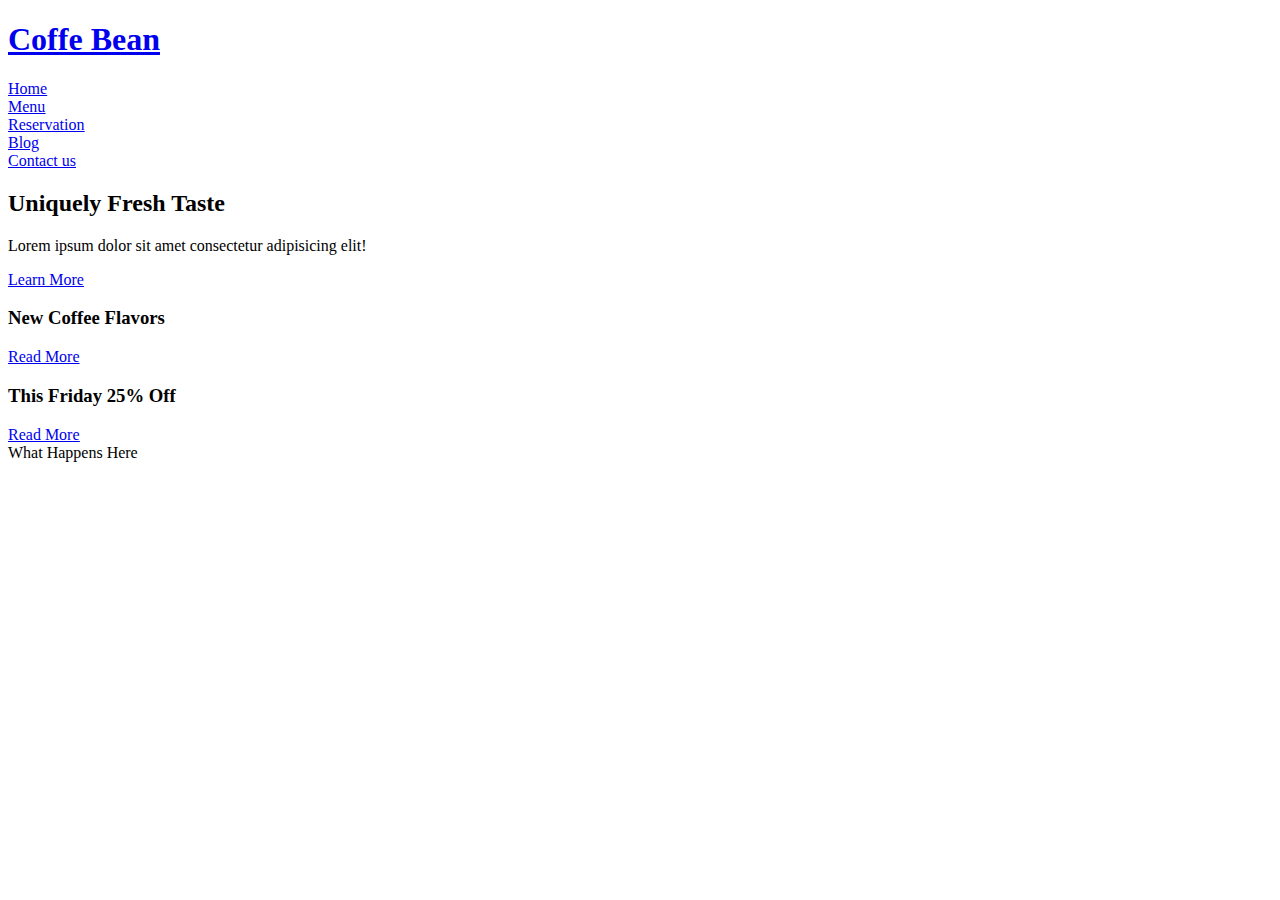
==== Index.html @ 86b3516e "Done links working on images" ====
<!DOCTYPE html>
<html lang="en">
<head>
    <meta charset="UTF-8">
    <meta http-equiv="X-UA-Compatible" content="IE=edge">
    <meta name="viewport" content="width=device-width, initial-scale=1.0">
    <title>Document</title>
</head>
<body>
    <div id="home">
        <h1><a href="images/atf-image.jpg">Coffe Bean</a></h1>
        <li><u><a href="#home">Home</a></u></li>
        <li><u><a href="#menu">Menu</a></u></li>
        <li><u><a href="#reservation">Reservation</a></u></li>
        <li><u><a href="#blog">Blog</a></u></li>
        <li><u><a href="#contact">Contact us</a></u></li>
        <h2>Uniquely Fresh Taste</h2>
        Lorem ipsum dolor sit amet consectetur adipisicing elit!
        <br>
        <p><a href="https://www.starbucks.ph/">Learn More</a></p>
        <h3>New Coffee Flavors</h3>
        <p><a href="https://trex-runner.com/">Read More</a></p>
        <h3>This Friday 25% Off</h3>
        <p><u><a href="https://trex-runner.com/">Read More</a></u>
    <br>
        What Happens Here</p>
    
</body>
</html>
    
</body>
</html>
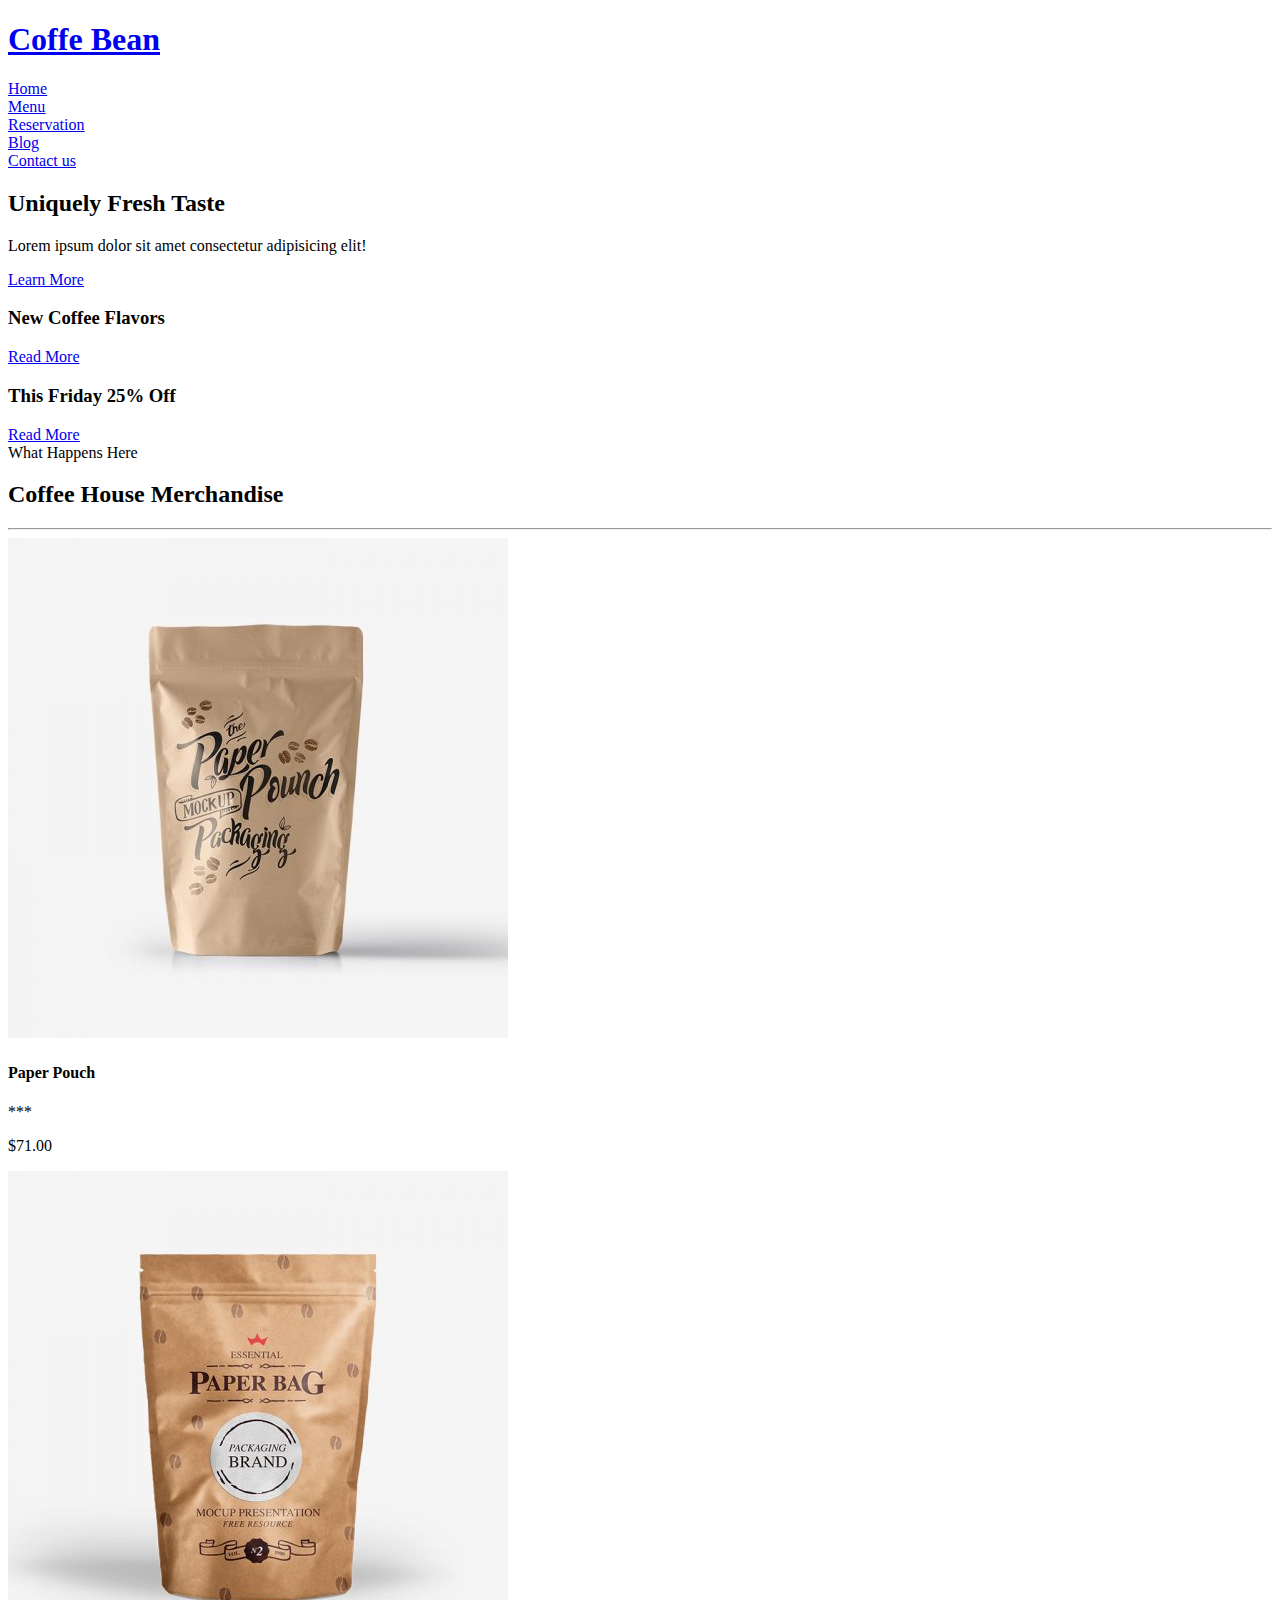
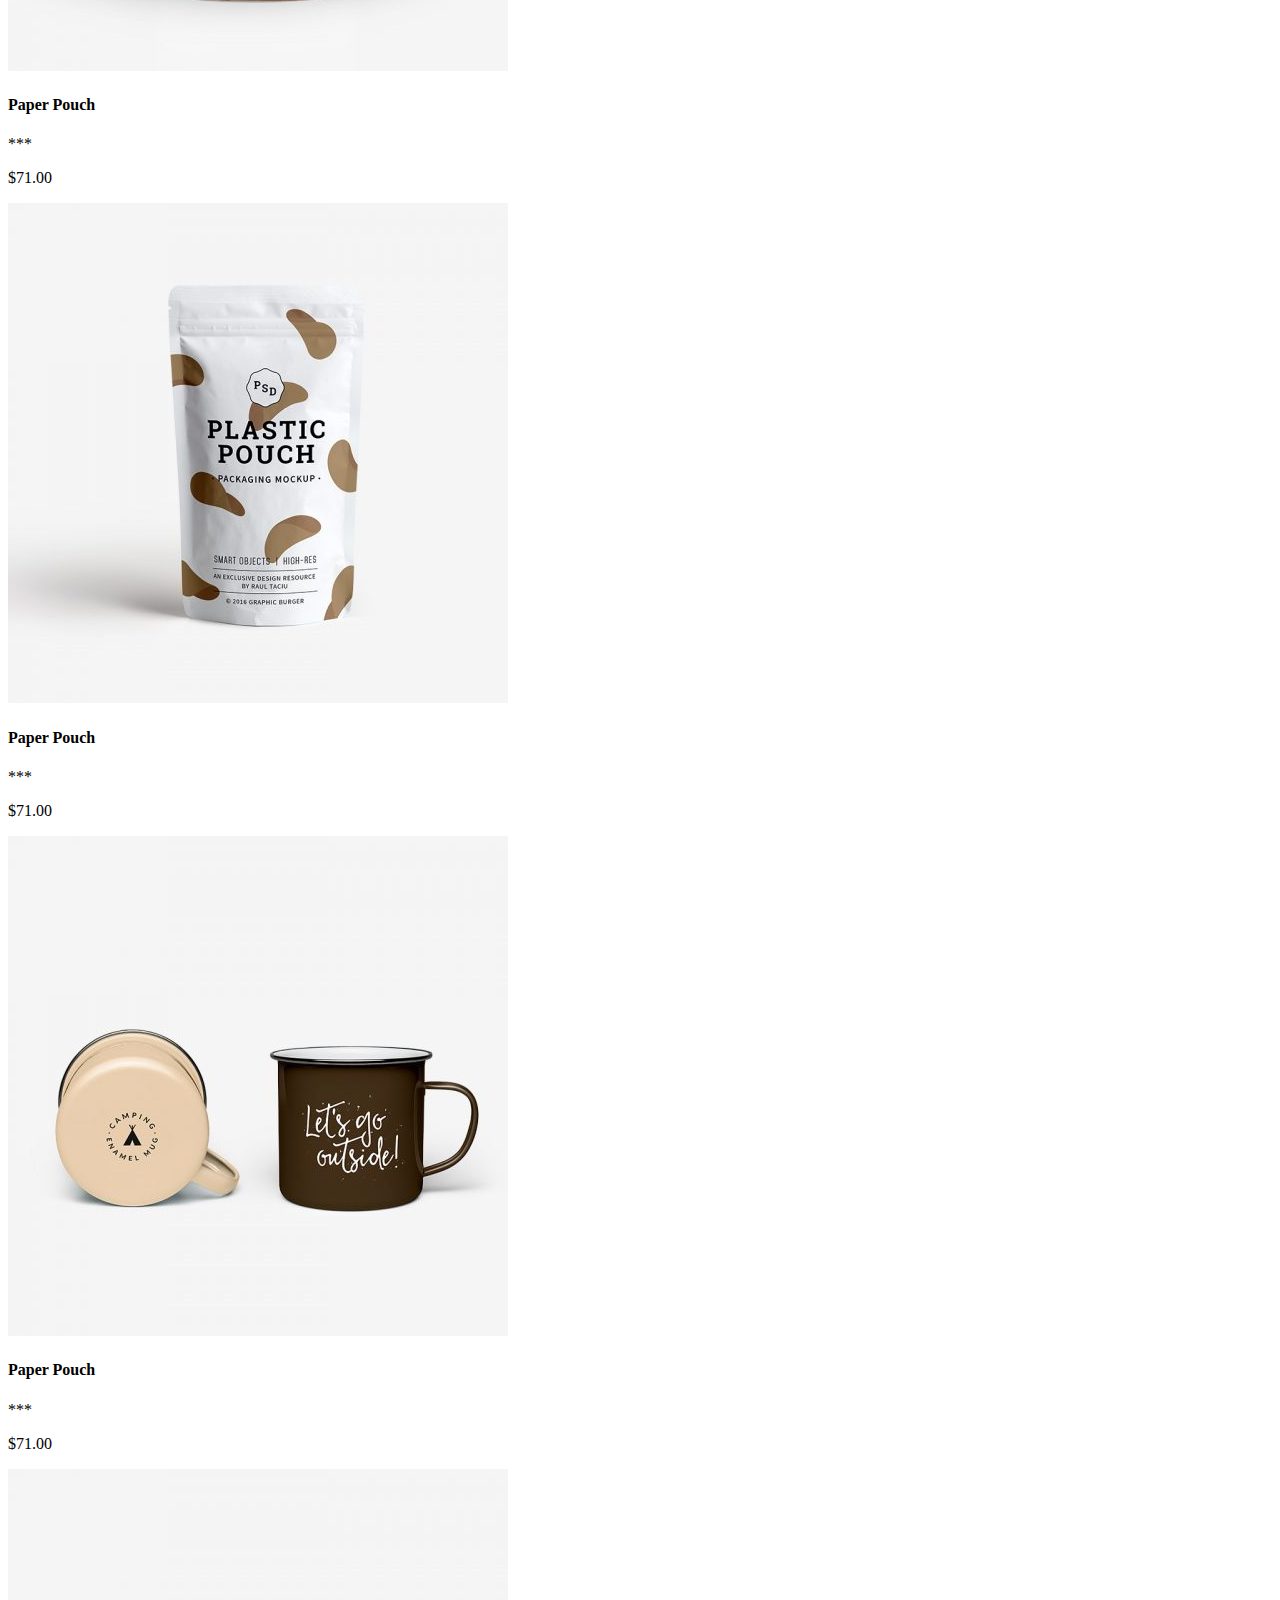
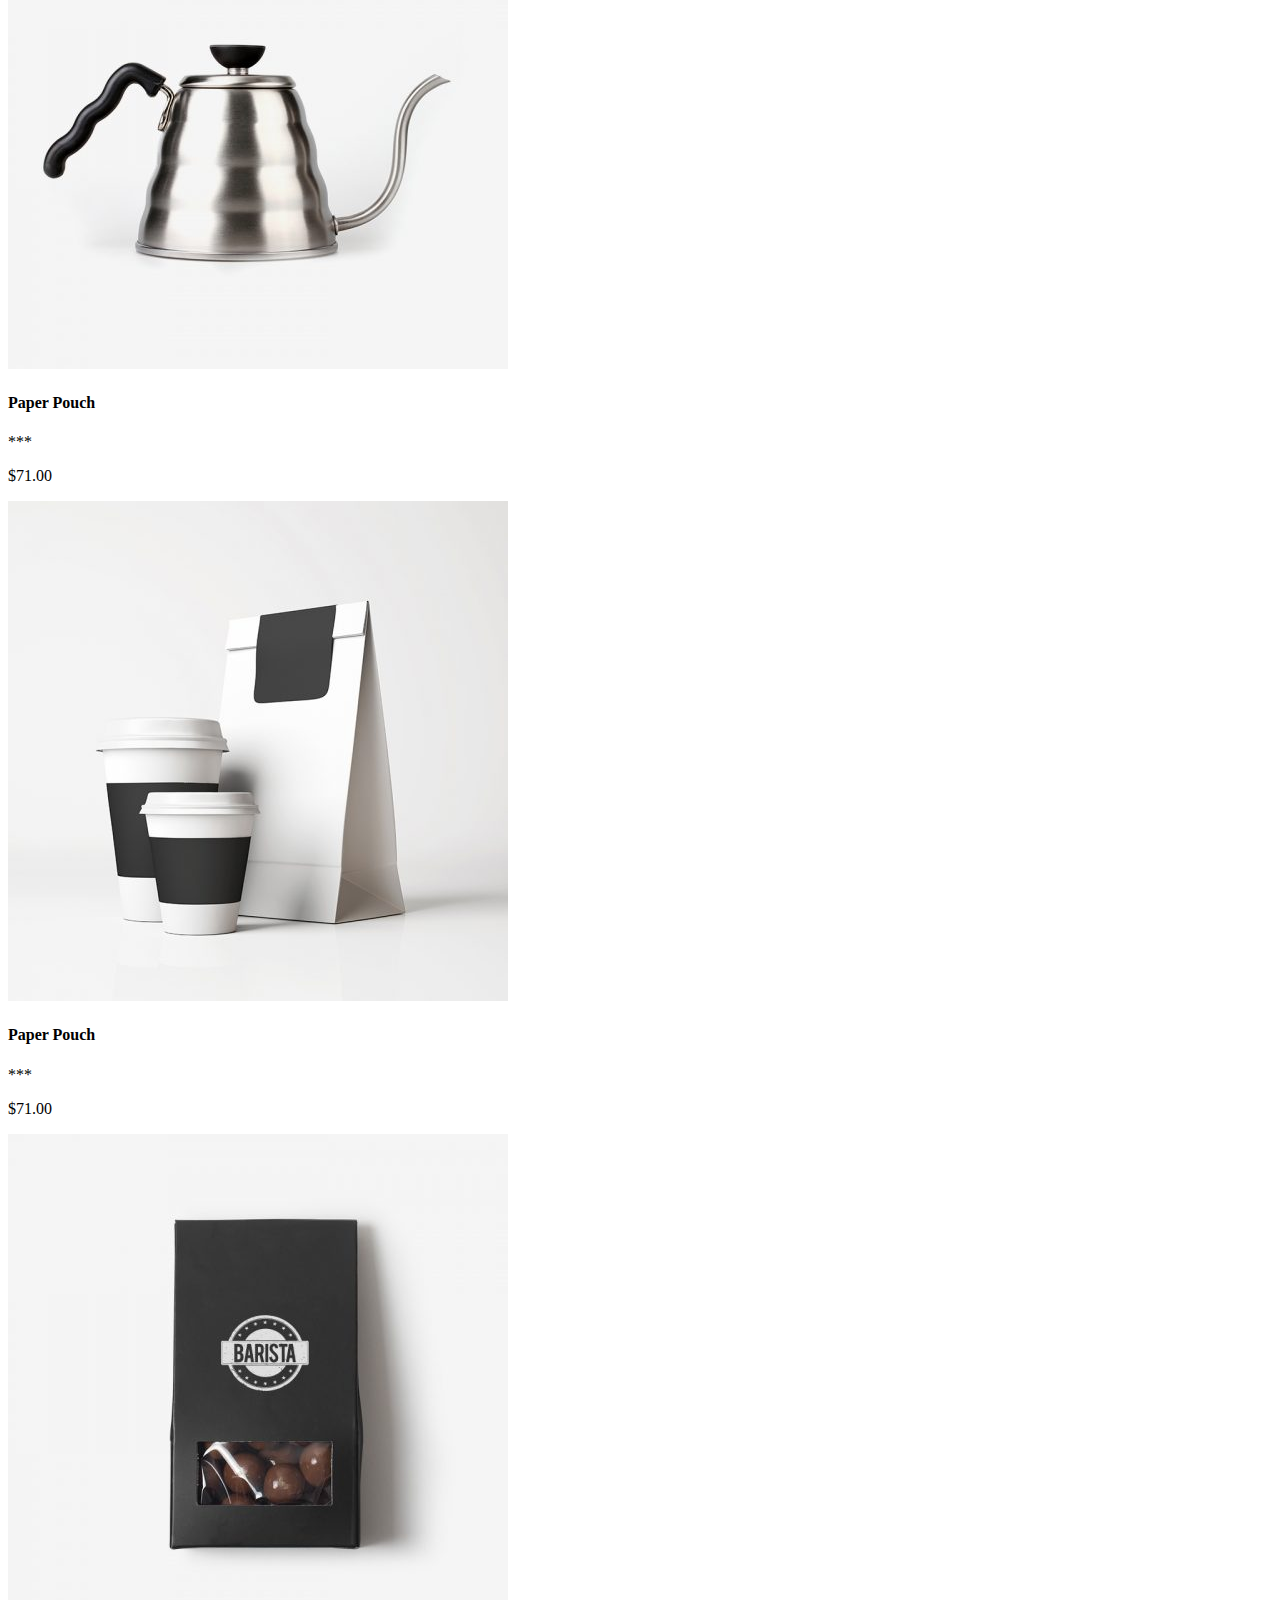
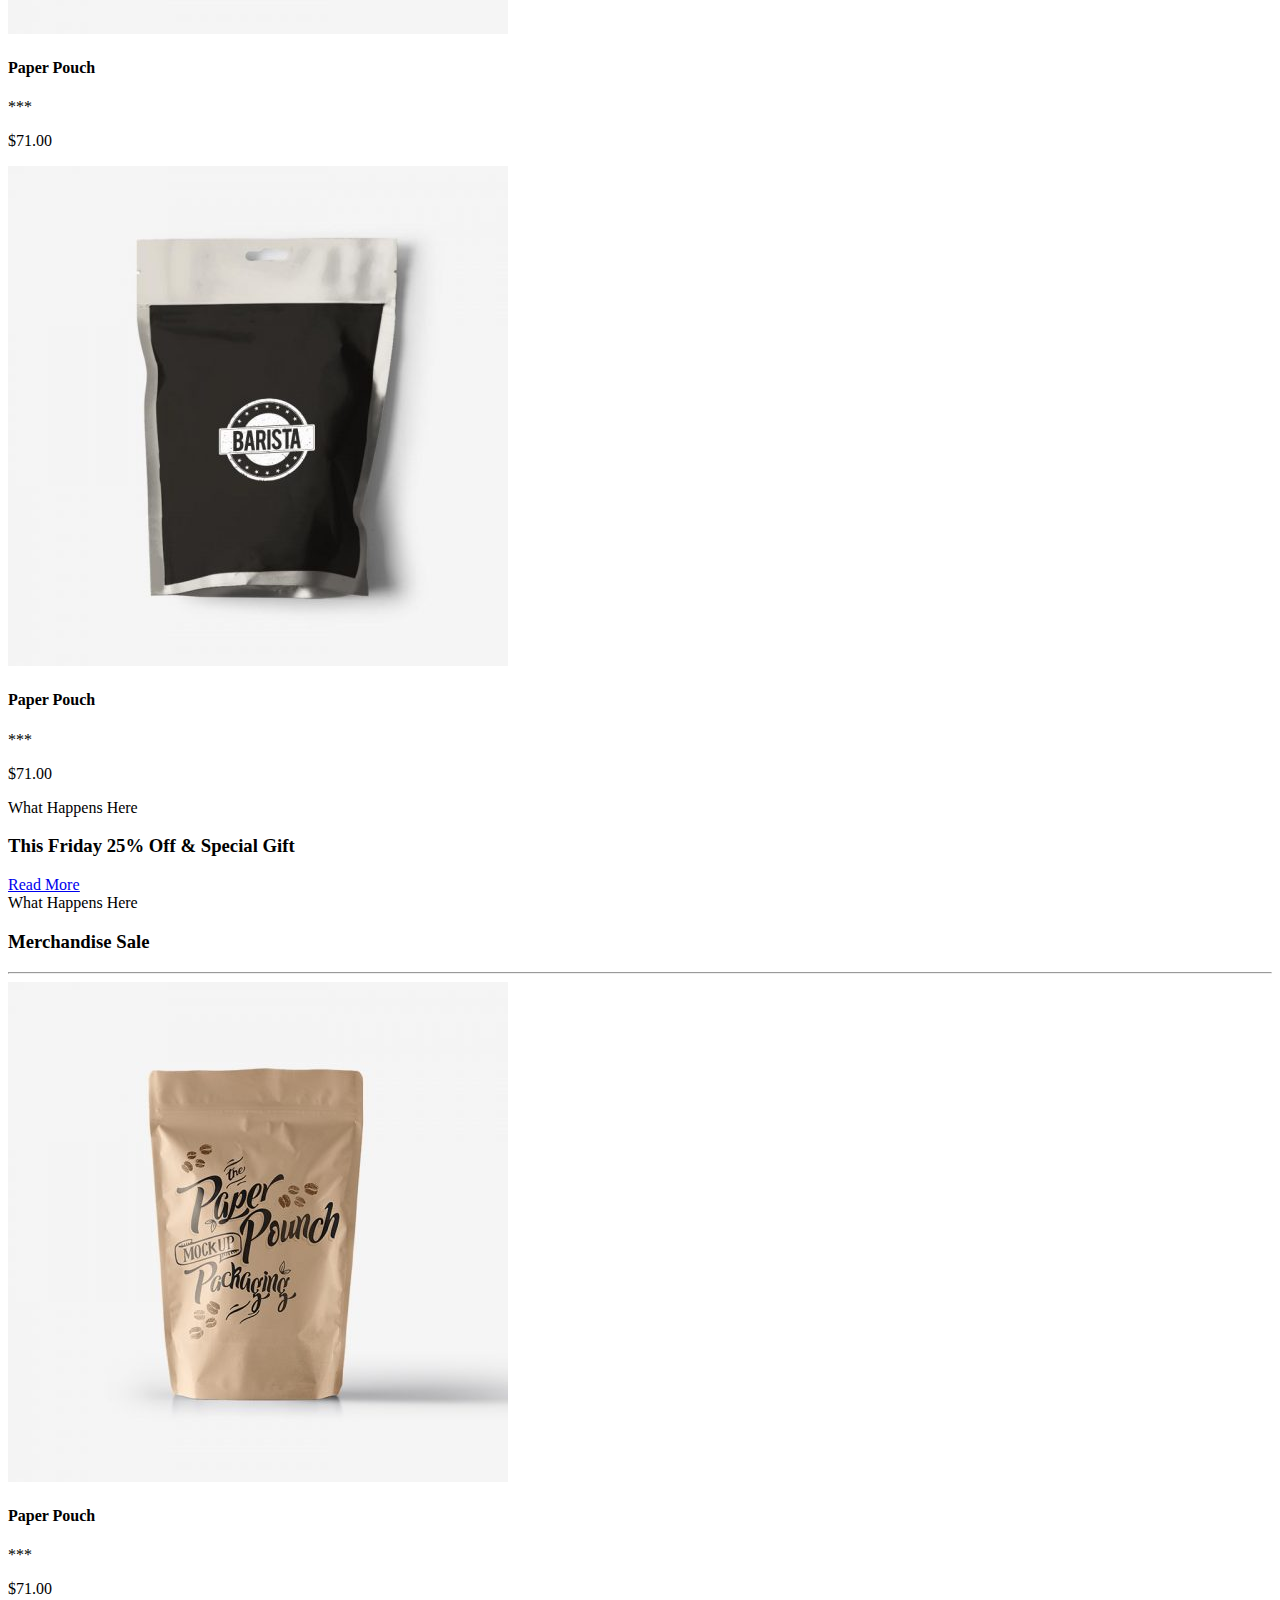
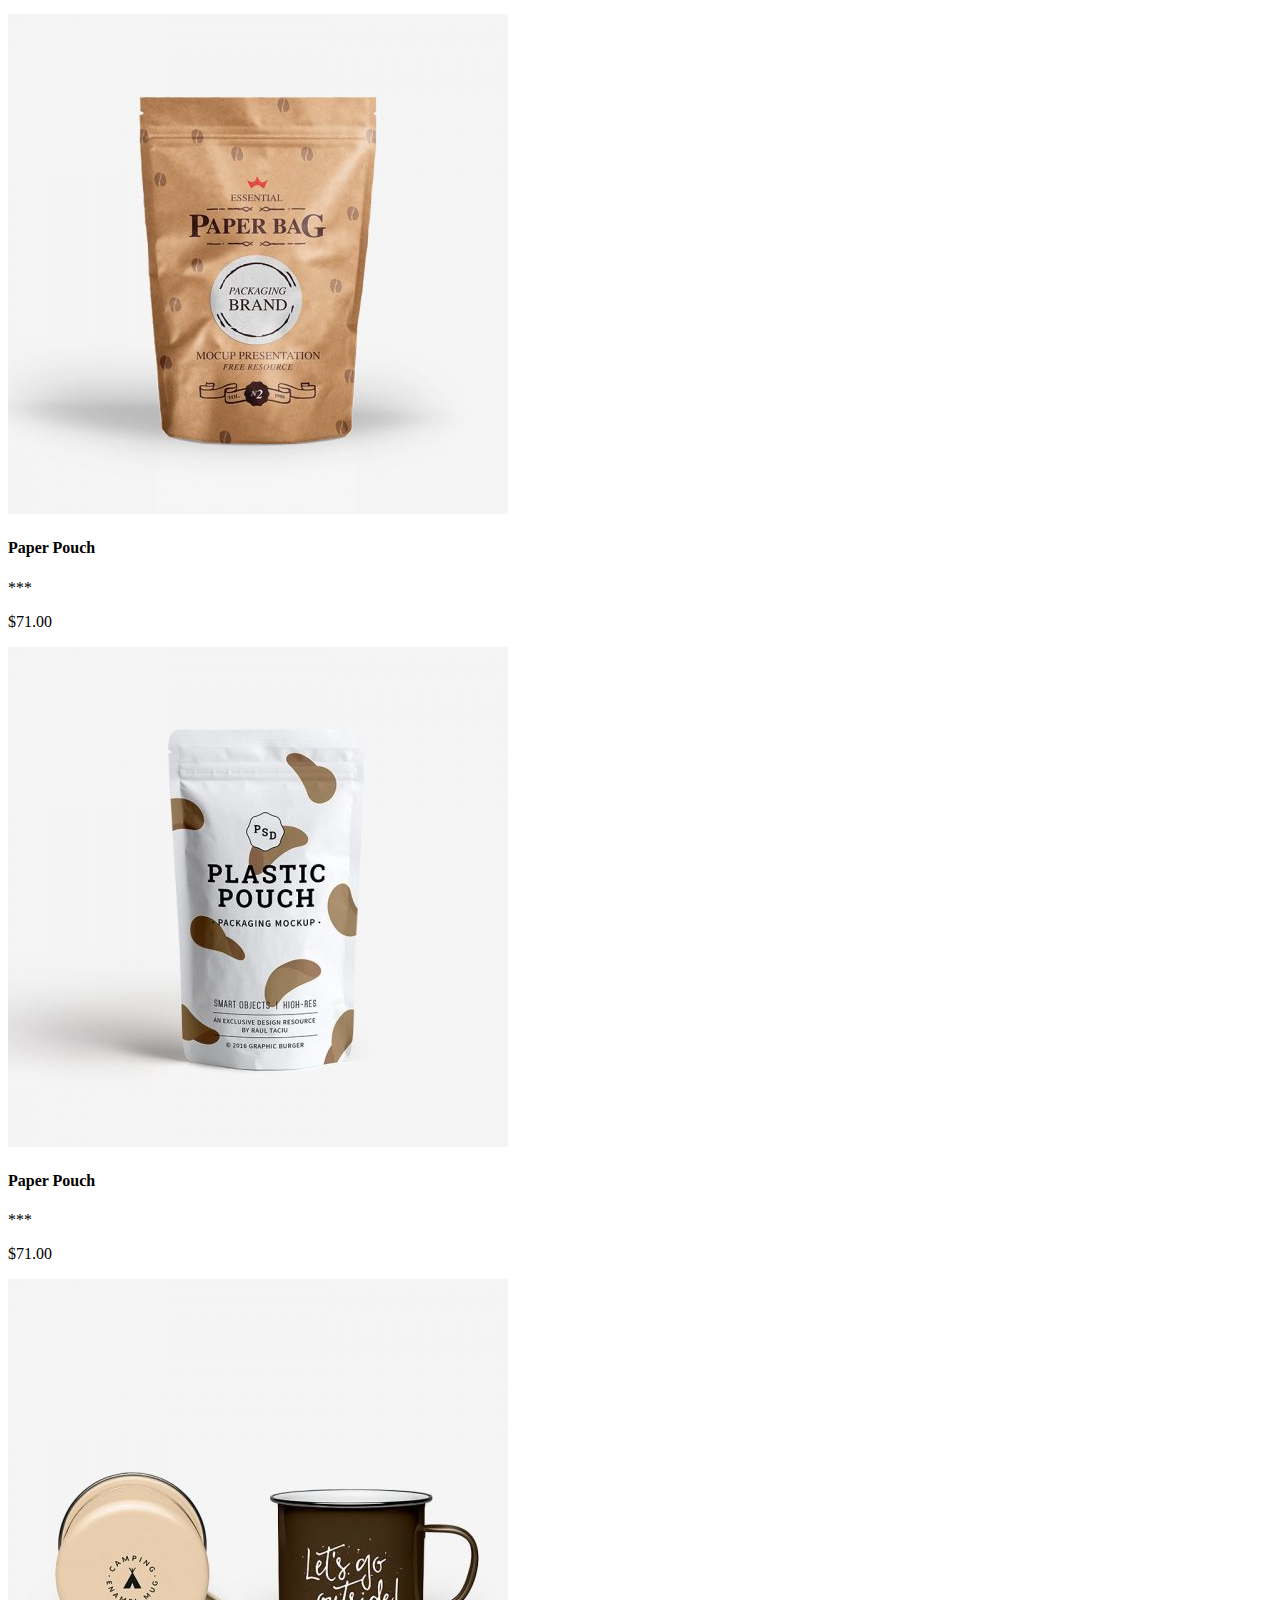
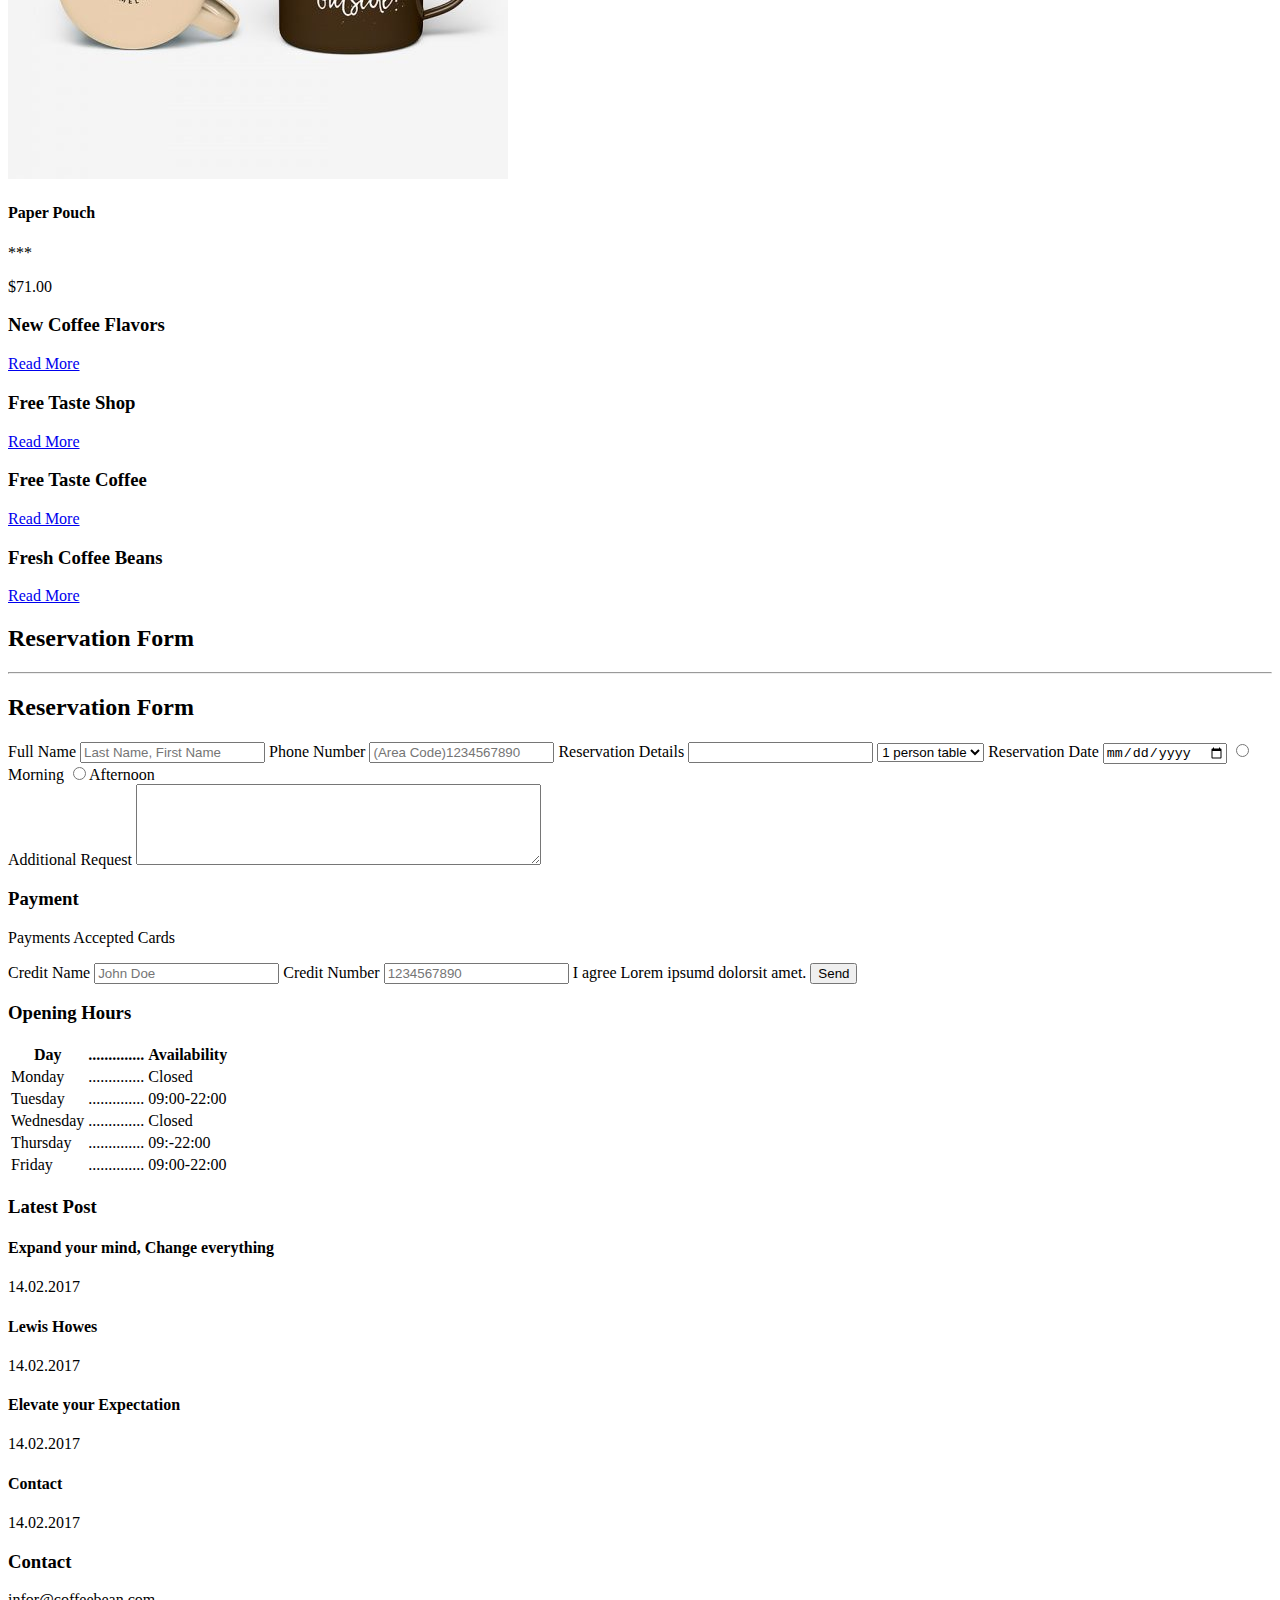
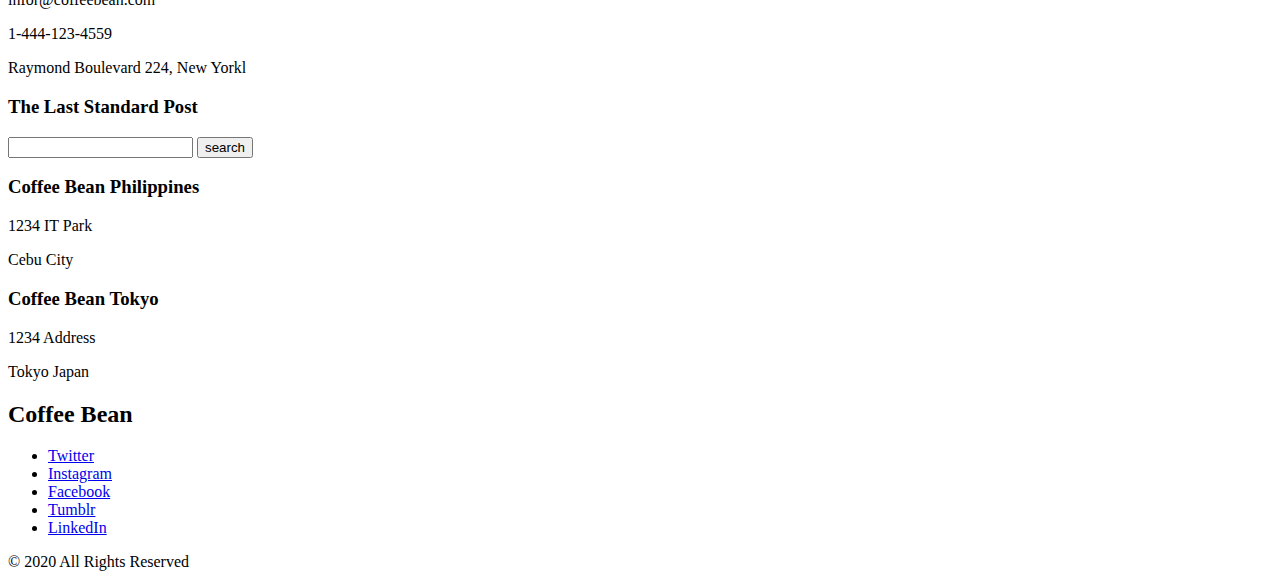
==== commit 10e1693c: "done putting images" ====
--- a/Index.html
+++ b/Index.html
@@ -7,24 +7,195 @@
     <title>Document</title>
 </head>
 <body>
-    <div id="home">
-        <h1><a href="images/atf-image.jpg">Coffe Bean</a></h1>
-        <li><u><a href="#home">Home</a></u></li>
-        <li><u><a href="#menu">Menu</a></u></li>
-        <li><u><a href="#reservation">Reservation</a></u></li>
-        <li><u><a href="#blog">Blog</a></u></li>
-        <li><u><a href="#contact">Contact us</a></u></li>
-        <h2>Uniquely Fresh Taste</h2>
-        Lorem ipsum dolor sit amet consectetur adipisicing elit!
+        <div id="home">
+            <h1><a href="images/atf-image.jpg">Coffe Bean</a></h1>
+            <li><u><a href="#home">Home</a></u></li>
+            <li><u><a href="#menu">Menu</a></u></li>
+            <li><u><a href="#reservation">Reservation</a></u></li>
+            <li><u><a href="#blog">Blog</a></u></li>
+            <li><u><a href="#contact">Contact us</a></u></li>
+            <h2>Uniquely Fresh Taste</h2>
+            Lorem ipsum dolor sit amet consectetur adipisicing elit!
         <br>
-        <p><a href="https://www.starbucks.ph/">Learn More</a></p>
-        <h3>New Coffee Flavors</h3>
-        <p><a href="https://trex-runner.com/">Read More</a></p>
-        <h3>This Friday 25% Off</h3>
-        <p><u><a href="https://trex-runner.com/">Read More</a></u>
-    <br>
-        What Happens Here</p>
-    
+            <p><a href="https://www.starbucks.ph/">Learn More</a></p>
+            <h3>New Coffee Flavors</h3>
+            <p><a href="https://trex-runner.com/">Read More</a></p>
+            <h3>This Friday 25% Off</h3>
+            <p><u><a href="https://trex-runner.com/">Read More</a></u>
+        <br>
+            What Happens Here</p>
+        </div>
+        <div id="menu">
+            <h2>Coffee House Merchandise</h2>
+            <hr>
+            <img src="images/product1.jpg">
+            <h4>Paper Pouch</h4>
+            ***
+            <p>$71.00</p>
+            <img src="images/product2.jpg">
+            <h4>Paper Pouch</h4>
+            ***
+            <p>$71.00</p>
+            <img src="images/product3.jpg">
+            <h4>Paper Pouch</h4>
+            ***
+            <p>$71.00</p>
+            <img src="images/product4.jpg">
+            <h4>Paper Pouch</h4>
+            ***
+            <p>$71.00</p>
+            <img src="images/product5.jpg">
+            <h4>Paper Pouch</h4>
+            ***
+            <p>$71.00</p>
+            <img src="images/product6.jpg">
+            <h4>Paper Pouch</h4>
+            ***
+            <p>$71.00</p>
+            <img src="images/product7.jpg">
+            <h4>Paper Pouch</h4>
+            ***
+            <p>$71.00</p>
+            <img src="images/product8.jpg">
+            <h4>Paper Pouch</h4>
+            ***
+            <p>$71.00</p>
+            <p>What Happens Here</p>
+            <h3>This Friday 25% Off & Special Gift</h3>
+            <p><u><a href="https://trex-runner.com/">Read More</a></u>
+        <br>
+            What Happens Here</p>
+            <h3>Merchandise Sale</h3>
+         <hr>
+        </div>
+        <div>
+            <img src="images/product1.jpg">
+            <h4>Paper Pouch</h4>
+            ***
+            <p>$71.00</p>
+            <img src="images/product2.jpg">
+            <h4>Paper Pouch</h4>
+            ***
+            <p>$71.00</p>
+            <img src="images/product3.jpg">
+            <h4>Paper Pouch</h4>
+            ***
+            <p>$71.00</p>
+            <img src="images/product4.jpg">
+            <h4>Paper Pouch</h4>
+            ***
+            <p>$71.00</p>
+            <h3>New Coffee Flavors</h3>
+            <p><a href="https://doxo.com.ph/product-category/products/milk-tea/">Read More</a></p>
+            <h3>Free Taste Shop</h3>
+            <p><a href="https://www.kuyaj.ph/">Read More</a></p>
+            <h3>Free Taste Coffee</h3>
+            <p><a href="https://www.manginasal.com/">Read More</a></p>
+            <h3>Fresh Coffee Beans</h3>
+            <p><a href="https://www.jollibeedelivery.com/home?gclid=EAIaIQobChMIw9Wjid2k-gIVsdpMAh2dlgsZEAAYASAAEgJsNPD_BwE">Read More</a></p>
+            <h2>Reservation Form</h2>
+        </div>
+        <hr>
+        <div id="reservation">
+            <p><h2>Reservation Form</h2></p>
+                <label for="full name">Full Name</label>
+                    <input type="text" name="full name" id="full name" placeholder="Last Name, First Name">
+                <label for="phone_number">Phone Number</label>
+                    <input type="number" name="phone_number" id="phone_number" placeholder="(Area Code)1234567890">
+                <label for="reservation_details">Reservation Details</label>
+                    <input type="reservation_details" id="reservation_detais">
+                <select name="reservations_details" id="reservations_details">
+                    <option value="1 person table">1 person table</option>
+                    <option value="2 person table">2 person table</option>
+                    <option value="3 person table">3 person table</option>
+                    <option value="4 person table">4 person table</option>
+                    <option value="5 person table">5 person table</option>
+                </select>
+                <label for="date">Reservation Date</label>
+                    <input type="date" name="date" id="date">
+                    <input type="radio" name="date" id="date">Morning
+                    <input type="radio" name="date" id="date">Afternoon
+                    <br>
+                <label for="request">Additional Request</label>
+                <textarea name="text" name="request" id="request" cols="48" rows="5" resize="none"></textarea>
+                <h3>Payment</h3>
+                <p>Payments Accepted Cards</p>
+                <label for="credit_card">Credit Name</label>
+                    <input type="text" name="credit_card" id="credit_card" placeholder="John Doe">
+                <label for="number">Credit Number</label>
+                    <input type="number id=" number placeholder="1234567890">
+                    <label for="ipsum">I agree Lorem ipsumd dolorsit amet.</label>
+                    <button>Send</button>
+                    <h3>Opening Hours</h3>
+                    <table>
+                        <thead>
+                            <th>Day</th>
+                            <th>..............</th>
+                            <th>Availability</th>
+                        </thead>
+                        <tbody>
+                            <tr>
+                                <td>Monday</td>
+                                <td>..............</td>
+                                <td>Closed</td>
+                            </tr>
+                            <tr>
+                                <td>Tuesday</td>
+                                <td>..............</td>
+                                <td>09:00-22:00</td>
+                            </tr>
+                            <tr>
+                                <td>Wednesday</td>
+                                <td>..............</td>
+                                <td>Closed</td>
+                            </tr>
+                            <tr>
+                                <td>Thursday</td>
+                                <td>..............</td>
+                                <td>09:-22:00</td>
+                            </tr>
+                            <tr>
+                                <td>Friday</td>
+                                <td>..............</td>
+                                <td>09:00-22:00</td>
+                            </tr>
+                        </tbody>
+                    </table>
+        </div>
+        <div id="blog">
+            <h3>Latest Post</h3>
+            <h4>Expand your mind, Change everything</h4>
+                    <p>14.02.2017</p>
+            <h4>Lewis Howes</h4>
+                    <p>14.02.2017</p>
+            <h4>Elevate your Expectation</h4>
+                    <p>14.02.2017</p>
+            <h4>Contact</h4>
+                <p>14.02.2017</p>
+        </div>
+        <div id="contact">
+            <h3>Contact</h3>
+            <p>infor@coffeebean.com</p>
+            <p>1-444-123-4559</p>
+            <p>Raymond Boulevard 224, New Yorkl</p>
+            <label for="standard"><h3>The Last Standard Post</h3></label>
+            <input type="text" name="standard" id="standard"> <button>search</button>
+            <h3>Coffee Bean Philippines</h3>
+            <p>1234 IT Park</p>
+            <p>Cebu City</p>
+            <h3>Coffee Bean Tokyo</h3>
+            <p>1234 Address</p>
+            <p>Tokyo Japan</p>
+            <h2>Coffee Bean</h2>
+            <ul>
+                <li><a href="https://twitter.com/?lang=en">Twitter</a></li>
+                <li><a href="https://www.instagram.com/">Instagram</a></li>
+                <li><a href="https://www.facebook.com/">Facebook</a></li>
+                <li><a href="https://www.tumblr.com/explore/trending?source=homepage_explore">Tumblr</a></li>
+                <li><a href="https://www.linkedin.com/login">LinkedIn</a></li>
+            </ul>
+            <p>© 2020 All Rights Reserved</p>
+        </div>  
 </body>
 </html>
     
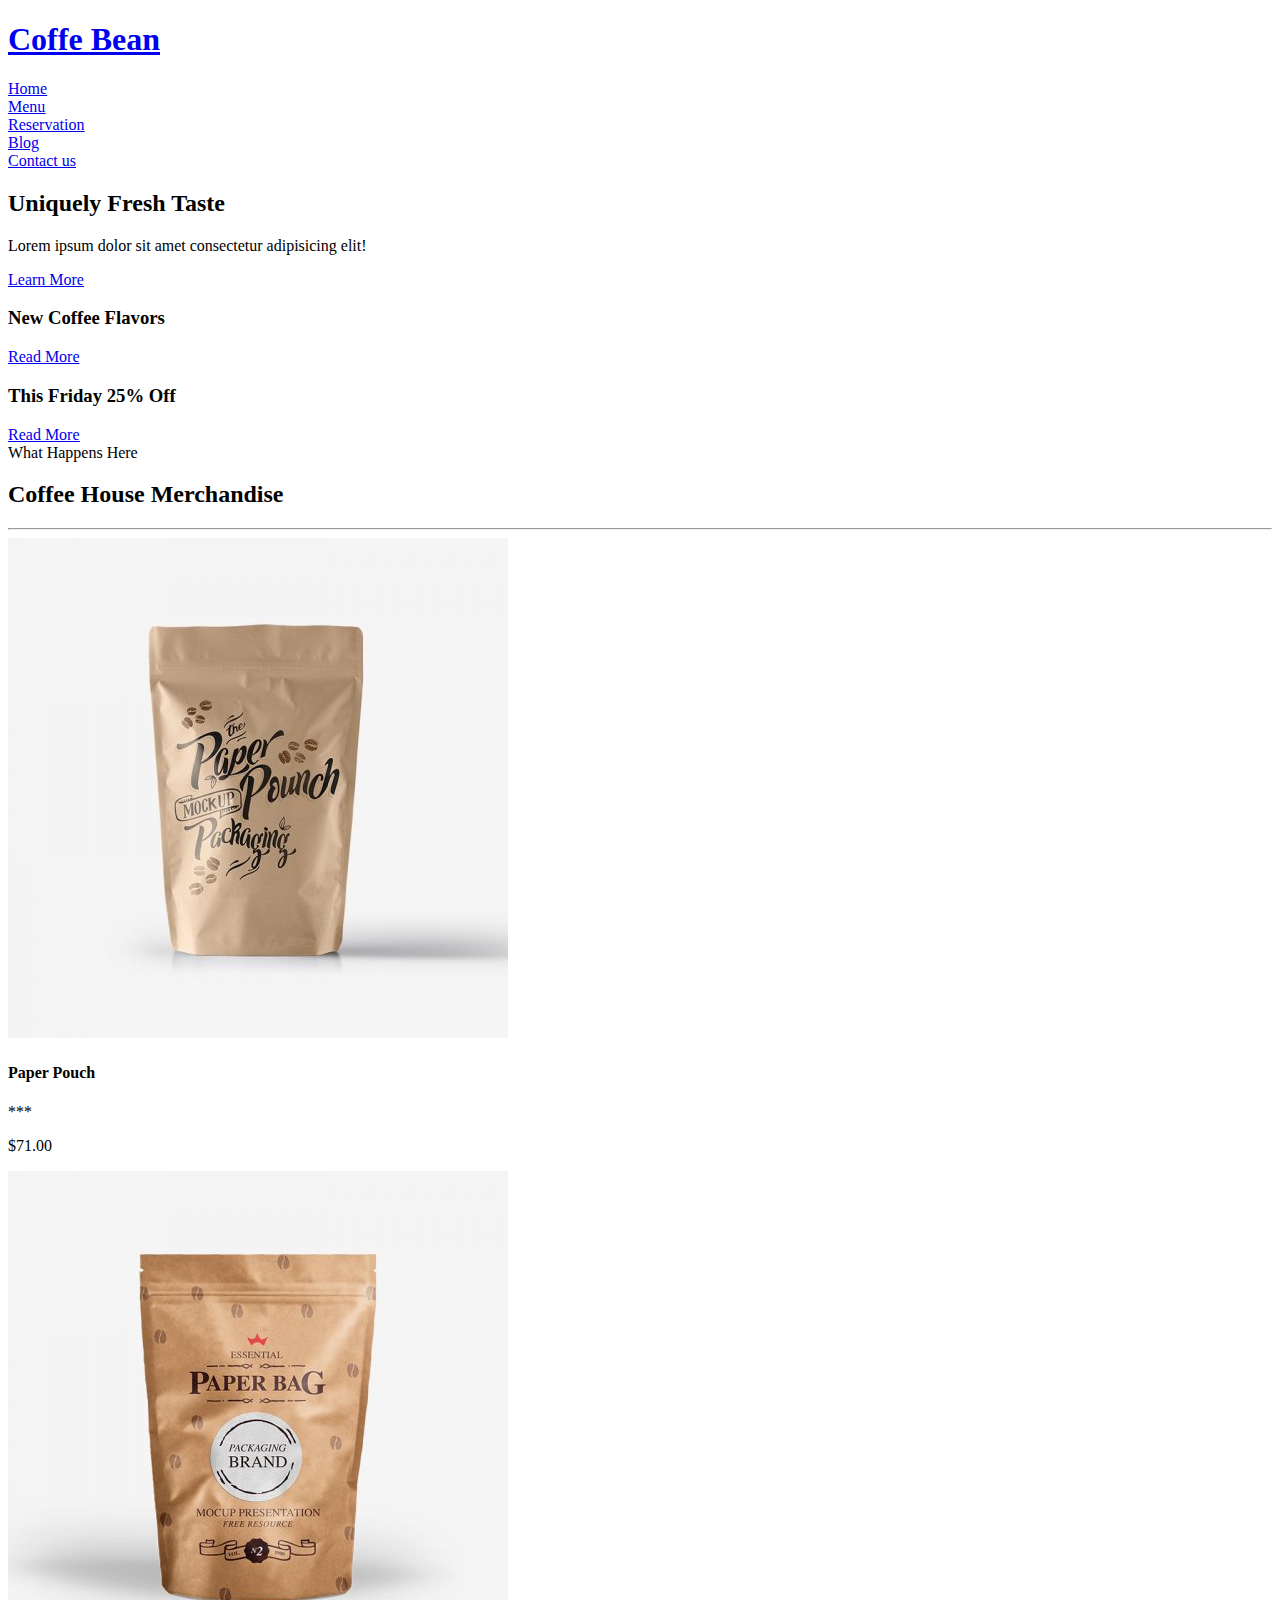
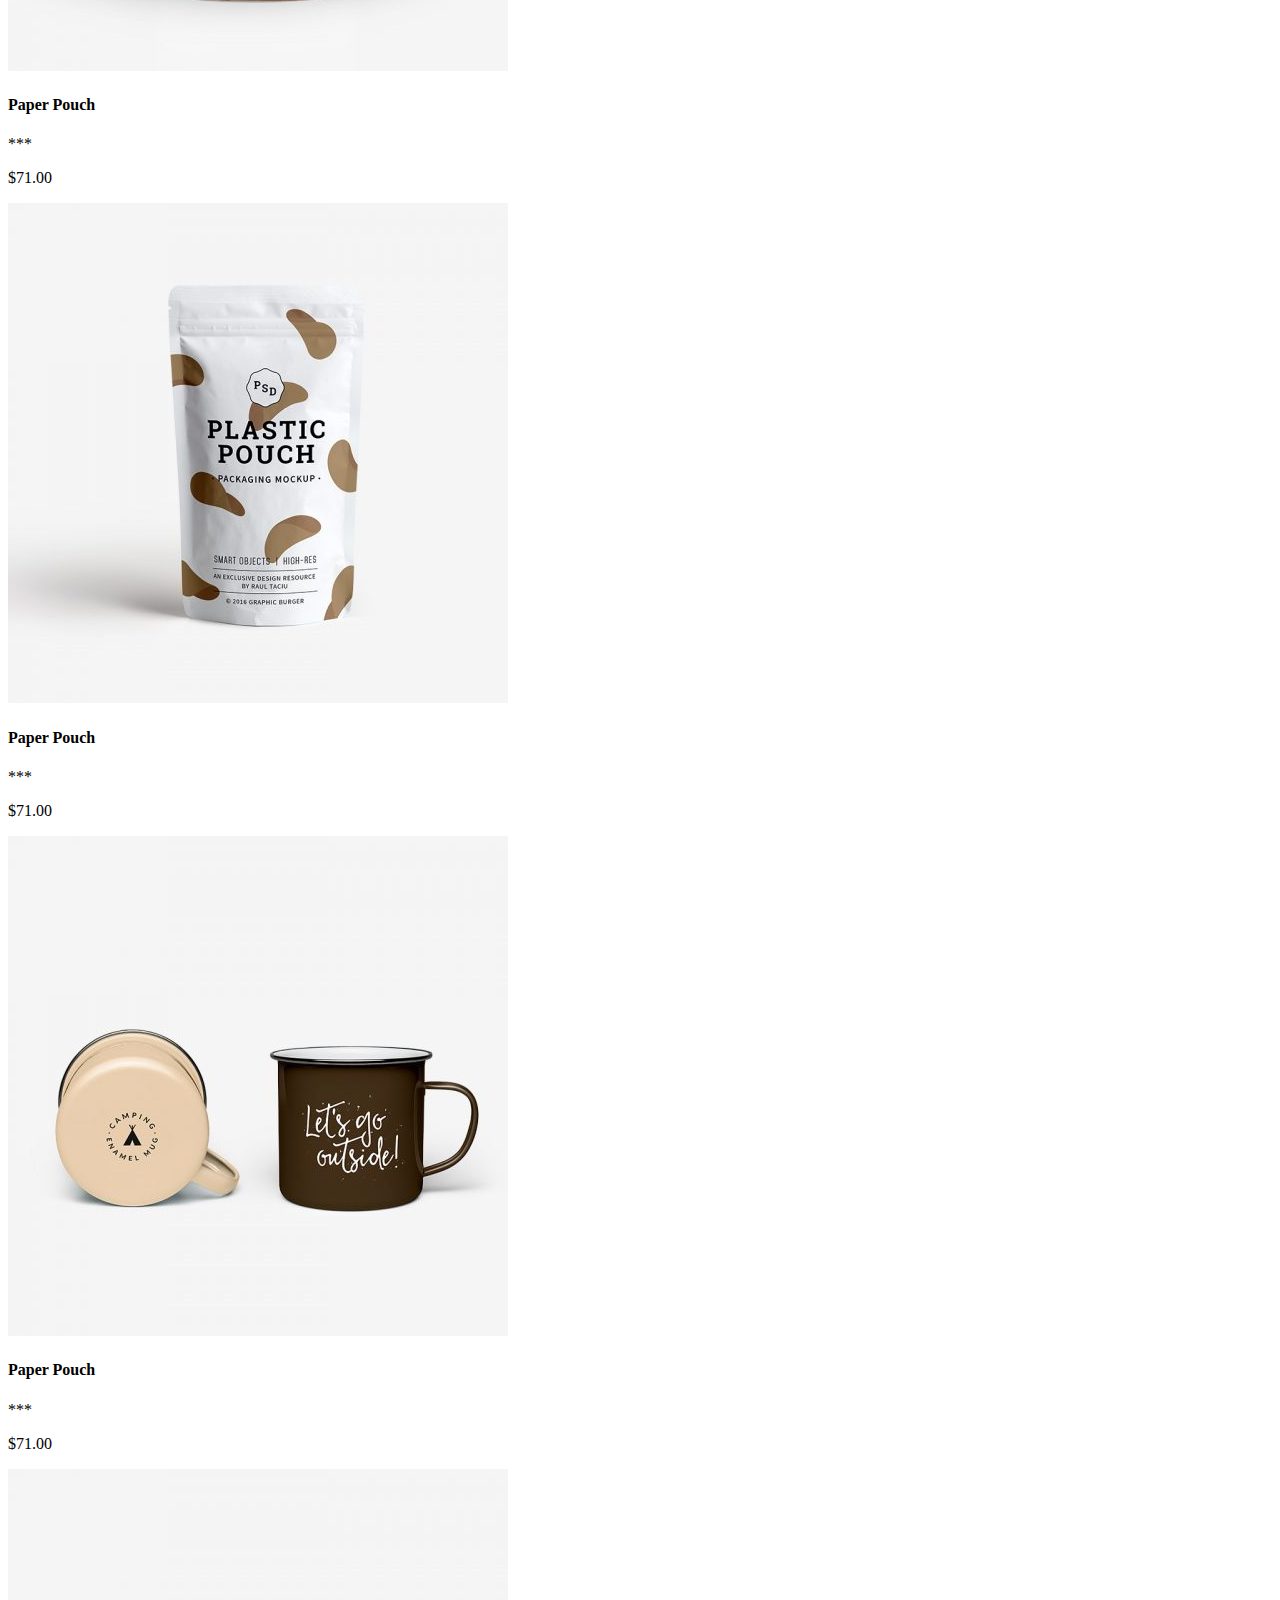
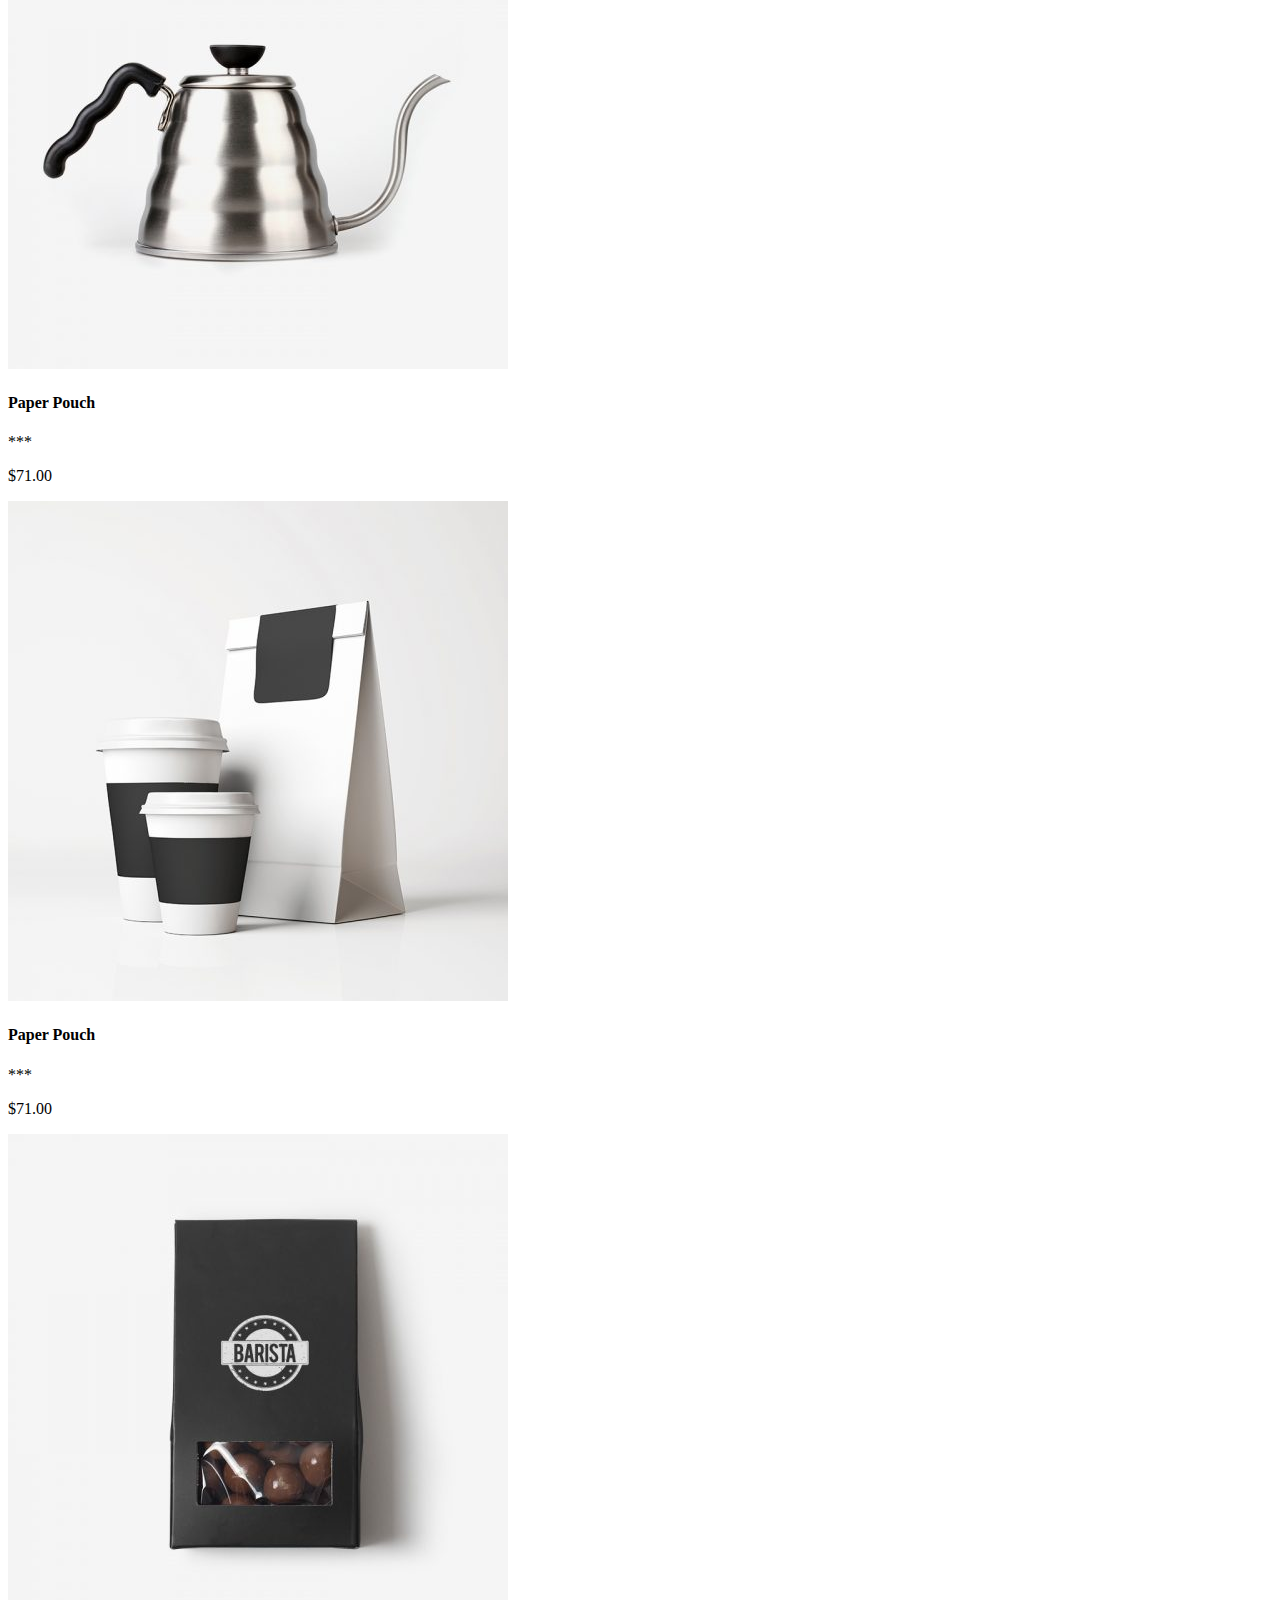
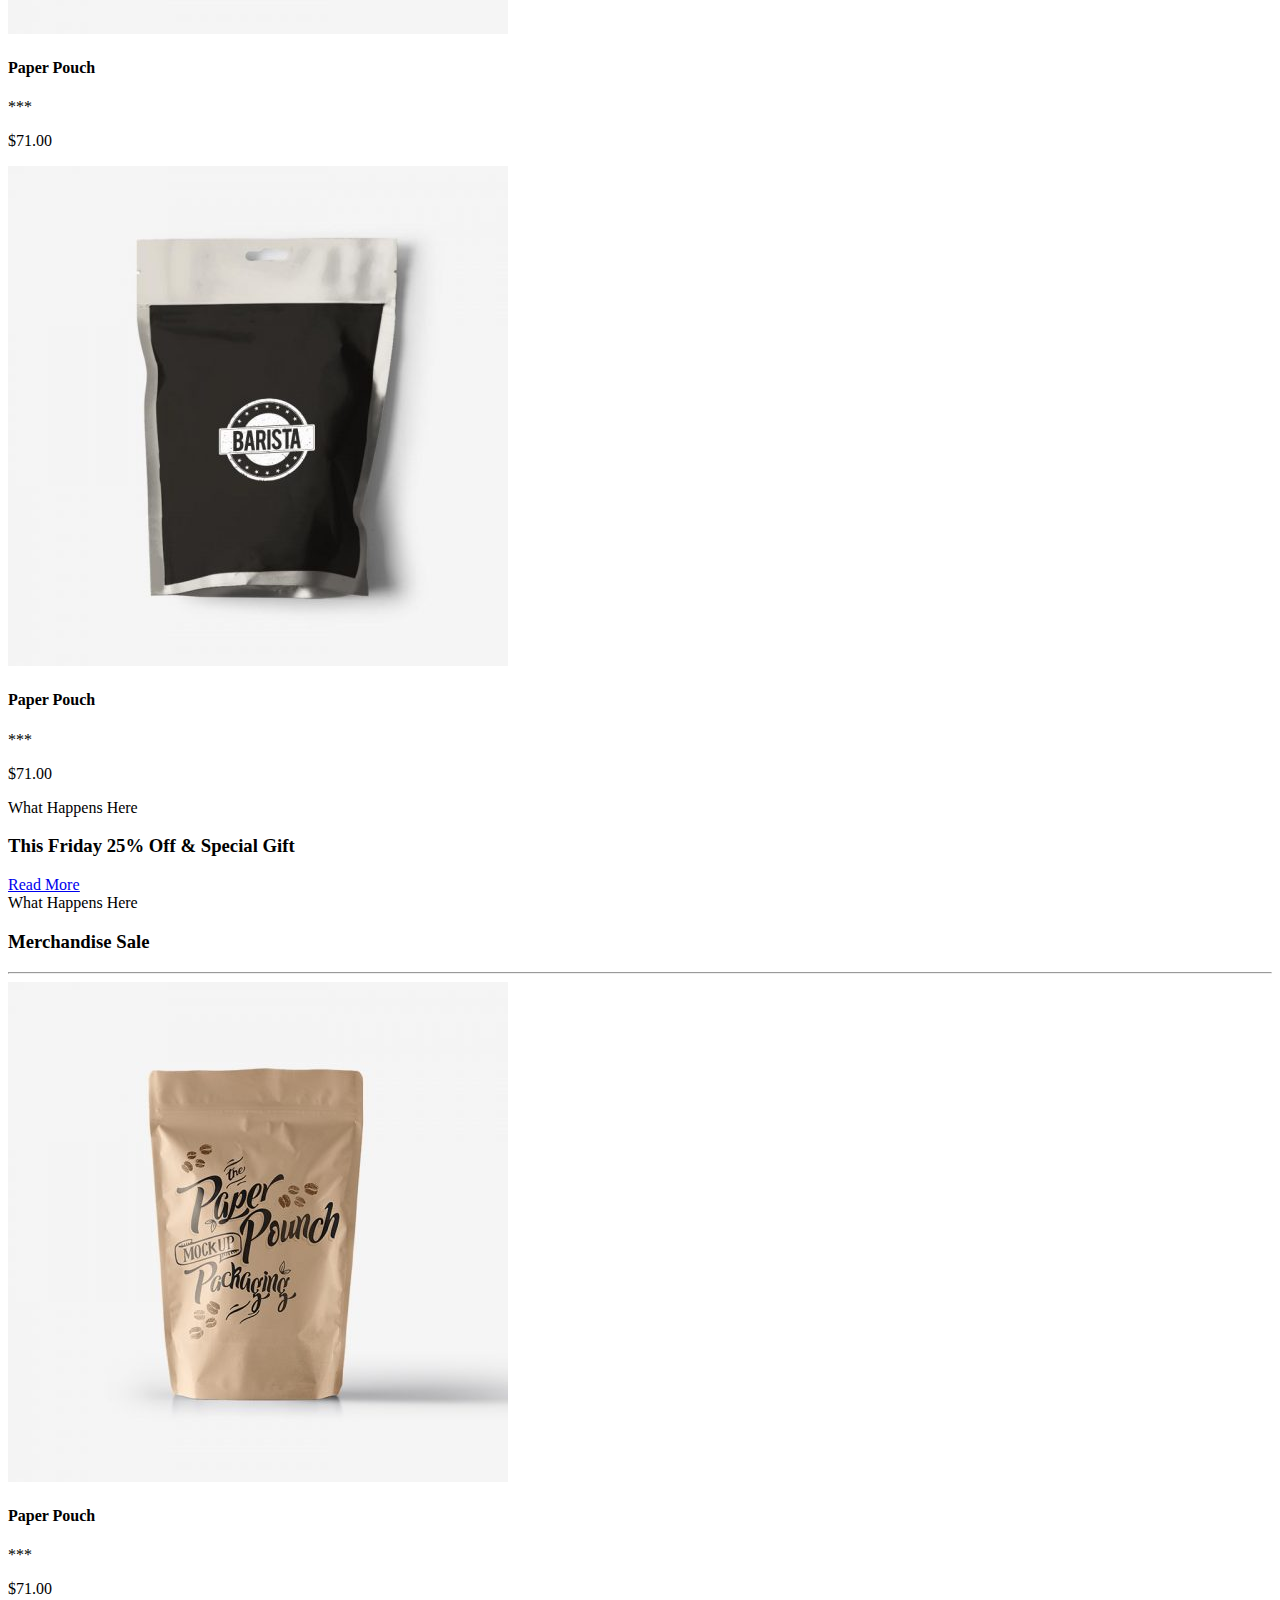
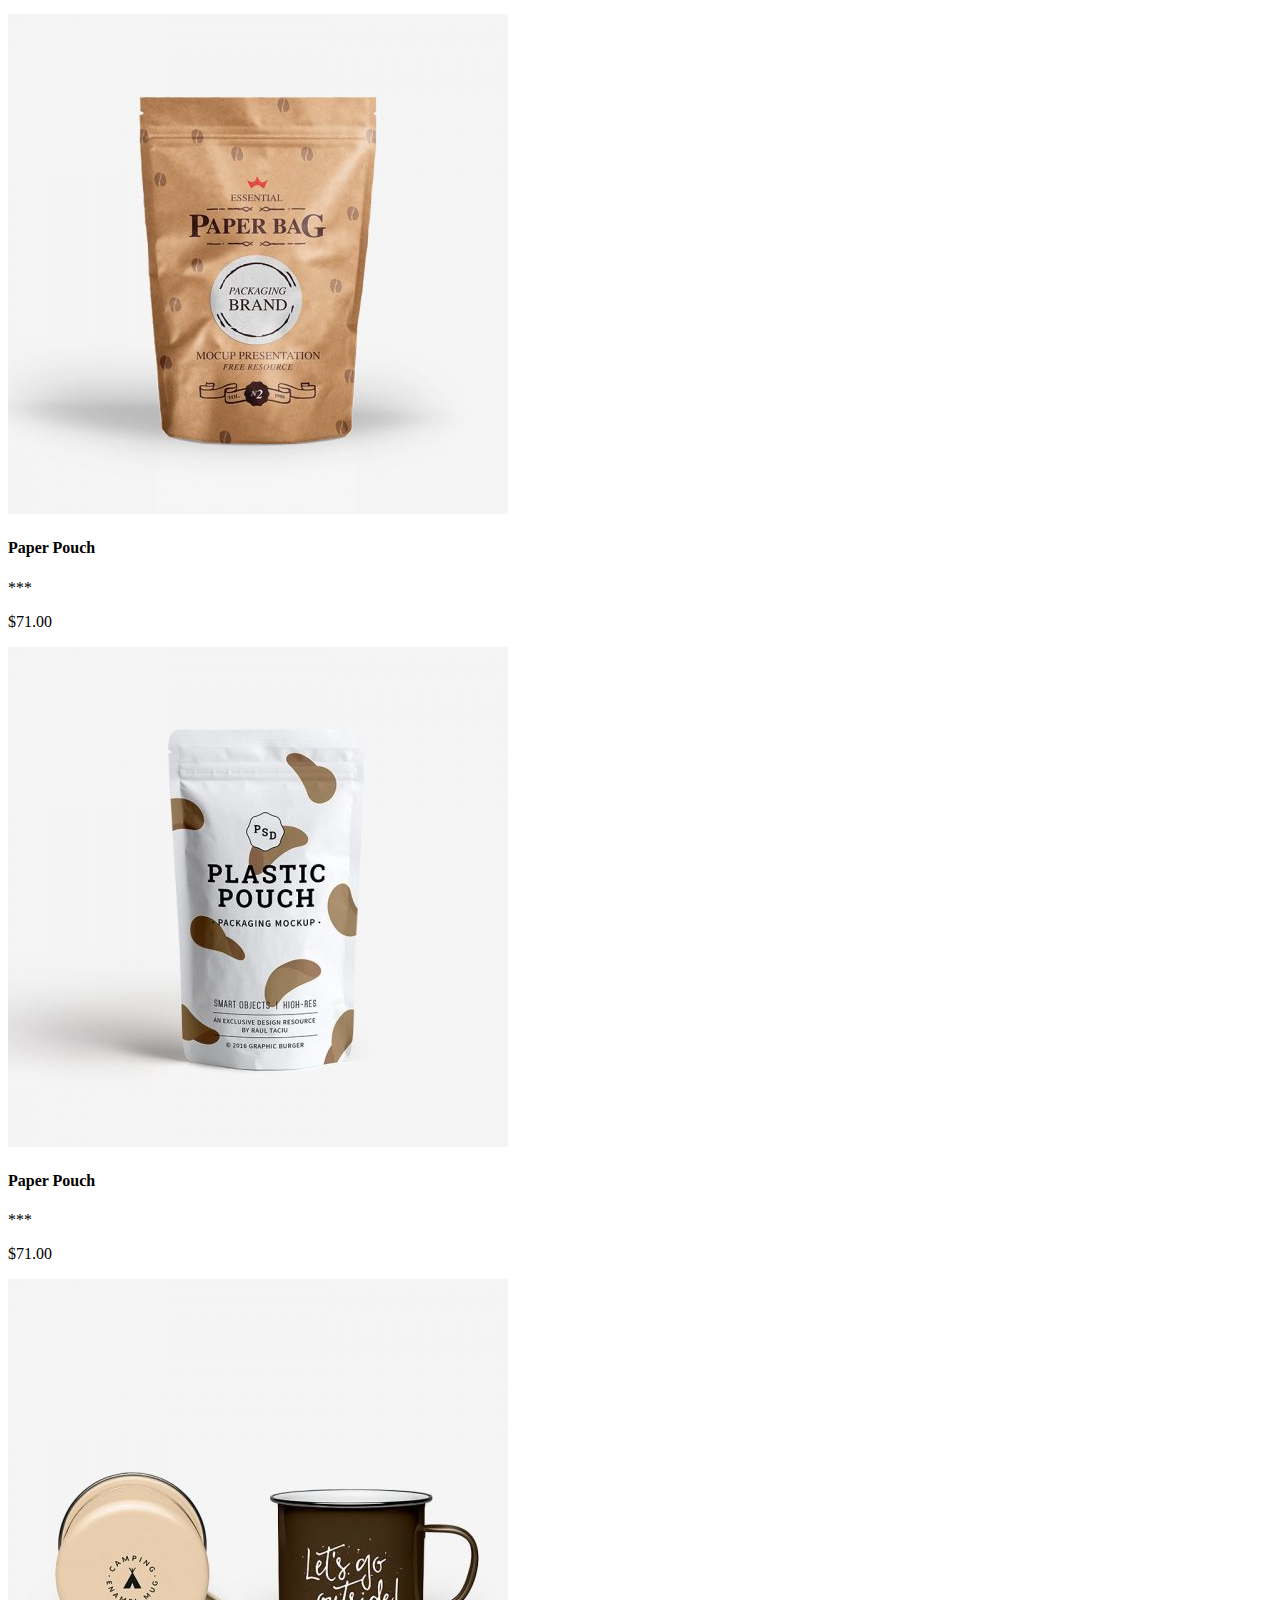
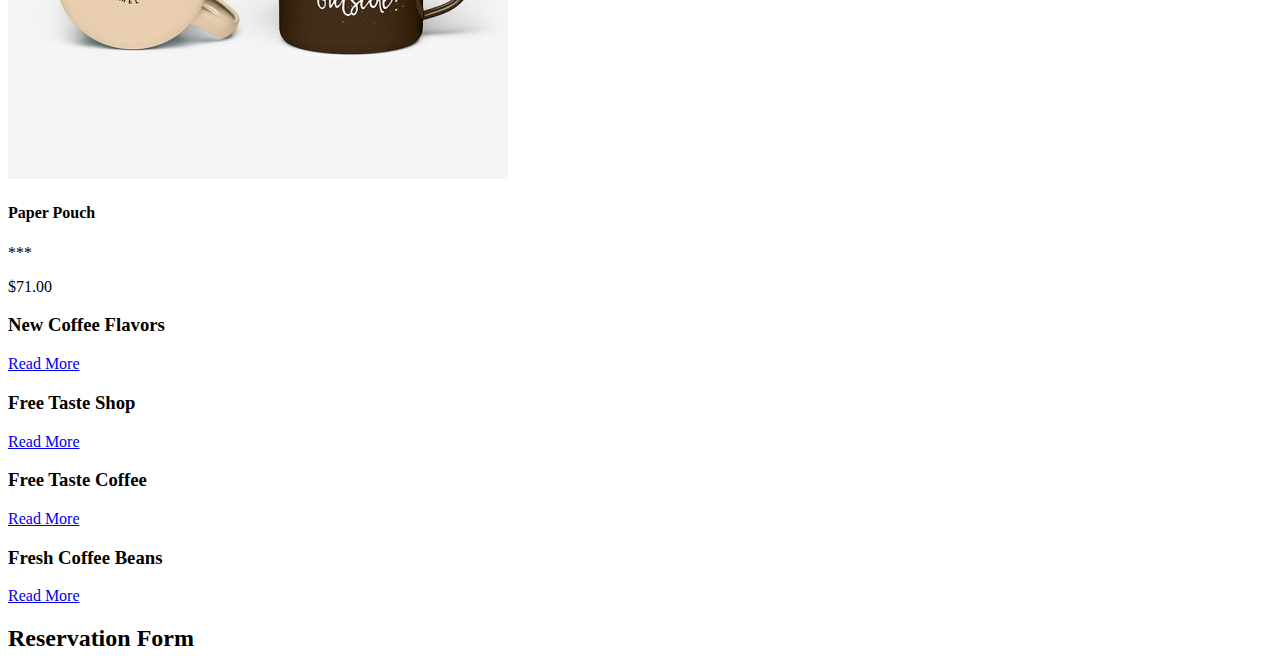
==== commit 523387d8: "rechecking" ====
--- a/Index.html
+++ b/Index.html
@@ -7,195 +7,96 @@
     <title>Document</title>
 </head>
 <body>
-        <div id="home">
-            <h1><a href="images/atf-image.jpg">Coffe Bean</a></h1>
-            <li><u><a href="#home">Home</a></u></li>
-            <li><u><a href="#menu">Menu</a></u></li>
-            <li><u><a href="#reservation">Reservation</a></u></li>
-            <li><u><a href="#blog">Blog</a></u></li>
-            <li><u><a href="#contact">Contact us</a></u></li>
-            <h2>Uniquely Fresh Taste</h2>
-            Lorem ipsum dolor sit amet consectetur adipisicing elit!
+    <div id="home">
+        <h1><a href="images/atf-image.jpg">Coffe Bean</a></h1>
+        <li><u><a href="#home">Home</a></u></li>
+        <li><u><a href="#menu">Menu</a></u></li>
+        <li><u><a href="#reservation">Reservation</a></u></li>
+        <li><u><a href="#blog">Blog</a></u></li>
+        <li><u><a href="#contact">Contact us</a></u></li>
+        <h2>Uniquely Fresh Taste</h2>
+        Lorem ipsum dolor sit amet consectetur adipisicing elit!
         <br>
-            <p><a href="https://www.starbucks.ph/">Learn More</a></p>
-            <h3>New Coffee Flavors</h3>
-            <p><a href="https://trex-runner.com/">Read More</a></p>
-            <h3>This Friday 25% Off</h3>
-            <p><u><a href="https://trex-runner.com/">Read More</a></u>
-        <br>
-            What Happens Here</p>
-        </div>
-        <div id="menu">
-            <h2>Coffee House Merchandise</h2>
-            <hr>
-            <img src="images/product1.jpg">
-            <h4>Paper Pouch</h4>
-            ***
-            <p>$71.00</p>
-            <img src="images/product2.jpg">
-            <h4>Paper Pouch</h4>
-            ***
-            <p>$71.00</p>
-            <img src="images/product3.jpg">
-            <h4>Paper Pouch</h4>
-            ***
-            <p>$71.00</p>
-            <img src="images/product4.jpg">
-            <h4>Paper Pouch</h4>
-            ***
-            <p>$71.00</p>
-            <img src="images/product5.jpg">
-            <h4>Paper Pouch</h4>
-            ***
-            <p>$71.00</p>
-            <img src="images/product6.jpg">
-            <h4>Paper Pouch</h4>
-            ***
-            <p>$71.00</p>
-            <img src="images/product7.jpg">
-            <h4>Paper Pouch</h4>
-            ***
-            <p>$71.00</p>
-            <img src="images/product8.jpg">
-            <h4>Paper Pouch</h4>
-            ***
-            <p>$71.00</p>
-            <p>What Happens Here</p>
-            <h3>This Friday 25% Off & Special Gift</h3>
-            <p><u><a href="https://trex-runner.com/">Read More</a></u>
-        <br>
-            What Happens Here</p>
-            <h3>Merchandise Sale</h3>
+        <p><a href="https://www.starbucks.ph/">Learn More</a></p>
+        <h3>New Coffee Flavors</h3>
+        <p><a href="https://trex-runner.com/">Read More</a></p>
+        <h3>This Friday 25% Off</h3>
+        <p><u><a href="https://trex-runner.com/">Read More</a></u>
+    <br>
+        What Happens Here</p>
+    </div>
+    <div id="menu">
+        <h2>Coffee House Merchandise</h2>
+        <hr>
+        <img src="images/product1.jpg">
+        <h4>Paper Pouch</h4>
+        ***
+        <p>$71.00</p>
+        <img src="images/product2.jpg">
+        <h4>Paper Pouch</h4>
+        ***
+        <p>$71.00</p>
+        <img src="images/product3.jpg">
+        <h4>Paper Pouch</h4>
+        ***
+        <p>$71.00</p>
+        <img src="images/product4.jpg">
+        <h4>Paper Pouch</h4>
+        ***
+        <p>$71.00</p>
+        <img src="images/product5.jpg">
+        <h4>Paper Pouch</h4>
+        ***
+        <p>$71.00</p>
+        <img src="images/product6.jpg">
+        <h4>Paper Pouch</h4>
+        ***
+        <p>$71.00</p>
+        <img src="images/product7.jpg">
+        <h4>Paper Pouch</h4>
+        ***
+        <p>$71.00</p>
+        <img src="images/product8.jpg">
+        <h4>Paper Pouch</h4>
+        ***
+        <p>$71.00</p>
+        <p>What Happens Here</p>
+        <h3>This Friday 25% Off & Special Gift</h3>
+        <p><u><a href="https://trex-runner.com/">Read More</a></u>
+    <br>
+         What Happens Here</p>
+         <h3>Merchandise Sale</h3>
          <hr>
-        </div>
-        <div>
-            <img src="images/product1.jpg">
-            <h4>Paper Pouch</h4>
-            ***
-            <p>$71.00</p>
-            <img src="images/product2.jpg">
-            <h4>Paper Pouch</h4>
-            ***
-            <p>$71.00</p>
-            <img src="images/product3.jpg">
-            <h4>Paper Pouch</h4>
-            ***
-            <p>$71.00</p>
-            <img src="images/product4.jpg">
-            <h4>Paper Pouch</h4>
-            ***
-            <p>$71.00</p>
-            <h3>New Coffee Flavors</h3>
-            <p><a href="https://doxo.com.ph/product-category/products/milk-tea/">Read More</a></p>
-            <h3>Free Taste Shop</h3>
-            <p><a href="https://www.kuyaj.ph/">Read More</a></p>
-            <h3>Free Taste Coffee</h3>
-            <p><a href="https://www.manginasal.com/">Read More</a></p>
-            <h3>Fresh Coffee Beans</h3>
-            <p><a href="https://www.jollibeedelivery.com/home?gclid=EAIaIQobChMIw9Wjid2k-gIVsdpMAh2dlgsZEAAYASAAEgJsNPD_BwE">Read More</a></p>
-            <h2>Reservation Form</h2>
-        </div>
-        <hr>
-        <div id="reservation">
-            <p><h2>Reservation Form</h2></p>
-                <label for="full name">Full Name</label>
-                    <input type="text" name="full name" id="full name" placeholder="Last Name, First Name">
-                <label for="phone_number">Phone Number</label>
-                    <input type="number" name="phone_number" id="phone_number" placeholder="(Area Code)1234567890">
-                <label for="reservation_details">Reservation Details</label>
-                    <input type="reservation_details" id="reservation_detais">
-                <select name="reservations_details" id="reservations_details">
-                    <option value="1 person table">1 person table</option>
-                    <option value="2 person table">2 person table</option>
-                    <option value="3 person table">3 person table</option>
-                    <option value="4 person table">4 person table</option>
-                    <option value="5 person table">5 person table</option>
-                </select>
-                <label for="date">Reservation Date</label>
-                    <input type="date" name="date" id="date">
-                    <input type="radio" name="date" id="date">Morning
-                    <input type="radio" name="date" id="date">Afternoon
-                    <br>
-                <label for="request">Additional Request</label>
-                <textarea name="text" name="request" id="request" cols="48" rows="5" resize="none"></textarea>
-                <h3>Payment</h3>
-                <p>Payments Accepted Cards</p>
-                <label for="credit_card">Credit Name</label>
-                    <input type="text" name="credit_card" id="credit_card" placeholder="John Doe">
-                <label for="number">Credit Number</label>
-                    <input type="number id=" number placeholder="1234567890">
-                    <label for="ipsum">I agree Lorem ipsumd dolorsit amet.</label>
-                    <button>Send</button>
-                    <h3>Opening Hours</h3>
-                    <table>
-                        <thead>
-                            <th>Day</th>
-                            <th>..............</th>
-                            <th>Availability</th>
-                        </thead>
-                        <tbody>
-                            <tr>
-                                <td>Monday</td>
-                                <td>..............</td>
-                                <td>Closed</td>
-                            </tr>
-                            <tr>
-                                <td>Tuesday</td>
-                                <td>..............</td>
-                                <td>09:00-22:00</td>
-                            </tr>
-                            <tr>
-                                <td>Wednesday</td>
-                                <td>..............</td>
-                                <td>Closed</td>
-                            </tr>
-                            <tr>
-                                <td>Thursday</td>
-                                <td>..............</td>
-                                <td>09:-22:00</td>
-                            </tr>
-                            <tr>
-                                <td>Friday</td>
-                                <td>..............</td>
-                                <td>09:00-22:00</td>
-                            </tr>
-                        </tbody>
-                    </table>
-        </div>
-        <div id="blog">
-            <h3>Latest Post</h3>
-            <h4>Expand your mind, Change everything</h4>
-                    <p>14.02.2017</p>
-            <h4>Lewis Howes</h4>
-                    <p>14.02.2017</p>
-            <h4>Elevate your Expectation</h4>
-                    <p>14.02.2017</p>
-            <h4>Contact</h4>
-                <p>14.02.2017</p>
-        </div>
-        <div id="contact">
-            <h3>Contact</h3>
-            <p>infor@coffeebean.com</p>
-            <p>1-444-123-4559</p>
-            <p>Raymond Boulevard 224, New Yorkl</p>
-            <label for="standard"><h3>The Last Standard Post</h3></label>
-            <input type="text" name="standard" id="standard"> <button>search</button>
-            <h3>Coffee Bean Philippines</h3>
-            <p>1234 IT Park</p>
-            <p>Cebu City</p>
-            <h3>Coffee Bean Tokyo</h3>
-            <p>1234 Address</p>
-            <p>Tokyo Japan</p>
-            <h2>Coffee Bean</h2>
-            <ul>
-                <li><a href="https://twitter.com/?lang=en">Twitter</a></li>
-                <li><a href="https://www.instagram.com/">Instagram</a></li>
-                <li><a href="https://www.facebook.com/">Facebook</a></li>
-                <li><a href="https://www.tumblr.com/explore/trending?source=homepage_explore">Tumblr</a></li>
-                <li><a href="https://www.linkedin.com/login">LinkedIn</a></li>
-            </ul>
-            <p>© 2020 All Rights Reserved</p>
-        </div>  
+    </div>
+    <div>
+        <img src="images/product1.jpg">
+        <h4>Paper Pouch</h4>
+        ***
+        <p>$71.00</p>
+        <img src="images/product2.jpg">
+        <h4>Paper Pouch</h4>
+        ***
+        <p>$71.00</p>
+        <img src="images/product3.jpg">
+        <h4>Paper Pouch</h4>
+        ***
+        <p>$71.00</p>
+        <img src="images/product4.jpg">
+        <h4>Paper Pouch</h4>
+        ***
+        <p>$71.00</p>
+        <h3>New Coffee Flavors</h3>
+        <p><a href="https://doxo.com.ph/product-category/products/milk-tea/">Read More</a></p>
+        <h3>Free Taste Shop</h3>
+        <p><a href="https://www.kuyaj.ph/">Read More</a></p>
+        <h3>Free Taste Coffee</h3>
+        <p><a href="https://www.manginasal.com/">Read More</a></p>
+        <h3>Fresh Coffee Beans</h3>
+        <p><a href="https://www.jollibeedelivery.com/home?gclid=EAIaIQobChMIw9Wjid2k-gIVsdpMAh2dlgsZEAAYASAAEgJsNPD_BwE">Read More</a></p>
+        <h2>Reservation Form</h2>
+    </div>
+    
+    </div>
 </body>
 </html>
     
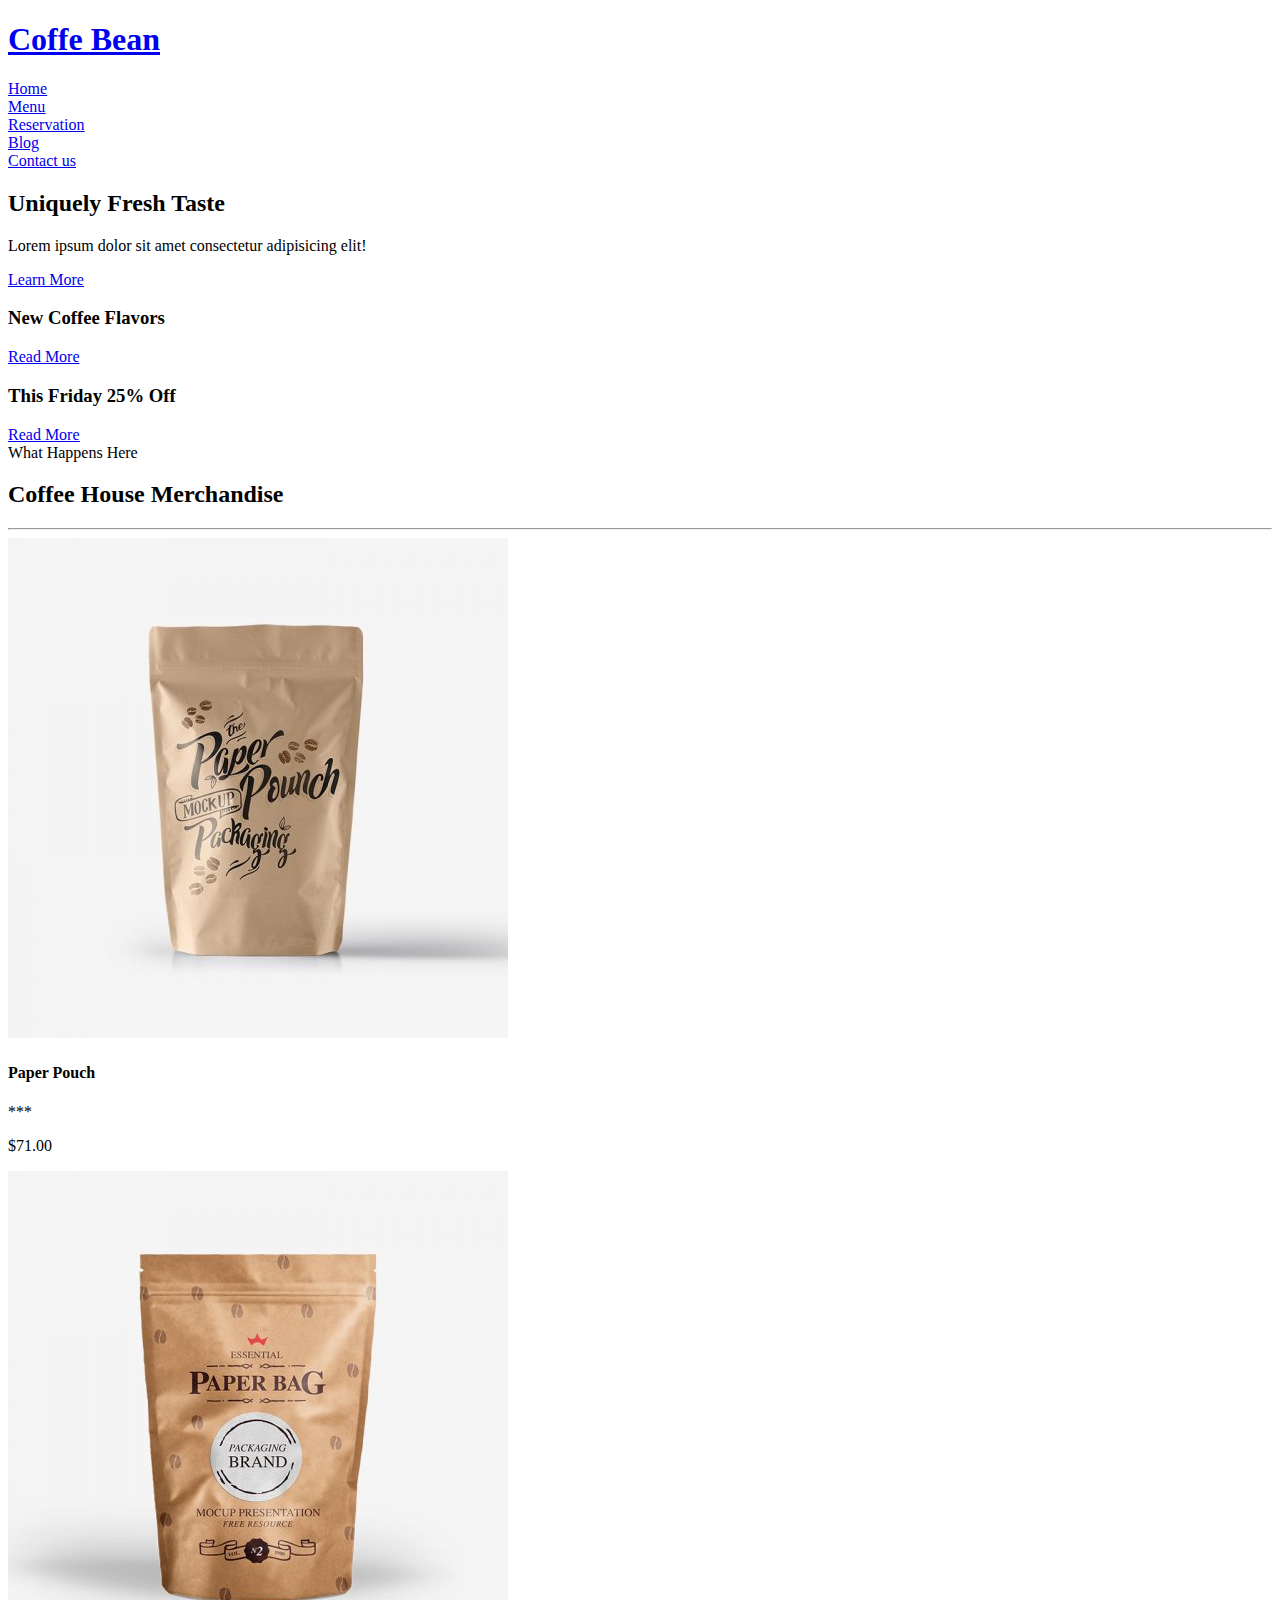
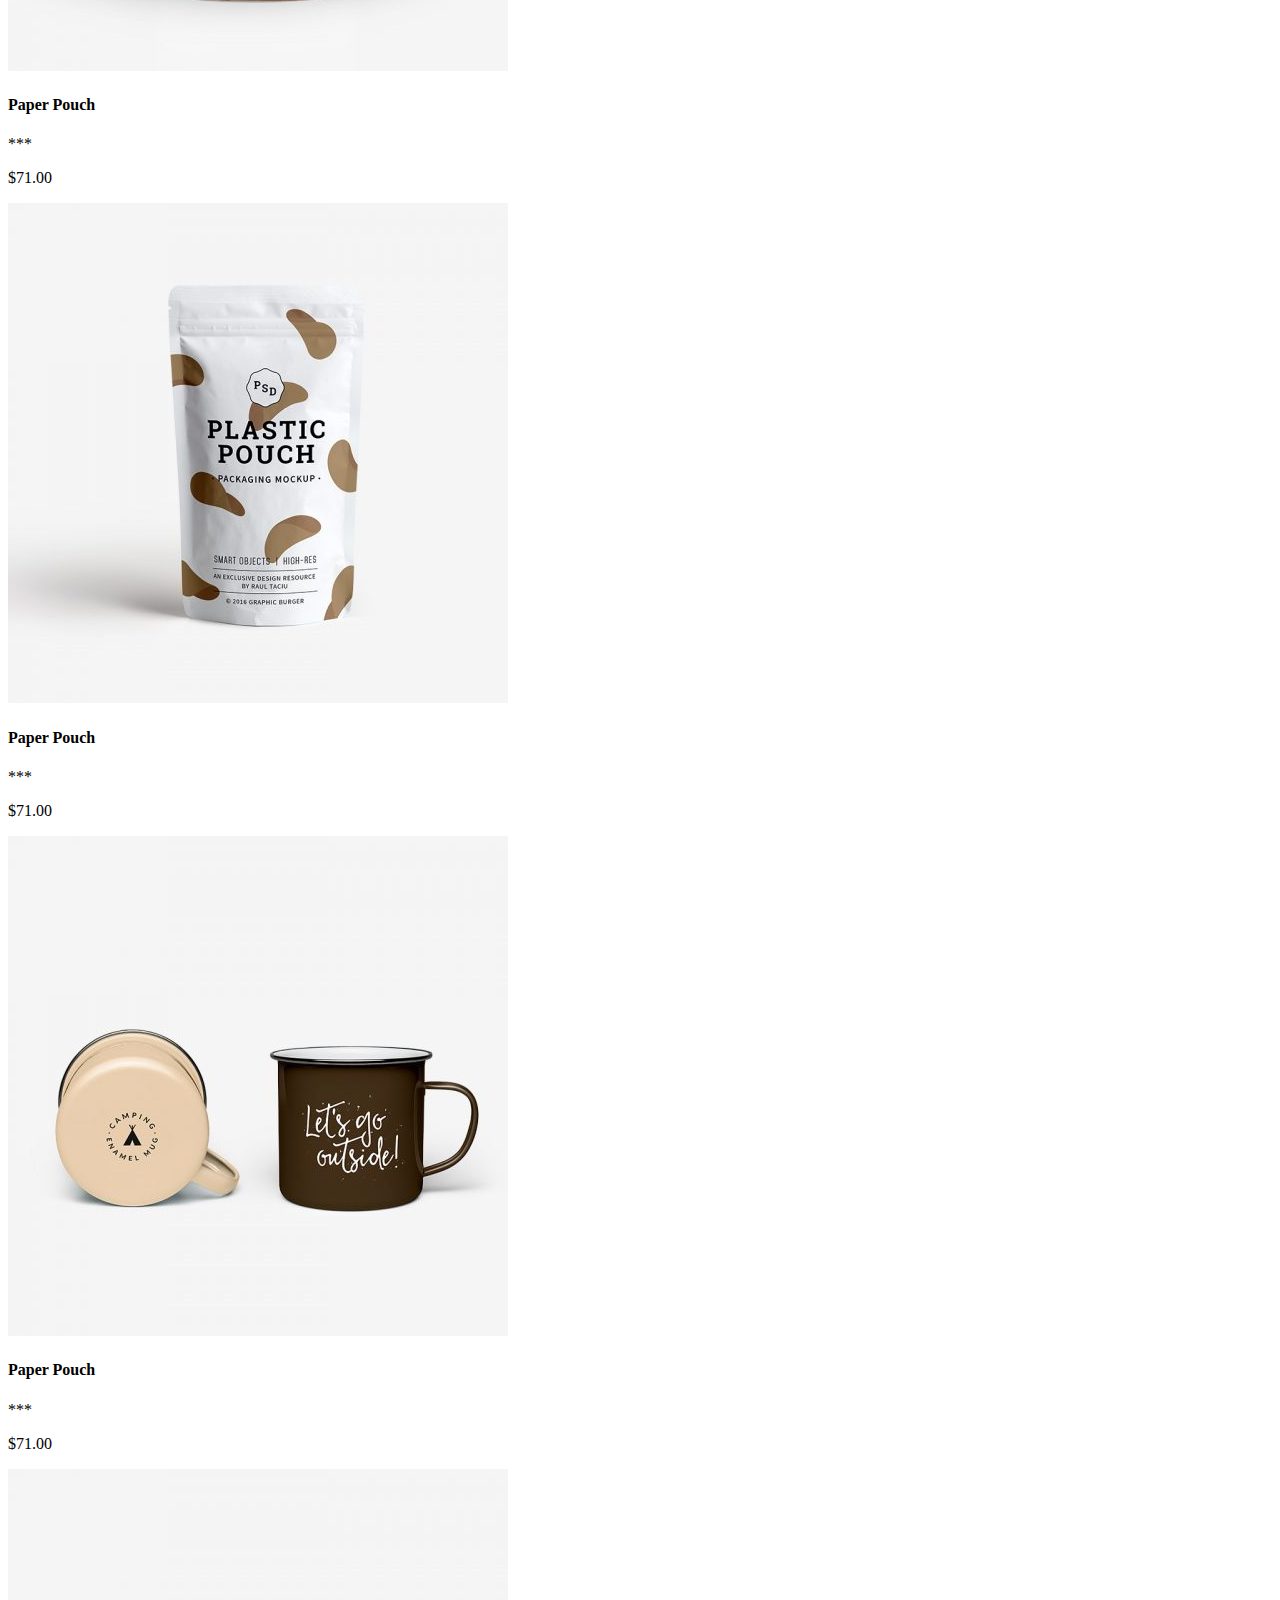
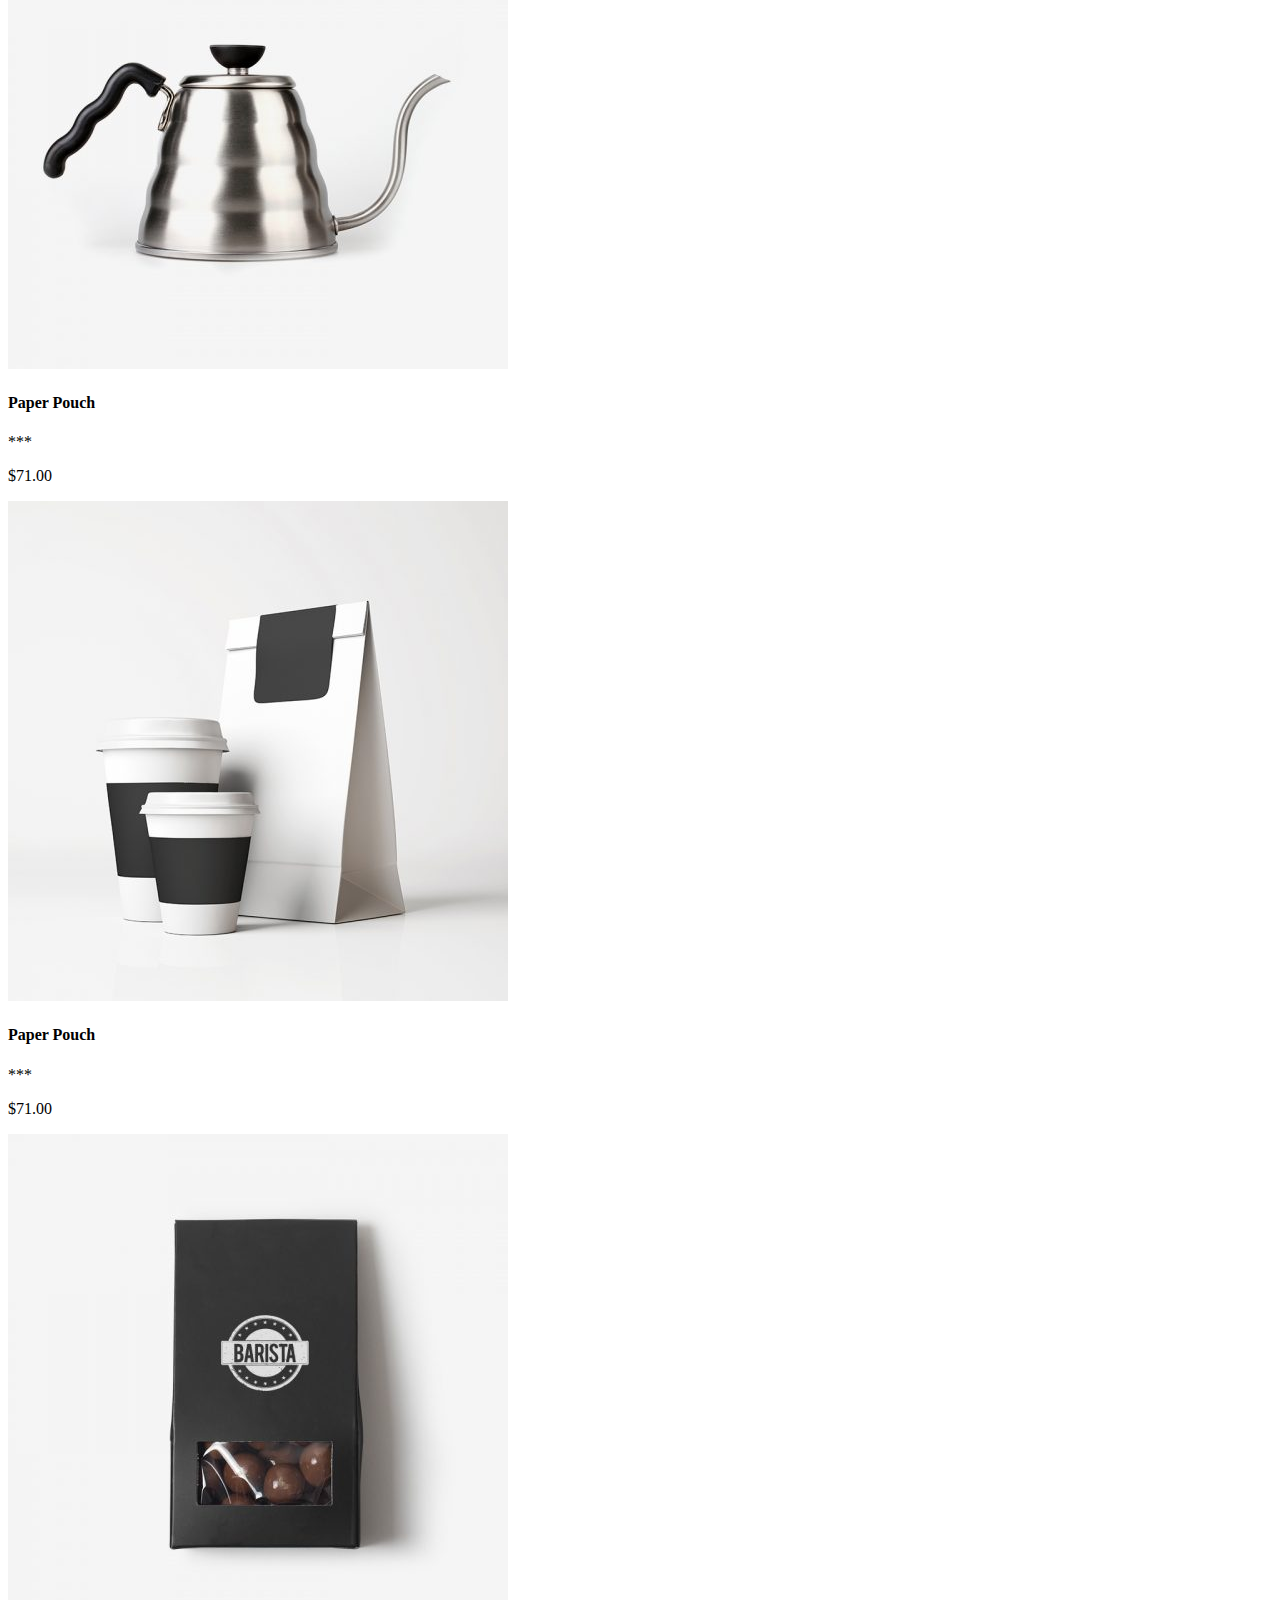
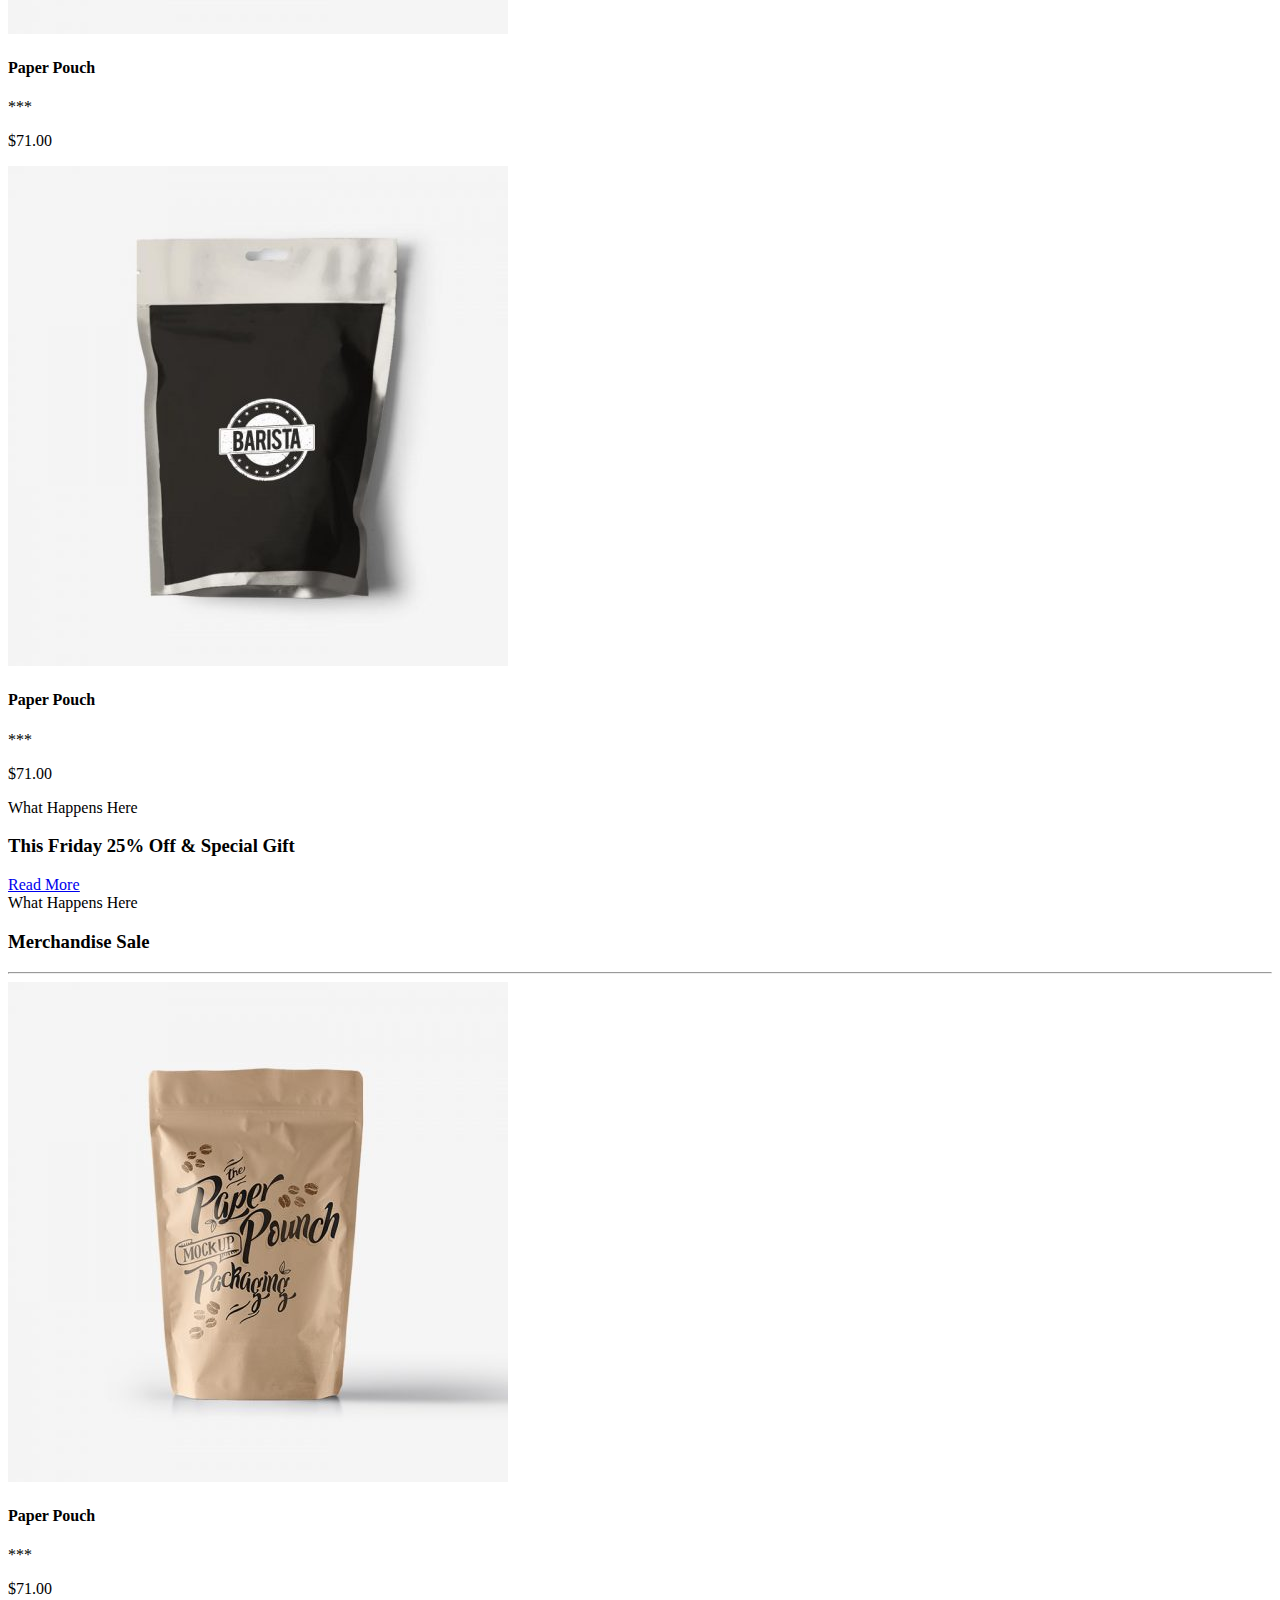
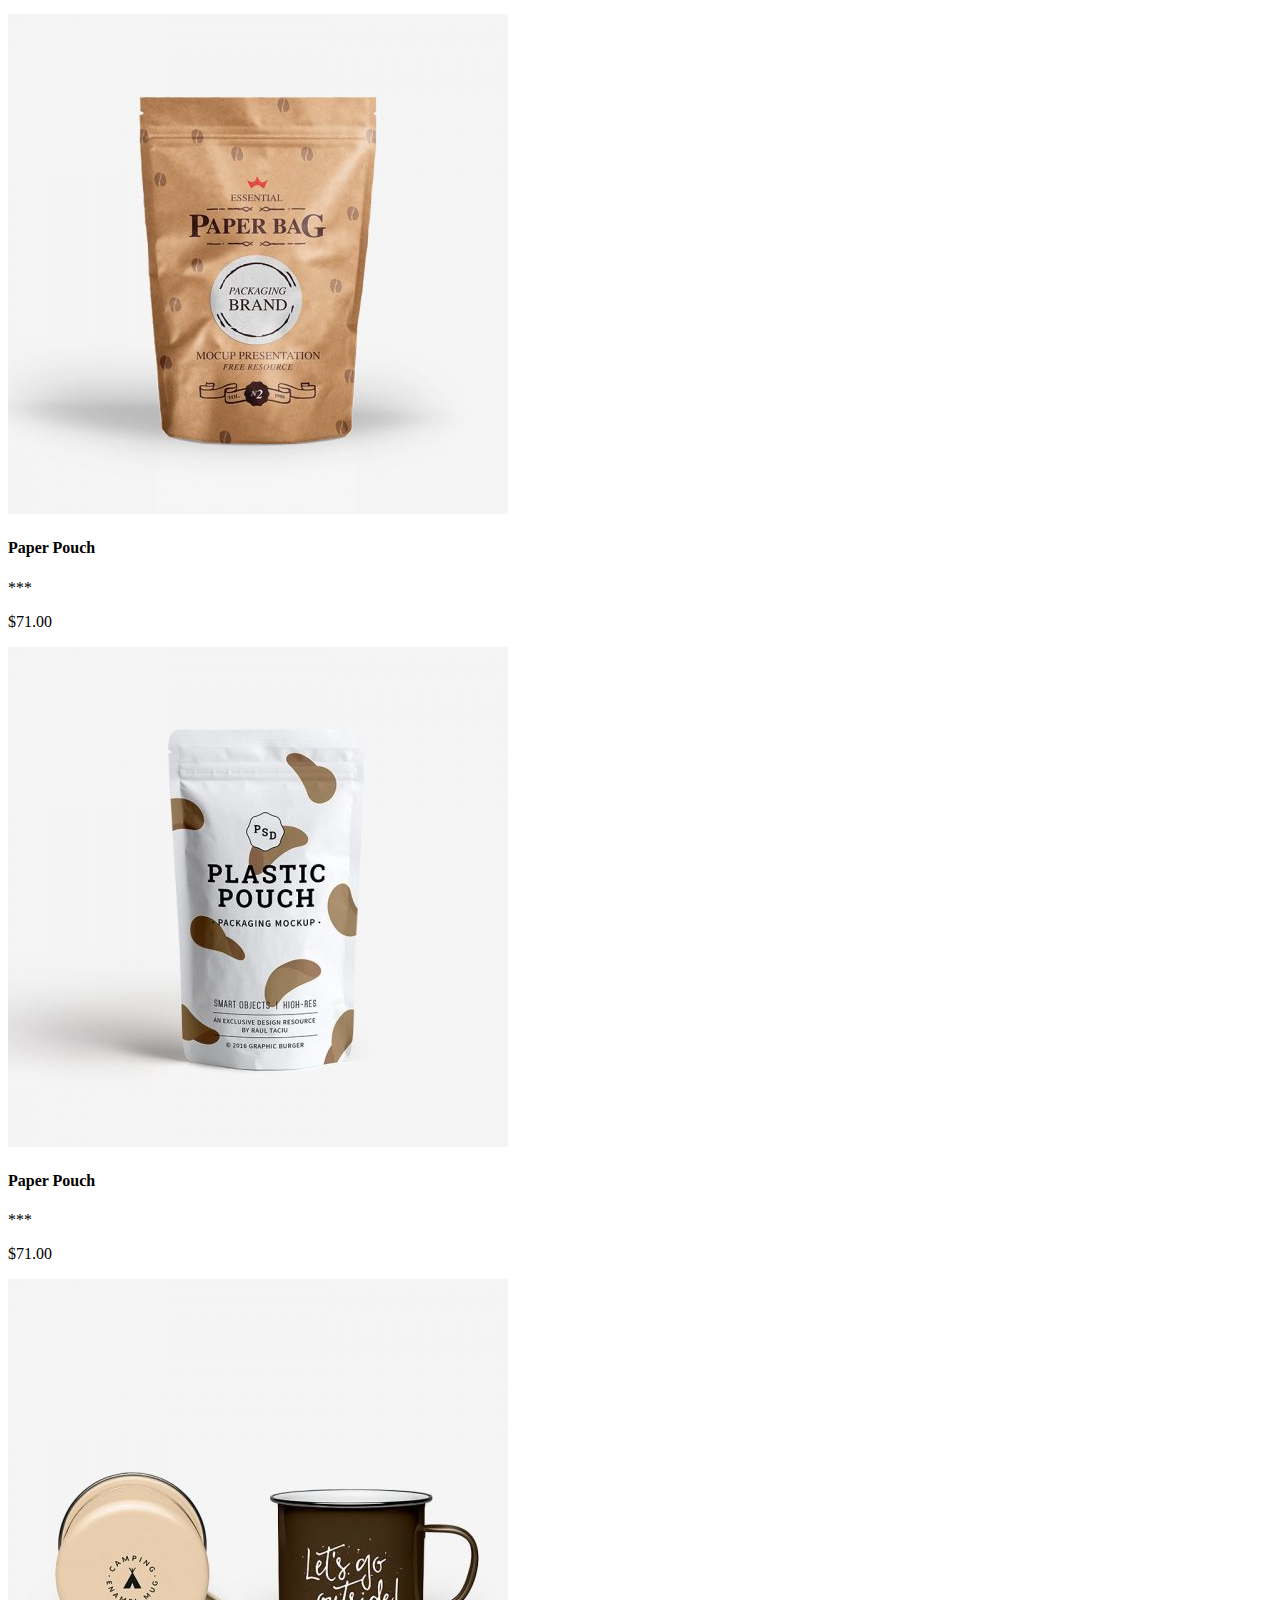
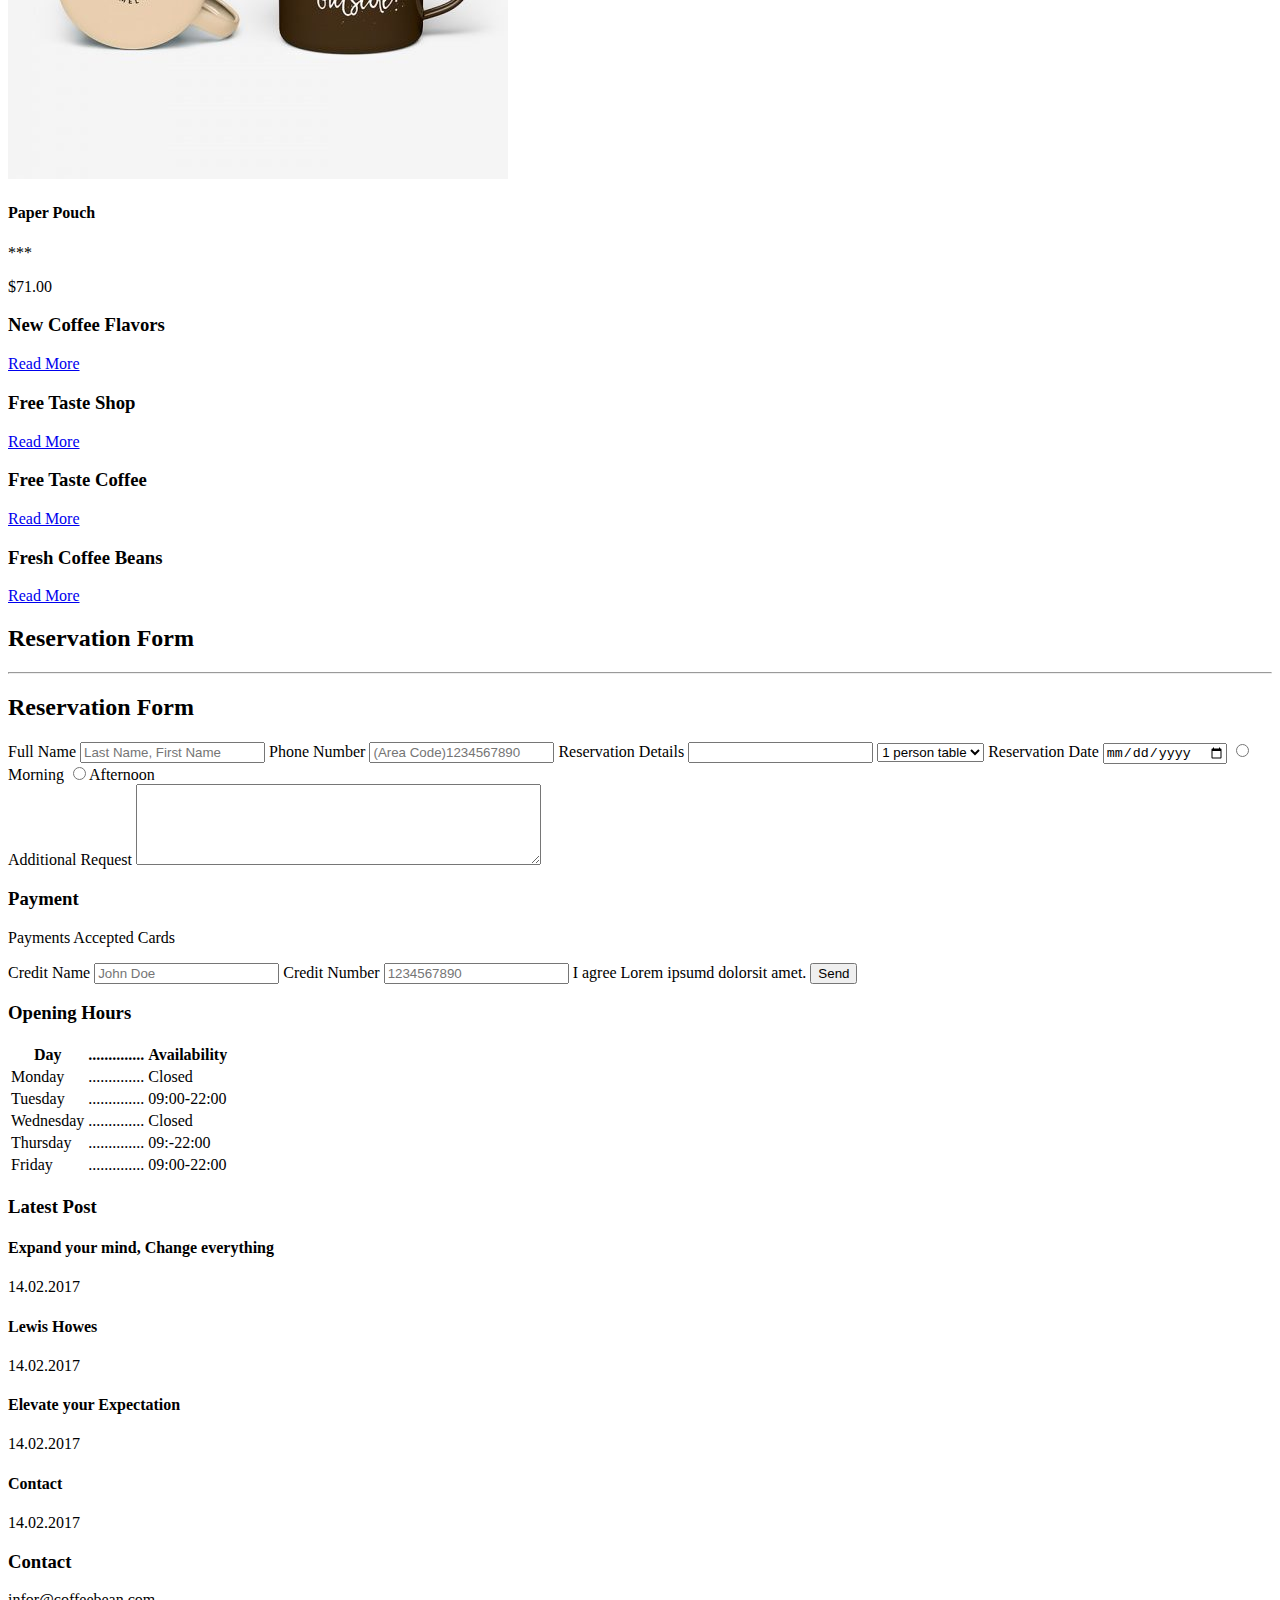
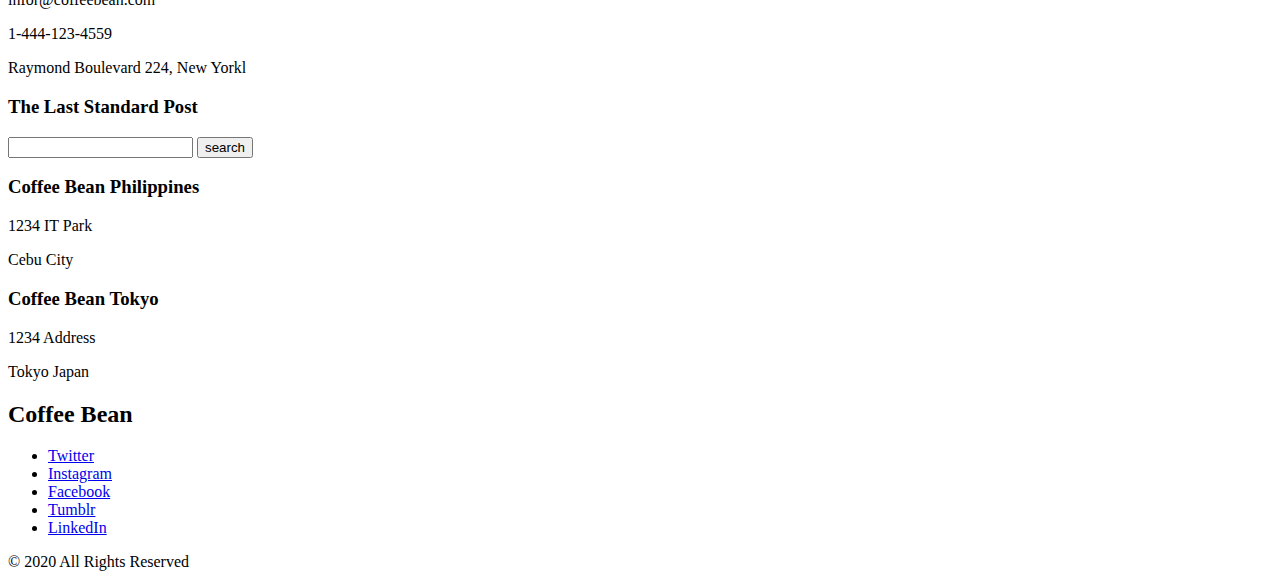
==== commit 761aaf7f: "Done rechecking" ====
--- a/Index.html
+++ b/Index.html
@@ -7,96 +7,195 @@
     <title>Document</title>
 </head>
 <body>
-    <div id="home">
-        <h1><a href="images/atf-image.jpg">Coffe Bean</a></h1>
-        <li><u><a href="#home">Home</a></u></li>
-        <li><u><a href="#menu">Menu</a></u></li>
-        <li><u><a href="#reservation">Reservation</a></u></li>
-        <li><u><a href="#blog">Blog</a></u></li>
-        <li><u><a href="#contact">Contact us</a></u></li>
-        <h2>Uniquely Fresh Taste</h2>
-        Lorem ipsum dolor sit amet consectetur adipisicing elit!
+        <div id="home">
+            <h1><a href="images/atf-image.jpg">Coffe Bean</a></h1>
+            <li><u><a href="#home">Home</a></u></li>
+            <li><u><a href="#menu">Menu</a></u></li>
+            <li><u><a href="#reservation">Reservation</a></u></li>
+            <li><u><a href="#blog">Blog</a></u></li>
+            <li><u><a href="#contact">Contact us</a></u></li>
+            <h2>Uniquely Fresh Taste</h2>
+            Lorem ipsum dolor sit amet consectetur adipisicing elit!
         <br>
-        <p><a href="https://www.starbucks.ph/">Learn More</a></p>
-        <h3>New Coffee Flavors</h3>
-        <p><a href="https://trex-runner.com/">Read More</a></p>
-        <h3>This Friday 25% Off</h3>
-        <p><u><a href="https://trex-runner.com/">Read More</a></u>
-    <br>
-        What Happens Here</p>
-    </div>
-    <div id="menu">
-        <h2>Coffee House Merchandise</h2>
+            <p><a href="https://www.starbucks.ph/">Learn More</a></p>
+            <h3>New Coffee Flavors</h3>
+            <p><a href="https://trex-runner.com/">Read More</a></p>
+            <h3>This Friday 25% Off</h3>
+            <p><u><a href="https://trex-runner.com/">Read More</a></u>
+        <br>
+            What Happens Here</p>
+        </div>
+        <div id="menu">
+            <h2>Coffee House Merchandise</h2>
+            <hr>
+            <img src="images/product1.jpg">
+            <h4>Paper Pouch</h4>
+            ***
+            <p>$71.00</p>
+            <img src="images/product2.jpg">
+            <h4>Paper Pouch</h4>
+            ***
+            <p>$71.00</p>
+            <img src="images/product3.jpg">
+            <h4>Paper Pouch</h4>
+            ***
+            <p>$71.00</p>
+            <img src="images/product4.jpg">
+            <h4>Paper Pouch</h4>
+            ***
+            <p>$71.00</p>
+            <img src="images/product5.jpg">
+            <h4>Paper Pouch</h4>
+            ***
+            <p>$71.00</p>
+            <img src="images/product6.jpg">
+            <h4>Paper Pouch</h4>
+            ***
+            <p>$71.00</p>
+            <img src="images/product7.jpg">
+            <h4>Paper Pouch</h4>
+            ***
+            <p>$71.00</p>
+            <img src="images/product8.jpg">
+            <h4>Paper Pouch</h4>
+            ***
+            <p>$71.00</p>
+            <p>What Happens Here</p>
+            <h3>This Friday 25% Off & Special Gift</h3>
+            <p><u><a href="https://trex-runner.com/">Read More</a></u>
+        <br>
+            What Happens Here</p>
+            <h3>Merchandise Sale</h3>
+         <hr>
+        </div>
+        <div>
+            <img src="images/product1.jpg">
+            <h4>Paper Pouch</h4>
+            ***
+            <p>$71.00</p>
+            <img src="images/product2.jpg">
+            <h4>Paper Pouch</h4>
+            ***
+            <p>$71.00</p>
+            <img src="images/product3.jpg">
+            <h4>Paper Pouch</h4>
+            ***
+            <p>$71.00</p>
+            <img src="images/product4.jpg">
+            <h4>Paper Pouch</h4>
+            ***
+            <p>$71.00</p>
+            <h3>New Coffee Flavors</h3>
+            <p><a href="https://doxo.com.ph/product-category/products/milk-tea/">Read More</a></p>
+            <h3>Free Taste Shop</h3>
+            <p><a href="https://www.kuyaj.ph/">Read More</a></p>
+            <h3>Free Taste Coffee</h3>
+            <p><a href="https://www.manginasal.com/">Read More</a></p>
+            <h3>Fresh Coffee Beans</h3>
+            <p><a href="https://www.jollibeedelivery.com/home?gclid=EAIaIQobChMIw9Wjid2k-gIVsdpMAh2dlgsZEAAYASAAEgJsNPD_BwE">Read More</a></p>
+            <h2>Reservation Form</h2>
+        </div>
         <hr>
-        <img src="images/product1.jpg">
-        <h4>Paper Pouch</h4>
-        ***
-        <p>$71.00</p>
-        <img src="images/product2.jpg">
-        <h4>Paper Pouch</h4>
-        ***
-        <p>$71.00</p>
-        <img src="images/product3.jpg">
-        <h4>Paper Pouch</h4>
-        ***
-        <p>$71.00</p>
-        <img src="images/product4.jpg">
-        <h4>Paper Pouch</h4>
-        ***
-        <p>$71.00</p>
-        <img src="images/product5.jpg">
-        <h4>Paper Pouch</h4>
-        ***
-        <p>$71.00</p>
-        <img src="images/product6.jpg">
-        <h4>Paper Pouch</h4>
-        ***
-        <p>$71.00</p>
-        <img src="images/product7.jpg">
-        <h4>Paper Pouch</h4>
-        ***
-        <p>$71.00</p>
-        <img src="images/product8.jpg">
-        <h4>Paper Pouch</h4>
-        ***
-        <p>$71.00</p>
-        <p>What Happens Here</p>
-        <h3>This Friday 25% Off & Special Gift</h3>
-        <p><u><a href="https://trex-runner.com/">Read More</a></u>
-    <br>
-         What Happens Here</p>
-         <h3>Merchandise Sale</h3>
-         <hr>
-    </div>
-    <div>
-        <img src="images/product1.jpg">
-        <h4>Paper Pouch</h4>
-        ***
-        <p>$71.00</p>
-        <img src="images/product2.jpg">
-        <h4>Paper Pouch</h4>
-        ***
-        <p>$71.00</p>
-        <img src="images/product3.jpg">
-        <h4>Paper Pouch</h4>
-        ***
-        <p>$71.00</p>
-        <img src="images/product4.jpg">
-        <h4>Paper Pouch</h4>
-        ***
-        <p>$71.00</p>
-        <h3>New Coffee Flavors</h3>
-        <p><a href="https://doxo.com.ph/product-category/products/milk-tea/">Read More</a></p>
-        <h3>Free Taste Shop</h3>
-        <p><a href="https://www.kuyaj.ph/">Read More</a></p>
-        <h3>Free Taste Coffee</h3>
-        <p><a href="https://www.manginasal.com/">Read More</a></p>
-        <h3>Fresh Coffee Beans</h3>
-        <p><a href="https://www.jollibeedelivery.com/home?gclid=EAIaIQobChMIw9Wjid2k-gIVsdpMAh2dlgsZEAAYASAAEgJsNPD_BwE">Read More</a></p>
-        <h2>Reservation Form</h2>
-    </div>
-    
-    </div>
+        <div id="reservation">
+            <p><h2>Reservation Form</h2></p>
+                <label for="full name">Full Name</label>
+                    <input type="text" name="full name" id="full name" placeholder="Last Name, First Name">
+                <label for="phone_number">Phone Number</label>
+                    <input type="number" name="phone_number" id="phone_number" placeholder="(Area Code)1234567890">
+                <label for="reservation_details">Reservation Details</label>
+                    <input type="reservation_details" id="reservation_detais">
+                <select name="reservations_details" id="reservations_details">
+                    <option value="1 person table">1 person table</option>
+                    <option value="2 person table">2 person table</option>
+                    <option value="3 person table">3 person table</option>
+                    <option value="4 person table">4 person table</option>
+                    <option value="5 person table">5 person table</option>
+                </select>
+                <label for="date">Reservation Date</label>
+                    <input type="date" name="date" id="date">
+                    <input type="radio" name="date" id="date">Morning
+                    <input type="radio" name="date" id="date">Afternoon
+                    <br>
+                <label for="request">Additional Request</label>
+                <textarea name="text" name="request" id="request" cols="48" rows="5" resize="none"></textarea>
+                <h3>Payment</h3>
+                <p>Payments Accepted Cards</p>
+                <label for="credit_card">Credit Name</label>
+                    <input type="text" name="credit_card" id="credit_card" placeholder="John Doe">
+                <label for="number">Credit Number</label>
+                    <input type="number id=" number placeholder="1234567890">
+                    <label for="ipsum">I agree Lorem ipsumd dolorsit amet.</label>
+                    <button>Send</button>
+                    <h3>Opening Hours</h3>
+                    <table>
+                        <thead>
+                            <th>Day</th>
+                            <th>..............</th>
+                            <th>Availability</th>
+                        </thead>
+                        <tbody>
+                            <tr>
+                                <td>Monday</td>
+                                <td>..............</td>
+                                <td>Closed</td>
+                            </tr>
+                            <tr>
+                                <td>Tuesday</td>
+                                <td>..............</td>
+                                <td>09:00-22:00</td>
+                            </tr>
+                            <tr>
+                                <td>Wednesday</td>
+                                <td>..............</td>
+                                <td>Closed</td>
+                            </tr>
+                            <tr>
+                                <td>Thursday</td>
+                                <td>..............</td>
+                                <td>09:-22:00</td>
+                            </tr>
+                            <tr>
+                                <td>Friday</td>
+                                <td>..............</td>
+                                <td>09:00-22:00</td>
+                            </tr>
+                        </tbody>
+                    </table>
+        </div>
+        <div id="blog">
+            <h3>Latest Post</h3>
+            <h4>Expand your mind, Change everything</h4>
+                    <p>14.02.2017</p>
+            <h4>Lewis Howes</h4>
+                    <p>14.02.2017</p>
+            <h4>Elevate your Expectation</h4>
+                    <p>14.02.2017</p>
+            <h4>Contact</h4>
+                <p>14.02.2017</p>
+        </div>
+        <div id="contact">
+            <h3>Contact</h3>
+            <p>infor@coffeebean.com</p>
+            <p>1-444-123-4559</p>
+            <p>Raymond Boulevard 224, New Yorkl</p>
+            <label for="standard"><h3>The Last Standard Post</h3></label>
+            <input type="text" name="standard" id="standard"> <button>search</button>
+            <h3>Coffee Bean Philippines</h3>
+            <p>1234 IT Park</p>
+            <p>Cebu City</p>
+            <h3>Coffee Bean Tokyo</h3>
+            <p>1234 Address</p>
+            <p>Tokyo Japan</p>
+            <h2>Coffee Bean</h2>
+            <ul>
+                <li><a href="https://twitter.com/?lang=en">Twitter</a></li>
+                <li><a href="https://www.instagram.com/">Instagram</a></li>
+                <li><a href="https://www.facebook.com/">Facebook</a></li>
+                <li><a href="https://www.tumblr.com/explore/trending?source=homepage_explore">Tumblr</a></li>
+                <li><a href="https://www.linkedin.com/login">LinkedIn</a></li>
+            </ul>
+            <p>© 2020 All Rights Reserved</p>
+        </div>  
 </body>
 </html>
     
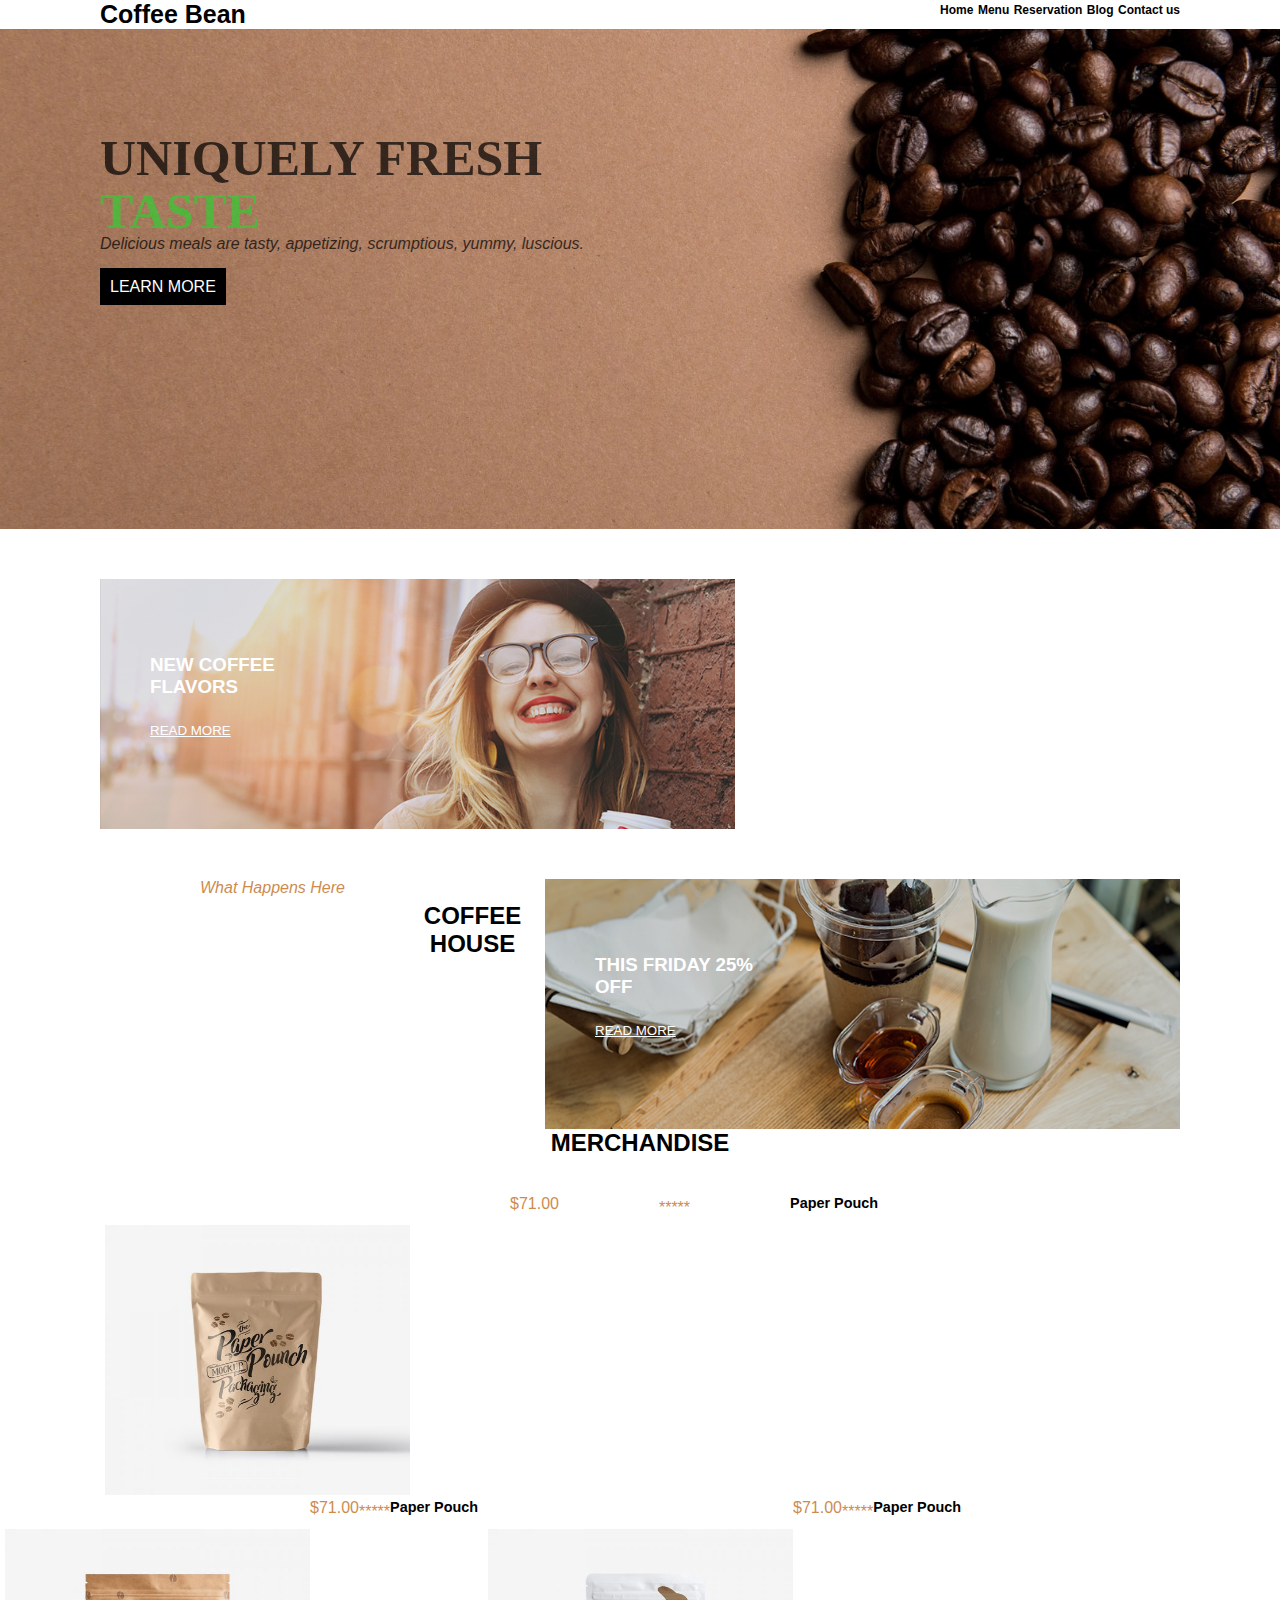
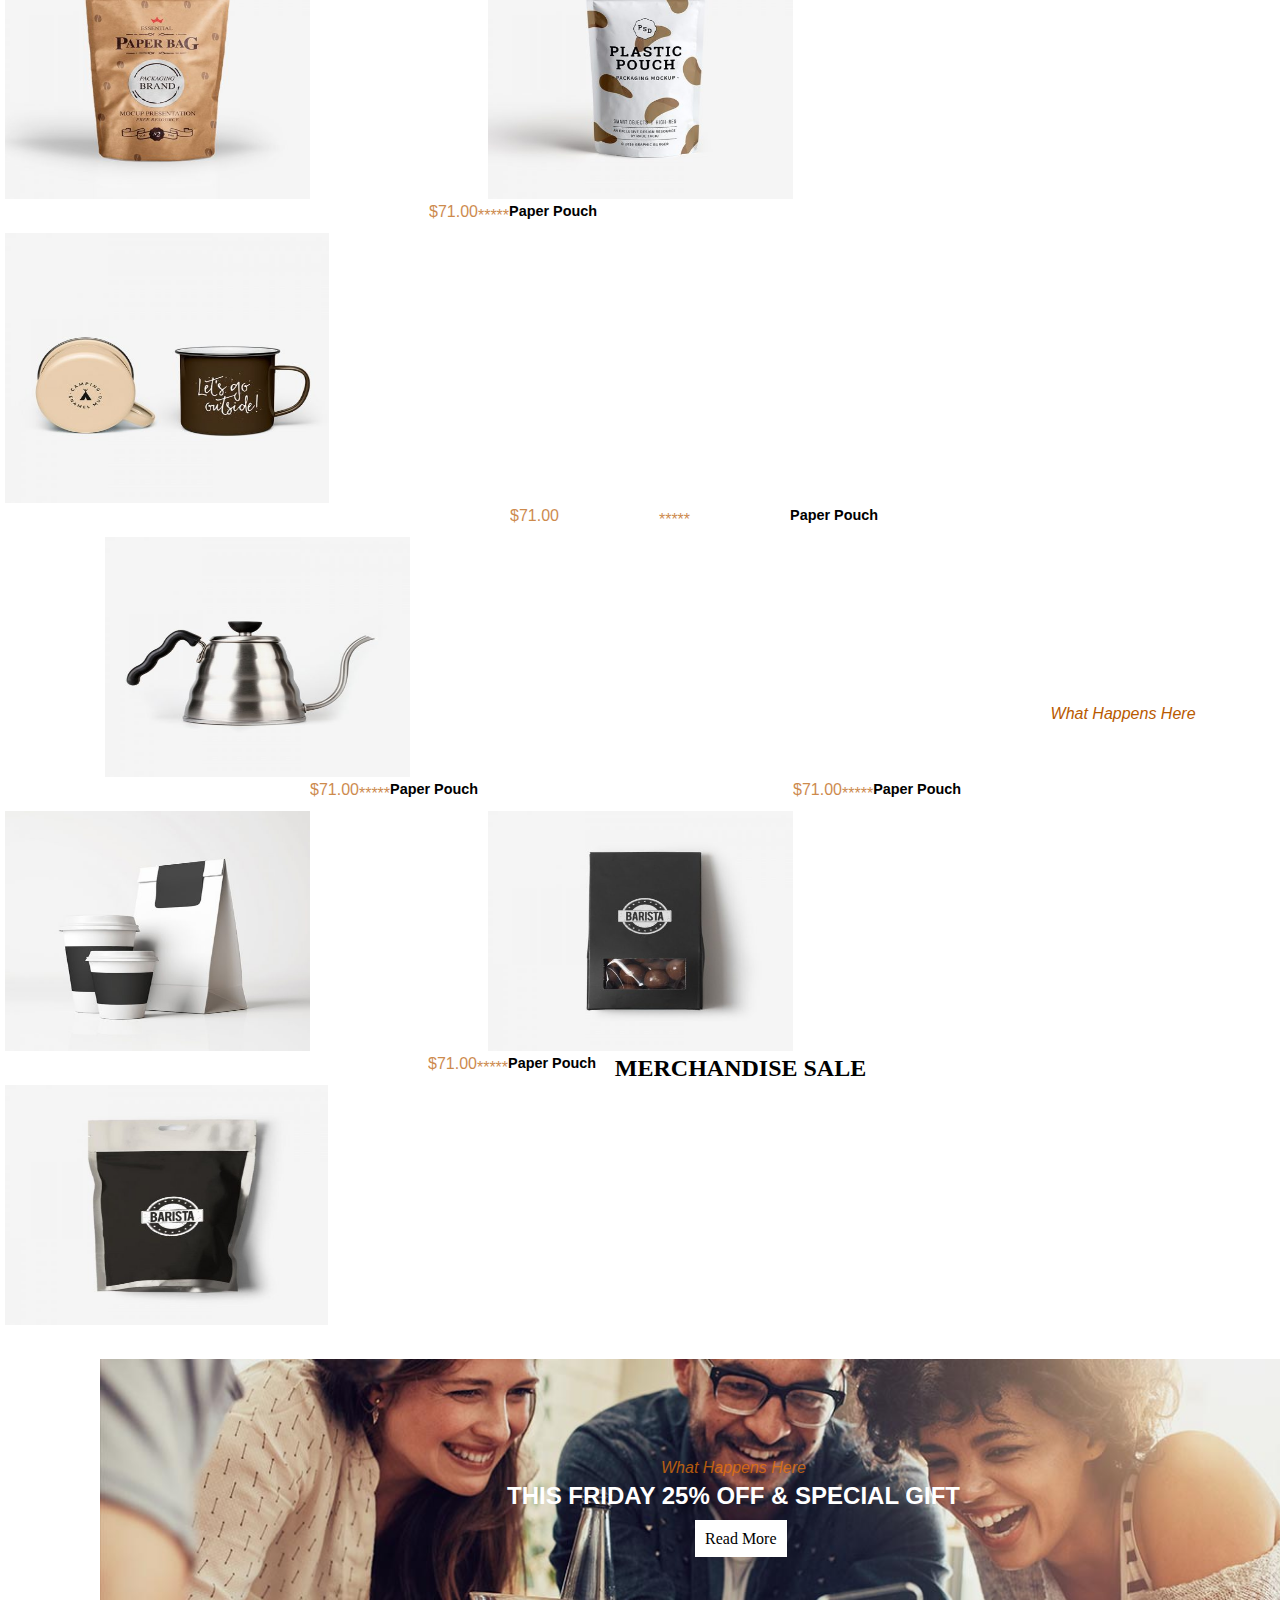
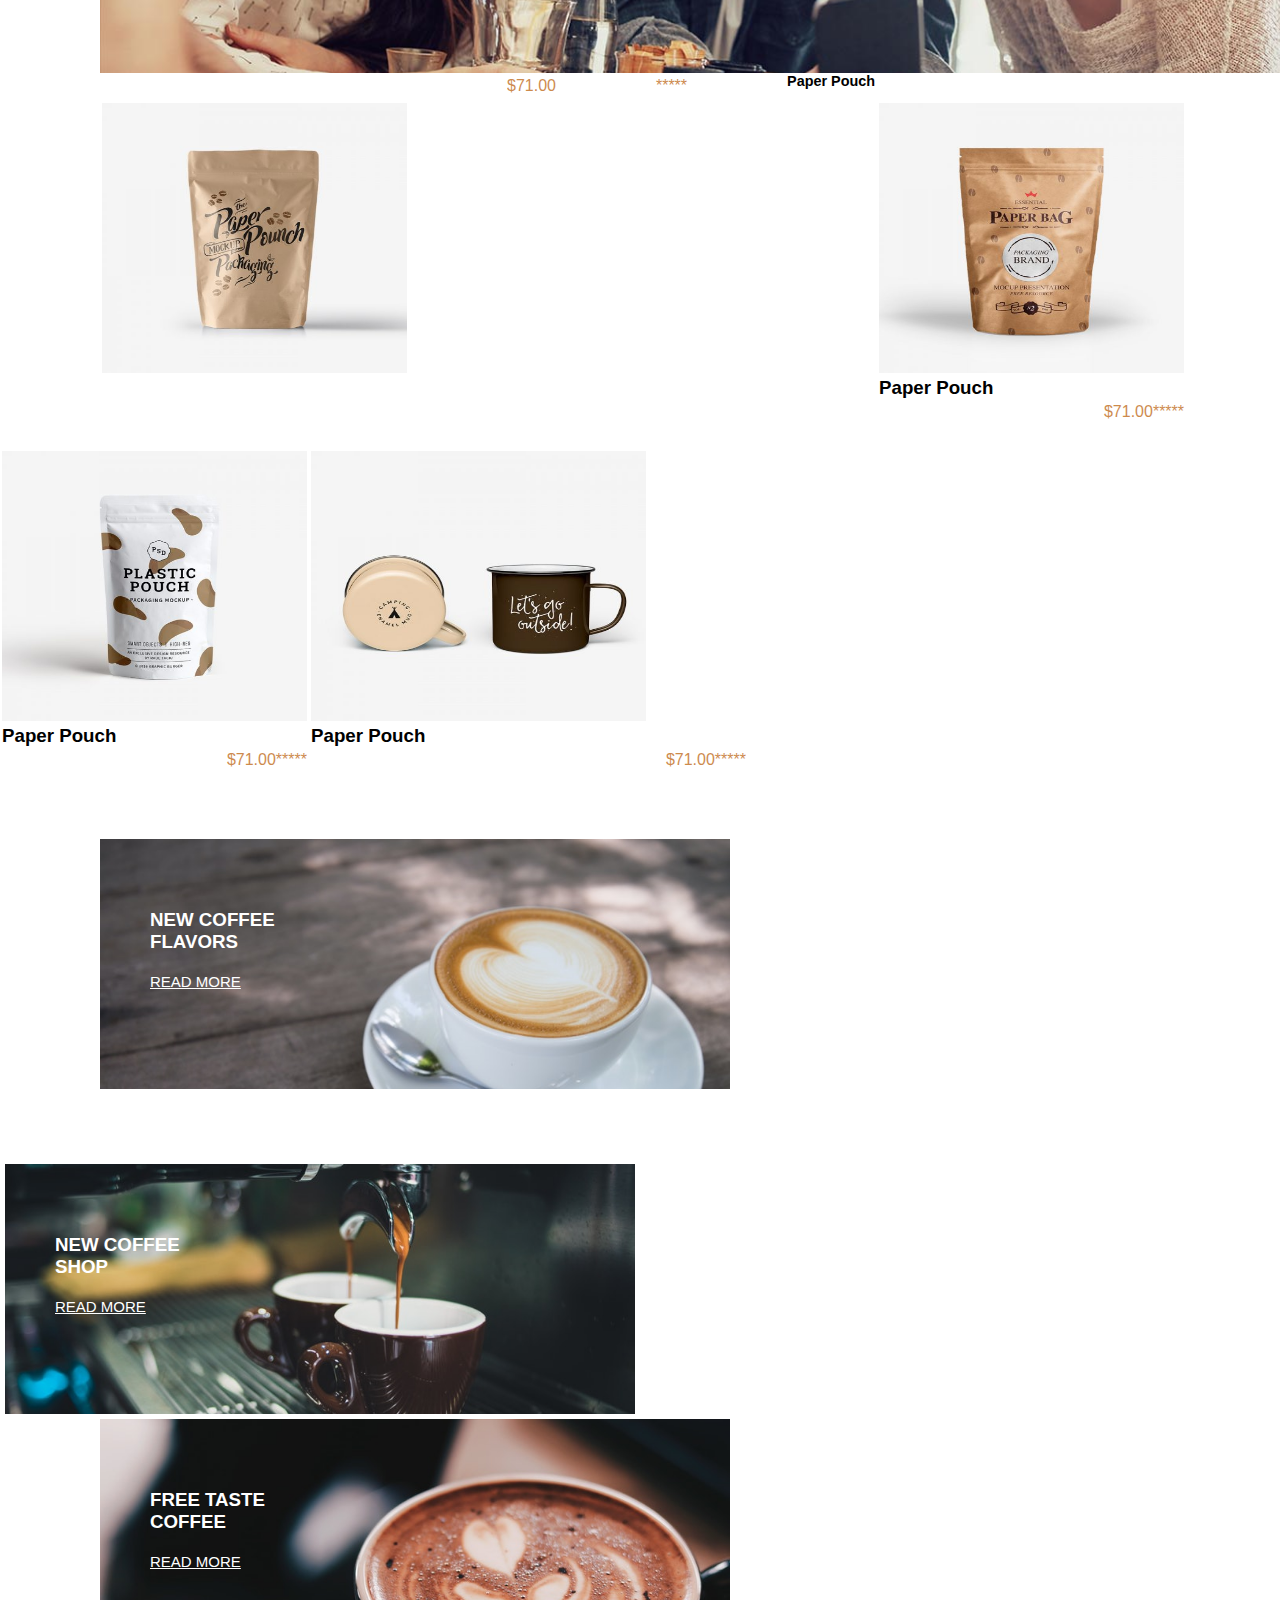
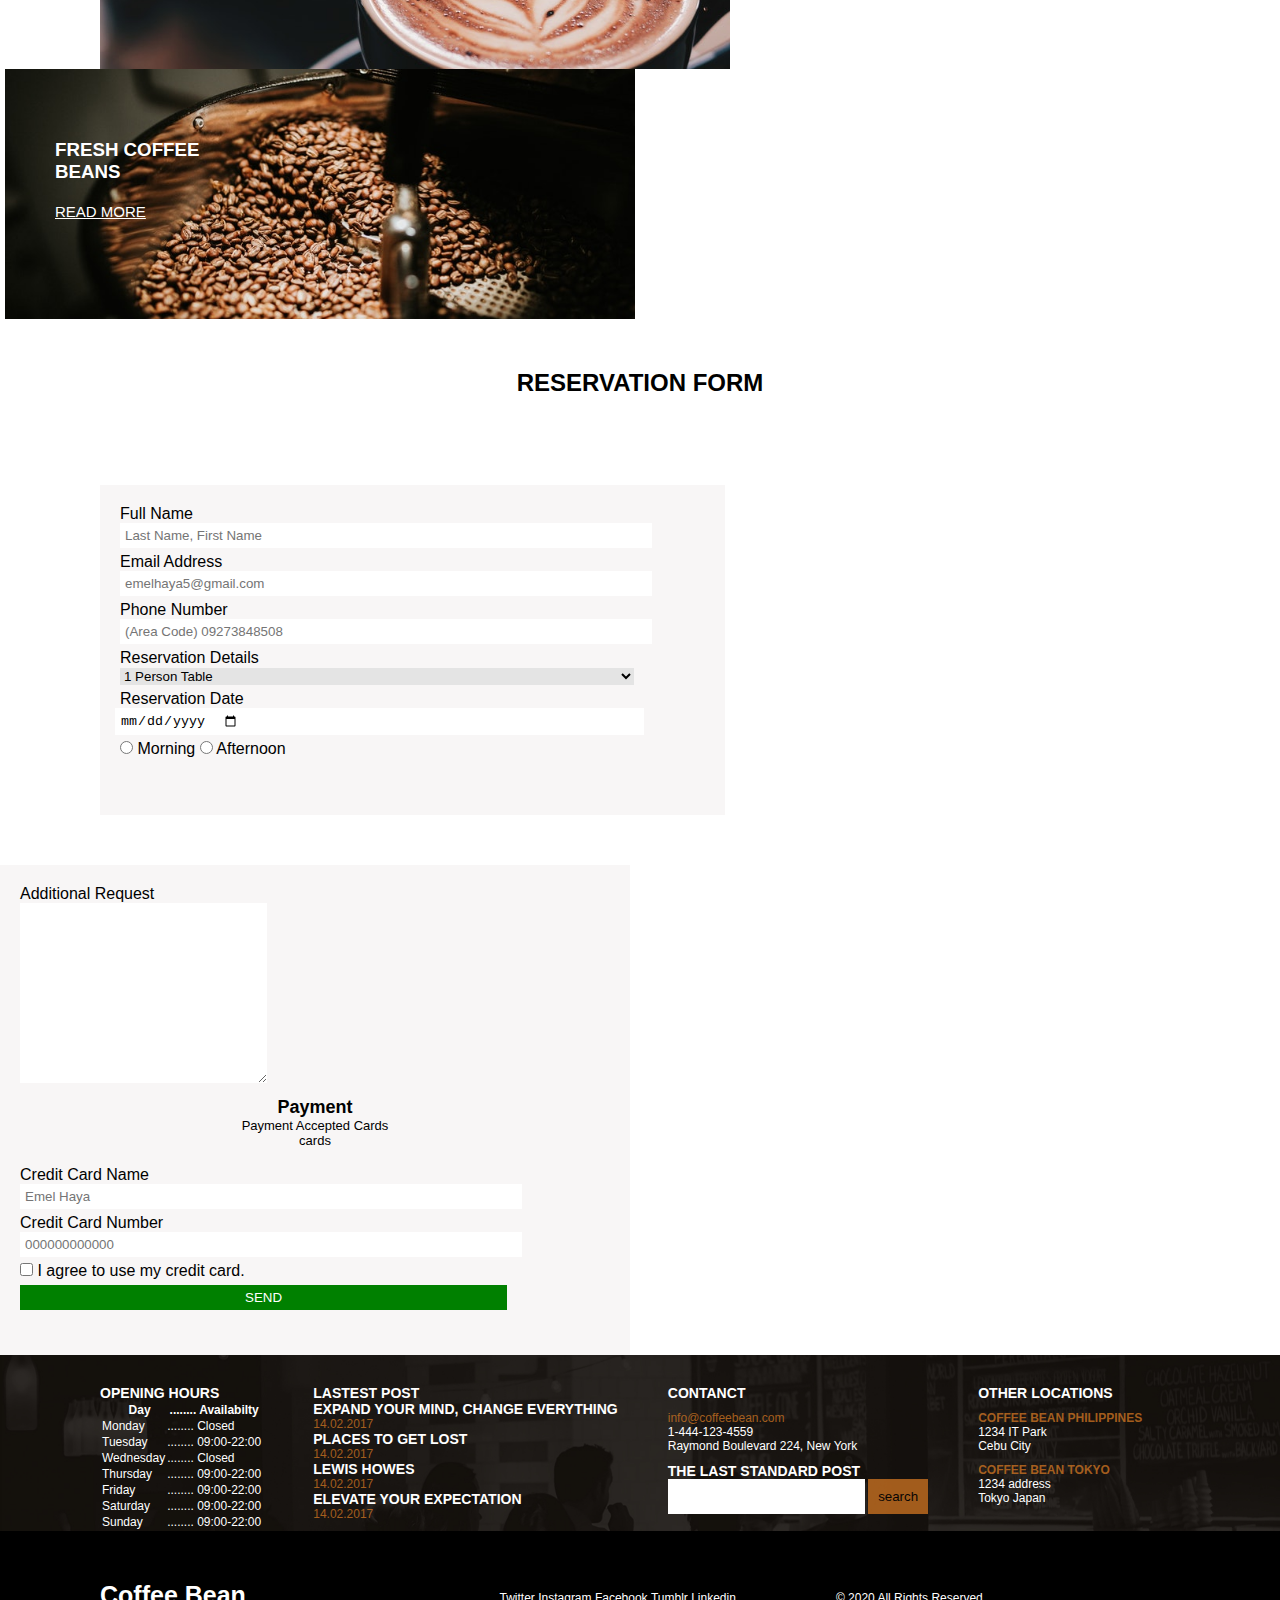
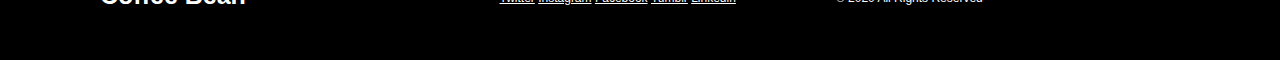
==== commit 7d171845: "done all" ====
--- a/Index.html
+++ b/Index.html
@@ -4,200 +4,299 @@
     <meta charset="UTF-8">
     <meta http-equiv="X-UA-Compatible" content="IE=edge">
     <meta name="viewport" content="width=device-width, initial-scale=1.0">
-    <title>Document</title>
+    <title>Midterm Project</title>
+    <link rel="stylesheet" href="css/style.css">
 </head>
 <body>
-        <div id="home">
-            <h1><a href="images/atf-image.jpg">Coffe Bean</a></h1>
-            <li><u><a href="#home">Home</a></u></li>
-            <li><u><a href="#menu">Menu</a></u></li>
-            <li><u><a href="#reservation">Reservation</a></u></li>
-            <li><u><a href="#blog">Blog</a></u></li>
-            <li><u><a href="#contact">Contact us</a></u></li>
-            <h2>Uniquely Fresh Taste</h2>
-            Lorem ipsum dolor sit amet consectetur adipisicing elit!
-        <br>
-            <p><a href="https://www.starbucks.ph/">Learn More</a></p>
-            <h3>New Coffee Flavors</h3>
-            <p><a href="https://trex-runner.com/">Read More</a></p>
-            <h3>This Friday 25% Off</h3>
-            <p><u><a href="https://trex-runner.com/">Read More</a></u>
-        <br>
-            What Happens Here</p>
-        </div>
-        <div id="menu">
-            <h2>Coffee House Merchandise</h2>
-            <hr>
-            <img src="images/product1.jpg">
-            <h4>Paper Pouch</h4>
-            ***
-            <p>$71.00</p>
-            <img src="images/product2.jpg">
-            <h4>Paper Pouch</h4>
-            ***
-            <p>$71.00</p>
-            <img src="images/product3.jpg">
-            <h4>Paper Pouch</h4>
-            ***
-            <p>$71.00</p>
-            <img src="images/product4.jpg">
-            <h4>Paper Pouch</h4>
-            ***
-            <p>$71.00</p>
-            <img src="images/product5.jpg">
-            <h4>Paper Pouch</h4>
-            ***
-            <p>$71.00</p>
-            <img src="images/product6.jpg">
-            <h4>Paper Pouch</h4>
-            ***
-            <p>$71.00</p>
-            <img src="images/product7.jpg">
-            <h4>Paper Pouch</h4>
-            ***
-            <p>$71.00</p>
-            <img src="images/product8.jpg">
-            <h4>Paper Pouch</h4>
-            ***
-            <p>$71.00</p>
-            <p>What Happens Here</p>
-            <h3>This Friday 25% Off & Special Gift</h3>
-            <p><u><a href="https://trex-runner.com/">Read More</a></u>
-        <br>
-            What Happens Here</p>
-            <h3>Merchandise Sale</h3>
-         <hr>
-        </div>
-        <div>
-            <img src="images/product1.jpg">
-            <h4>Paper Pouch</h4>
-            ***
-            <p>$71.00</p>
-            <img src="images/product2.jpg">
-            <h4>Paper Pouch</h4>
-            ***
-            <p>$71.00</p>
-            <img src="images/product3.jpg">
-            <h4>Paper Pouch</h4>
-            ***
-            <p>$71.00</p>
-            <img src="images/product4.jpg">
-            <h4>Paper Pouch</h4>
-            ***
-            <p>$71.00</p>
-            <h3>New Coffee Flavors</h3>
-            <p><a href="https://doxo.com.ph/product-category/products/milk-tea/">Read More</a></p>
-            <h3>Free Taste Shop</h3>
-            <p><a href="https://www.kuyaj.ph/">Read More</a></p>
-            <h3>Free Taste Coffee</h3>
-            <p><a href="https://www.manginasal.com/">Read More</a></p>
-            <h3>Fresh Coffee Beans</h3>
-            <p><a href="https://www.jollibeedelivery.com/home?gclid=EAIaIQobChMIw9Wjid2k-gIVsdpMAh2dlgsZEAAYASAAEgJsNPD_BwE">Read More</a></p>
-            <h2>Reservation Form</h2>
-        </div>
-        <hr>
-        <div id="reservation">
-            <p><h2>Reservation Form</h2></p>
-                <label for="full name">Full Name</label>
-                    <input type="text" name="full name" id="full name" placeholder="Last Name, First Name">
-                <label for="phone_number">Phone Number</label>
-                    <input type="number" name="phone_number" id="phone_number" placeholder="(Area Code)1234567890">
-                <label for="reservation_details">Reservation Details</label>
-                    <input type="reservation_details" id="reservation_detais">
-                <select name="reservations_details" id="reservations_details">
-                    <option value="1 person table">1 person table</option>
-                    <option value="2 person table">2 person table</option>
-                    <option value="3 person table">3 person table</option>
-                    <option value="4 person table">4 person table</option>
-                    <option value="5 person table">5 person table</option>
-                </select>
-                <label for="date">Reservation Date</label>
-                    <input type="date" name="date" id="date">
-                    <input type="radio" name="date" id="date">Morning
-                    <input type="radio" name="date" id="date">Afternoon
-                    <br>
-                <label for="request">Additional Request</label>
-                <textarea name="text" name="request" id="request" cols="48" rows="5" resize="none"></textarea>
-                <h3>Payment</h3>
-                <p>Payments Accepted Cards</p>
-                <label for="credit_card">Credit Name</label>
-                    <input type="text" name="credit_card" id="credit_card" placeholder="John Doe">
-                <label for="number">Credit Number</label>
-                    <input type="number id=" number placeholder="1234567890">
-                    <label for="ipsum">I agree Lorem ipsumd dolorsit amet.</label>
-                    <button>Send</button>
-                    <h3>Opening Hours</h3>
-                    <table>
-                        <thead>
-                            <th>Day</th>
-                            <th>..............</th>
-                            <th>Availability</th>
-                        </thead>
-                        <tbody>
-                            <tr>
-                                <td>Monday</td>
-                                <td>..............</td>
-                                <td>Closed</td>
-                            </tr>
-                            <tr>
-                                <td>Tuesday</td>
-                                <td>..............</td>
-                                <td>09:00-22:00</td>
-                            </tr>
-                            <tr>
-                                <td>Wednesday</td>
-                                <td>..............</td>
-                                <td>Closed</td>
-                            </tr>
-                            <tr>
-                                <td>Thursday</td>
-                                <td>..............</td>
-                                <td>09:-22:00</td>
-                            </tr>
-                            <tr>
-                                <td>Friday</td>
-                                <td>..............</td>
-                                <td>09:00-22:00</td>
-                            </tr>
-                        </tbody>
-                    </table>
-        </div>
-        <div id="blog">
-            <h3>Latest Post</h3>
-            <h4>Expand your mind, Change everything</h4>
-                    <p>14.02.2017</p>
-            <h4>Lewis Howes</h4>
-                    <p>14.02.2017</p>
-            <h4>Elevate your Expectation</h4>
-                    <p>14.02.2017</p>
-            <h4>Contact</h4>
-                <p>14.02.2017</p>
-        </div>
-        <div id="contact">
-            <h3>Contact</h3>
-            <p>infor@coffeebean.com</p>
-            <p>1-444-123-4559</p>
-            <p>Raymond Boulevard 224, New Yorkl</p>
-            <label for="standard"><h3>The Last Standard Post</h3></label>
-            <input type="text" name="standard" id="standard"> <button>search</button>
-            <h3>Coffee Bean Philippines</h3>
-            <p>1234 IT Park</p>
-            <p>Cebu City</p>
-            <h3>Coffee Bean Tokyo</h3>
-            <p>1234 Address</p>
-            <p>Tokyo Japan</p>
-            <h2>Coffee Bean</h2>
-            <ul>
-                <li><a href="https://twitter.com/?lang=en">Twitter</a></li>
-                <li><a href="https://www.instagram.com/">Instagram</a></li>
-                <li><a href="https://www.facebook.com/">Facebook</a></li>
-                <li><a href="https://www.tumblr.com/explore/trending?source=homepage_explore">Tumblr</a></li>
-                <li><a href="https://www.linkedin.com/login">LinkedIn</a></li>
-            </ul>
-            <p>© 2020 All Rights Reserved</p>
-        </div>  
-</body>
-</html>
-    
+    <div class="header">
+        <div class="nav1">
+            <h1 class="h1">
+                  <a href="" class="al1">Coffee Bean</a>
+                   </h1>
+             <ul class="ul">
+               <li class="li"><a href="" class="a">Home</a></li>
+               <li class="li"><a href="" class="a">Menu</a></li>
+               <li class="li"><a href="" class="a">Reservation</a></li>
+               <li class="li"><a href="" class="a">Blog</a></li>
+               <li class="li"><a href="" class="a">Contact us</a></li>
+               </ul>
+           </div>
+   </div>
+       <div class="Background1">
+               <h2 class="h2">Uniquely Fresh<span><br>Taste</span></h2>
+               <p class="p1"> Delicious meals are tasty, appetizing, scrumptious, yummy, luscious.</p>
+           <a href="" class="al2">Learn More</a>
+   </div>
+   <div class="merchandise">
+       <div class="Background2">
+               <h3 class="h3">New Coffee<br> Flavors</h3>
+               <a href="" class="al3">Read More</a>
+           </div>
+           <div class="Background3">
+               <h3 class="h3--2">This Friday 25%<br> Off</h3>
+               <a href="" class="al4">Read More</a><br></div>
+           </div>
+           <div class="hd2">
+               <p class="p2">What Happens Here</p>
+               <h2 class="h2-2">Coffee House Merchandise</h2>
+           </div>
+       <hr class="hr">
+       <div id="row1">
+           <div class="columns">
+           <img src="images/product1.jpg" alt="product1" width="100%" class="img1">
+           <h3 class="h33">Paper Pouch</h3>
+           <p class="p3">*****</p>
+           <p class="p3-1">$71.00</p>
+       </div>
+       <div class="columns">
+           <img src="images/product2.jpg" alt="product1" width="100%" class="img2">
+           <h3 class="h34">Paper Pouch</h3>
+           <p class="p4">*****</p>
+           <p class="p4-2">$71.00</p>
+       </div>
+       <div class="columns">
+           <img src="images/product3.jpg" alt="product1" width="100%" class="img3">
+           <h3 class="h35">Paper Pouch</h3>
+           <p class="p5">*****</p>
+           <p class="p5-3">$71.00</p>
+       </div>
+       <div class="columns">
+           <img src="images/product4.jpg" alt="product1" width="100%" class="img4">
+           <h3 class="h36">Paper Pouch</h3>
+           <p class="p6">*****</p>
+           <p class="p6-4">$71.00</p>
+       </div>
+   </div>
+       <div id="row2">
+           <div class="columns1">
+           <img src="images/product5.jpg" alt="product1" width="100%" class="img5">
+           <h3 class="h37">Paper Pouch</h3>
+           <p class="p7">*****</p>
+           <p class="p7-5">$71.00</p>
+       </div>
+       <div class="columns1">
+           <img src="images/product6.jpg" alt="product1" width="100%" class="img6">
+           <h3 class="h38">Paper Pouch</h3>
+           <p class="p8">*****</p>
+           <p class="p8-6">$71.00</p>
+       </div>
+       <div class="columns1">
+           <img src="images/product7.jpg" alt="product1" width="100%" class="img7">
+           <h3 class="h39">Paper Pouch</h3>
+           <p class="p9">*****</p>
+           <p class="p9-7">$71.00</p>
+       </div>
+       <div class="columns1">
+           <img src="images/product8.jpg" alt="product1" width="100%" class="img8">
+           <h3 class="h310">Paper Pouch</h3>
+           <p class="p10">*****</p>
+           <p class="p10-8">$71.00</p>
+           </div>
+       </div>
+       <div class="bannerd">
+           <p class="pban">What Happens Here</p>
+           <h2 class="h2pban">This Friday 25% Off & Special Gift</h2>
+           <a class="readban" href="">Read More</a>
+           </div>
+       <div class="Merchantsales">
+           <p>What Happens Here</p>
+           <h2>Merchandise Sale</h2>
+       </div>
+       <hr class="hr2">
+       <div id="row3">
+           <div class="columns2">
+           <img src="images/product1.jpg" alt="merchandise1" width="100%" class="img9">
+           <h3 class="h311">Paper Pouch</h3>
+           <p class="p11">*****</p>
+           <p class="p11">$71.00</p>
+       </div>
+       <div class="columns2">
+           <img src="images/product2.jpg" alt="merchandise2" width="100%" class="img10">
+           <h3>Paper Pouch</h3>
+           <p class="p12">*****</p>
+           <p class="p12">$71.00</p>
+       </div>
+       <div class="columns2">
+           <img src="images/product3.jpg" alt="merchandise3" width="100%" class="img11" >
+           <h3>Paper Pouch</h3>
+           <p class="p13">*****</p>
+           <p class="p13">$71.00</p>
+       </div>
+       <div class="columns2">
+           <img src="images/product4.jpg" alt="merchandise4" width="100%" class="img12" >
+           <h3>Paper Pouch</h3>
+           <p class="p14">*****</p>
+           <p class="p14">$71.00</p>
+       </div>
+   
+       <div class="thebox" style="clear:both;">
+       <div class="boxe1">
+           <h3>New Coffee <br>Flavors</h3>
+           <a href="#">Read More</a>
+           </div>
+       <div class="boxe2">
+           <h3>New Coffee <br> Shop</h3>
+           <a href="#">Read More</a>
+       </div>
+       <div class="boxe3">
+           <h3>Free Taste <br>Coffee</h3>
+           <a href="#">Read More</a>
+           </div>
+       <div class="boxe4">
+           <h3>Fresh Coffee<br> Beans</h3>
+           <a href="#">Read More</a>
+       </div>
+       <div>
+           <h2 class="h23">Reservation Form</h2>
+           </div>
+       </div>
+       <hr>
+       <div class="reserform">
+       <form action="£" method="#">
+       <label for="Fullname" class="labell1">Full Name</label><br>
+       <input type="text" name="Fullname" id="Fullname" placeholder="Last Name, First Name" class="inputt1"><br>
+       <label for="Email" class="labell2">Email Address</label><br>
+       <input type="email" name="Email" id="Email" placeholder="emelhaya5@gmail.com" class="inputt2"><br>
+       <label for="Phone Number" class="labell3">Phone Number</label><br>
+       <input type="text" name="Phone Number" id="Phone Number" placeholder="(Area Code) 09273848508" class="inputt3"><br>
+       <label for="Reservation Details" class="labell4">Reservation Details</label><br>
+       <select name="Reservation Details" id="Reservation Details" class="inputt4">
+           <option value="1 person">1 Person Table</option>
+           <option value="2 person">2 Person Table</option>
+           <option value="3 person">3 Person Table</option>
+           <option value="4 person">4 Person Table</option>
+           <option value="5 person">5 Person Table</option>
+           <option value="6 person">6 Person Table</option>
+       </select><br>
+       <label for="Reservation Date" class="labell5">Reservation Date</label><br>
+       <input type="date" name="Reservation Date" id="Reservation Date"
+       value="Reservation Date" class="inputt5"><br>
+       <input type="radio" name="Morning" id="Morning"
+       value="Morning" class="inputt6">
+       <label for="morning" class="labell6">Morning</label>
+       <input type="radio" name="Afternoon" id="Afternoon"
+       value="Afternoon" class="inputt7">
+       <label for="afternoon" class="labell7">Afternoon</label>
+   </form><br>
+   </div>
+   <div class="formers2">
+       <legend class="legends1">Additional Request <br><textarea name="Please_Specify" cols="29"; rows="10" class="legends2"></textarea></legend>
+   <div class="formers3">
+       <form action="£" method="#">
+       <h3>Payment</h3>
+       <p>Payment Accepted Cards<br>cards</p><br>
+       <label for="creditcardname" class="labell8">Credit Card Name</label><br>
+       <input type="text" name="credit name" id="credit name" placeholder="Emel Haya" class="inputt8"><br>
+       <label for="creditcardnumer" class="labell9">Credit Card Number</label><br>
+       <input type="text" name="credit number" id="credit number" placeholder="000000000000" class="inputt9"><br>
+       <input type="checkbox" name="agree" id="agree" value="agree" class="inputt10">
+       <label for="I agree" class="labell10">I agree to use my credit card.</label><br>
+       <button class="button"><a href="">Send</a></button>
+           </form>
+       </div>
+   </div>
+   <div class="foooter1">
+   <div class="footer1">
+       <h3>Opening Hours</h3>
+       <table  style="height:auto">
+   <div class="opawnot">
+       <tr style="text-align:center">
+           <th>&emsp;Day</th>
+           <th>........ Availabilty
+           </th>
+       </tr>
+   </div>
+   <div>
+       <tr>
+           <td>Monday</td>
+           <td>........ Closed</td>
+       </tr>
+   </div>
+   <div>
+       <tr>
+           <td>Tuesday</td>
+           <td>........ 09:00-22:00</td>
+       </tr>
+   </div>
+   <div>
+       <tr>
+       <td>Wednesday</td>
+       <td>........ Closed</td>
+       </tr>
+   </div>
+   <div>
+       <tr>
+       <td>Thursday</td>
+       <td>........ 09:00-22:00</td>
+       </tr>
+   </div>
+       <div>
+       <tr>
+           <td>Friday</td>
+           <td>........ 09:00-22:00</td>
+       </tr>
+   </div>
+   <div>
+       <tr>
+           <td>Saturday</td>
+           <td>........ 09:00-22:00</td>
+       </tr>   
+   </div>
+   <div>
+       <tr>
+       <td>Sunday</td>
+       <td>........ 09:00-22:00</td>
+       </tr>   
+   </div>
+   </table>
+   </div>  
+   
+   <div class="foooter2">
+       <h3>Lastest Post</h3>
+       <h3>Expand your mind, Change everything</h3>
+       <p>14.02.2017</p>
+       <h3>Places to get lost</h3>
+       <p>14.02.2017</p>
+       <h3>Lewis Howes</h3>
+       <p>14.02.2017</p>
+       <h3>Elevate your Expectation</h3>
+       <p>14.02.2017</p>
+   </div>
+   <div class="foooter3">
+       <h3>Contanct</h3>
+       <p id="ftp1">info@coffeebean.com</p>
+       <p>1-444-123-4559</p>
+       <p id="ftp2">Raymond Boulevard 224, New York</p>
+   <div id="23">
+       <h3>The Last Standard Post</h3>
+       <input type="search" name="search" id="search">
+       <input type="button" value="search" onclick="msg()" id="inputtfoooter" class="search1">
+                   <script>
+                       function msg() {
+                         alert("Coffee Beans");
+                       }
+                   </script>
+       </div>
+   </div>
+   <div class="foooter4">
+       <h3>Other Locations</h3>
+       <h4>Coffee Bean Philippines</h4>
+       <p>1234 IT Park</p>
+       <p>Cebu City</p>
+       <h4>Coffee Bean Tokyo</h4>
+       <p>1234 address</p>
+       <p>Tokyo Japan</p>
+   </div>
+   <div class="footer2" style="clear: both;">
+       <h2>Coffee Bean</h2>
+       <ul>
+           <li><a href="#Twitter">Twitter</a></li>
+           <li><a href="#Instagram">Instagram</a></li>
+           <li><a href="#Facebook">Facebook</a></li>
+           <li><a href="#Tumblr">Tumblr</a></li>
+           <li><a href="#Linkedin">Linkedin</a></li>
+       </ul>
+       <span>&copy; 2020 All Rights Reserved</span>
+   </div>
 </body>
 </html>--- a/css/style.css
+++ b/css/style.css
@@ -0,0 +1,1052 @@
+*{
+    margin: 0;
+    padding: 0;
+    box-sizing: border-box;
+    border: none;
+    position: relative;
+}
+body{
+    font-family: Verdana, Geneva, Tahoma, sans-serif;
+    position: relative;
+}
+/*First Part*/
+pub{
+    overflow: auto;
+    width: 85%;
+    margin-left: auto;
+    margin-right: auto;
+}
+.h1{
+    width: 50%;
+    float: left;
+    padding-left: 100px;
+    font-size: 25px;
+}
+.al1{
+    font-family: Impact, Haettenschweiler, 'Arial Narrow Bold', sans-serif;
+    color: black;
+    text-decoration: none;
+}
+.a{
+    color: black;
+    text-decoration: none;
+}
+.ul{
+    width: 50%;
+    float: right;
+    text-align: right;
+    padding-right: 100px;
+}
+.li{
+    display: inline-block;
+    font-weight: bold;
+    font-size: 12px;
+}
+.nav a:hover{
+    color: aqua;
+}
+.Background1{
+    clear: both;
+    background-image: url(../images/atf-image.jpg);
+    background-size: 100%;
+    background-position: center;
+    height: 500px;
+    width: 1465px;
+    background-repeat: no-repeat;
+}
+.h2{
+    font-family: Georgia, 'Times New Roman', Times, serif;
+    padding-left: 100px;
+    font-size: 50px;
+    position: relative;
+    display: block;
+    top: 100px;
+    text-transform: uppercase;
+    opacity: 70%;
+}
+.Background1 span{
+    position: relative;
+    text-transform: uppercase;
+    padding-left: 100px;
+    font-size: 50px;
+    color: limegreen;
+    top: -5px;
+}
+.p1{
+    padding-left: 100px;
+    position: relative;
+    top: 90px;
+    font-weight: 0;
+    opacity: 70%;
+    font-style: italic;
+}
+.al2{
+    top: 115px;
+    position: relative;
+    background-color: black;
+    text-decoration: none;
+    color: white;
+    text-transform: uppercase;
+    padding: 10px;
+    margin-left: 100px;
+}
+/*Merchandise Part*/
+.Background2{
+    margin-top: 50px;
+    margin-left: 100px;
+    float: left;
+    background-image: url(../images/merchandise1.jpg);
+    background-size: 100%;
+    height: 250px;
+    width: 635px;
+    background-repeat: no-repeat;
+}
+.Background3{
+    margin-top: 50px;
+    margin-right: 100px;
+    float: right;
+    background-image: url(../images/merchandise2.jpg);
+    background-size: 100%;
+    height: 250px;
+    width: 635px;
+    background-repeat: no-repeat;
+}
+.h3{
+    top: 75px;
+    padding-left: 50px;
+    font-size: none;
+    position: relative;
+    display: flex;
+    text-transform: uppercase;
+    color: white;
+}
+.al3{
+    top: 100px;
+    padding-left: 50px;
+    font-size: smaller;
+    position: relative;
+    display: flex;
+    text-transform: uppercase;
+    color: white;
+}
+.h3--2{
+    top: 75px;
+    padding-left: 50px;
+    font-size: none;
+    position: relative;
+    display: flex;
+    text-transform: uppercase;
+    color: white;
+}
+.al4{
+    top: 100px;
+    padding-left: 50px;
+    font-size: smaller;
+    position: relative;
+    display: flex;
+    text-transform: uppercase;
+    color: white;
+}
+.hd2{
+    padding-top: 250px;
+    font-family: 'Franklin Gothic Medium', 'Arial Narrow', Arial, sans-serif;
+}
+.p2{
+    text-align: center;
+    font-style: italic;
+    padding-top: 100px;
+    padding-bottom: 0;
+    margin: 0;
+    color: rgb(185, 90, 0);
+    opacity: 70%;
+}
+.h2-2{
+    text-align: center;
+    text-transform: uppercase;
+    padding-top: 0;
+    margin-top: 5px;
+    margin-left: 400px;
+    margin-right: 400px;
+    padding-bottom: 0;
+}
+hr{
+    text-align: center;
+    margin-top: 15px;
+    margin-left: 650px;
+    margin-right: 660px;
+    margin-bottom: 20px;
+    border-top: solid rgb(185, 90, 0);
+    opacity: 70%;
+}
+.columns{
+    float: left;
+    padding-inline: 0px;
+    padding-left: 5px;
+    padding-right: 5px;
+}
+#row1 .columns .img1{   
+    margin-left: 100px;
+    padding-top: 30px;
+    padding-bottom: 0;
+    margin-bottom: 0;
+    box-sizing: border-box;
+    height: 300px;
+    width: 305px;
+}
+#row1 .columns .img2{   
+    padding-top: 30px;
+    padding-bottom: 0;
+    margin-bottom: 0;
+    box-sizing: border-box;
+    height: 300px;
+    width: 305px;
+}
+#row1 .columns .img3{   
+    padding-top: 30px;
+    padding-bottom: 0;
+    margin-bottom: 0;
+    box-sizing: border-box;
+    height: 300px;
+    width: 305px;
+}
+#row1 .columns .img4{   
+    margin-right: 100px;
+    padding-top: 30px;
+    padding-bottom: 0;
+    margin-bottom: 0;
+    box-sizing: border-box;
+    height: 300px;
+    width: 324px;
+}
+.columns .h33{
+    padding-top: 0;
+    margin-top: 0;
+    font-size: 90%;
+    float: inline-end;
+    padding-inline: 0px;
+    padding-left: 100px;
+    padding-bottom: 0;
+    margin-bottom: 0;
+}
+.columns .h34{
+    padding-top: 0;
+    margin-top: 0;
+    font-size: 90%;
+    float: inline-end;
+    padding-inline: 0px;
+    padding-left: 0px;
+    padding-bottom: 0;
+    margin-bottom: 0;
+}
+.columns .h35{
+    padding-top: 0;
+    margin-top: 0;
+    font-size: 90%;
+    float: inline-end;
+    padding-inline: 0px;
+    padding-left: 0px;
+    padding-bottom: 0;
+    margin-bottom: 0;
+}
+.columns .h36{
+    padding-top: 0;
+    margin-top: 0;
+    font-size: 90%;
+    float: inline-end;
+    padding-inline: 0px;
+    padding-left: 0px;
+    padding-bottom: 0;
+    margin-bottom: 0;
+}
+.columns .p3{
+    float: inline-end;
+    padding-inline: 0px;
+    padding-left: 100px;
+    opacity: 70%;
+    color: rgb(185, 90, 0);
+    padding-top: 2px;
+    margin-top: 2px;
+    padding-bottom: 0px;
+    margin-bottom: 0px;
+}
+.columns .p4{
+    float: inline-end;
+    padding-inline: 0px;
+    padding-left: 00px;
+    opacity: 70%;
+    color: rgb(185, 90, 0);
+    padding-top: 2px;
+    margin-top: 2px;
+    padding-bottom: 0px;
+    margin-bottom: 0px;
+}
+.columns .p5{
+    float: inline-end;
+    padding-inline: 0px;
+    padding-left: 00px;
+    opacity: 70%;
+    color: rgb(185, 90, 0);
+    padding-top: 2px;
+    margin-top: 2px;
+    padding-bottom: 0px;
+    margin-bottom: 0px;
+}
+.columns .p6{
+    float: inline-end;
+    padding-inline: 0px;
+    padding-left: 00px;
+    opacity: 70%;
+    color: rgb(185, 90, 0);
+    padding-top: 2px;
+    margin-top: 2px;
+    padding-bottom: 0px;
+    margin-bottom: 0px;
+}
+.columns .p3-1{
+    float:inline-end;
+    padding-inline: 0px;
+    padding-left: 100px;
+    opacity: 70%;
+    color: rgb(185, 90, 0);
+    padding-top: 0px;
+    margin-top: 0px;
+}
+.columns .p4-2{
+    float:inline-end;
+    padding-inline: 0px;
+    padding-left: 00px;
+    opacity: 70%;
+    color: rgb(185, 90, 0);
+    padding-top: 0px;
+    margin-top: 0px;
+}
+.columns .p5-3{
+    float:inline-end;
+    padding-inline: 0px;
+    padding-left: 00px;
+    opacity: 70%;
+    color: rgb(185, 90, 0);
+    padding-top: 0px;
+    margin-top: 0px;
+}
+.columns .p6-4{
+    float:inline-end;
+    padding-inline: 0px;
+    padding-right: 00px;
+    opacity: 70%;
+    color: rgb(185, 90, 0);
+    padding-top: 0px;
+    margin-top: 0px;
+}
+.columns1 {
+    float: left;
+    padding-inline: 0px;
+    padding-left: 5px;
+    padding-right: 5px;
+}
+#row2 .columns1 .img5{   
+    margin-left: 100px;
+    padding-top: 30px;
+    padding-bottom: 0;
+    margin-bottom: 0;
+    box-sizing: border-box;
+    height: 270px;
+    width: 305px;
+}
+#row2 .columns1 .img6{   
+    padding-top: 30px;
+    padding-bottom: 0;
+    margin-bottom: 0;
+    box-sizing: border-box;
+    height: 270px;
+    width: 305px;
+}
+#row2 .columns1 .img7{   
+    padding-top: 30px;
+    padding-bottom: 0;
+    margin-bottom: 0;
+    box-sizing: border-box;
+    height: 270px;
+    width: 305px;
+}
+#row2 .columns1 .img8{   
+    margin-right: 100px;
+    padding-top: 30px;
+    padding-bottom: 0;
+    margin-bottom: 0;
+    box-sizing: border-box;
+    height: 270px;
+    width: 323px;
+}
+.columns1 .h37{
+    padding-top: 0;
+    margin-top: 0;
+    font-size: 90%;
+    float: inline-end;
+    padding-inline: 0px;
+    padding-left: 100px;
+    padding-bottom: 0;
+    margin-bottom: 0;
+}
+.columns1 .h38{
+    padding-top: 0;
+    margin-top: 0;
+    font-size: 90%;
+    float: inline-end;
+    padding-inline: 0px;
+    padding-bottom: 0;
+    margin-bottom: 0;
+}
+.columns1 .h39{
+    padding-top: 0;
+    margin-top: 0;
+    font-size: 90%;
+    float: inline-end;
+    padding-inline: 0px;
+    padding-bottom: 0;
+    margin-bottom: 0;
+}
+.columns1 .h310{
+    padding-top: 0;
+    margin-top: 0;
+    font-size: 90%;
+    float: inline-end;
+    padding-inline: 0px;
+    padding-bottom: 0;
+    margin-bottom: 0;
+}
+.columns1 .p7{
+    float: inline-end;
+    padding-inline: 0px;
+    padding-left: 100px;
+    opacity: 70%;
+    color: rgb(185, 90, 0);
+    padding-top: 2px;
+    margin-top: 2px;
+    padding-bottom: 0px;
+    margin-bottom: 0px;
+}
+.columns1 .p8{
+    float: inline-end;
+    padding-inline: 0px;
+    opacity: 70%;
+    color: rgb(185, 90, 0);
+    padding-top: 2px;
+    margin-top: 2px;
+    padding-bottom: 0px;
+    margin-bottom: 0px;
+}
+.columns1 .p9{
+    float: inline-end;
+    padding-inline: 0px;
+    opacity: 70%;
+    color: rgb(185, 90, 0);
+    padding-top: 2px;
+    margin-top: 2px;
+    padding-bottom: 0px;
+    margin-bottom: 0px;
+}
+.columns1 .p10{
+    float:inline-end;
+    padding-inline: 0px;
+    opacity: 70%;
+    color: rgb(185, 90, 0);
+    padding-top: 2px;
+    margin-top: 2px;
+    padding-bottom: 0px;
+    margin-bottom: 0px;
+}
+.columns1 .p7-5{
+    float: inline-end;
+    padding-inline: 0px;
+    padding-left: 100px;
+    opacity: 70%;
+    color: rgb(185, 90, 0);
+    padding-top: 0px;
+    margin-top: 0px;
+}
+.columns1 .p8-6{
+    float: inline-end;
+    padding-inline: 0px;
+    opacity: 70%;
+    color: rgb(185, 90, 0);
+    padding-top: 0px;
+    margin-top: 0px;
+}
+.columns1 .p9-7{
+    float: inline-end;
+    padding-inline: 0px;
+    opacity: 70%;
+    color: rgb(185, 90, 0);
+    padding-top: 0px;
+    margin-top: 0px;
+}
+.columns1 .p10-8{
+    float: inline-end;
+    padding-inline: 0px;
+    opacity: 70%;
+    color: rgb(185, 90, 0);
+    padding-top: 0px;
+    margin-top: 0px;
+}
+.bannerd{
+    background-image: url(../images/banner.jpg);
+    margin-top: 30px;
+    margin-left: 100px;
+    margin-right: 100px;
+    float: left;
+    background-size: 100%;
+    width: 1267px;
+    padding-bottom: 150px;
+    background-repeat: no-repeat;
+}
+.bannerd p{
+    position: relative;
+    text-align: center;
+    font-style: italic;
+    color: rgb(244, 121, 6);
+    padding-top: 100px;
+    opacity: 70%;
+}
+.bannerd h2{
+    position: relative;
+    text-align: center;
+    text-transform: uppercase;
+    color: white;
+    top: 5px;
+}
+.bannerd a{
+    top: 25px;
+    position: relative;
+    background-color: white;
+    text-decoration: none;
+    color: black;
+    text-transform: capitalize;
+    padding: 10px;
+    margin-left: 595px;
+    margin-right: 450px;
+    text-align: center;
+    font-family: Cambria, Cochin, Georgia, Times, 'Times New Roman', serif;
+}
+/*MERCHANDISE PART*/
+.Merchantsales p{
+    padding-top: 1000px;
+}
+.Merchantsales p{
+    text-align: center;
+    font-style: italic;
+    padding-top: 1050px;
+    padding-bottom: 0;
+    margin-top: 80px;
+    color: rgb(185, 90, 0);
+}
+.Merchantsales h2{
+    text-align: center;
+    text-transform: uppercase;
+    padding-top: 0;
+    margin-top: 5px;
+    margin-left: 400px;
+    margin-right: 400px;
+    padding-bottom: 0;
+    font-family: Cambria, Cochin, Georgia, Times, 'Times New Roman', serif;
+}
+.hr2{
+    margin-top: 15px;
+    text-align: center;
+    margin-left: 670px;
+    margin-right: 680px;
+    border-top: solid rgb(185, 90, 0);
+}
+/* AREA OF PRODUCTS PART */
+.columns2{
+    float: left;
+    padding-inline: 0px;
+    padding-left: 2px;
+    padding-right: 2px;
+}
+#row3 .columns2 .img9{
+    margin-left: 100px;
+    padding-top: 30px;
+    padding-bottom: 0;
+    margin-bottom: 0;
+    box-sizing: border-box;
+    height: 300px;
+    width: 305px;
+}
+#row3 .columns2 .img10{
+    padding-top: 30px;
+    padding-bottom: 0;
+    margin-bottom: 0;
+    box-sizing: border-box;
+    height: 300px;
+    width: 305px;
+}
+#row3 .columns2 .img11{
+    padding-top: 30px;
+    padding-bottom: 0;
+    margin-bottom: 0;
+    box-sizing: border-box;
+    height: 300px;
+    width: 305px;
+}
+#row3 .columns2 .img12{
+    margin-right: 100px;
+    padding-top: 30px;
+    padding-bottom: 0;
+    margin-bottom: 0;
+    box-sizing: border-box;
+    height: 300px;
+    width: 335px;
+}
+.columns2 .h311{
+    padding-top: 0;
+    margin-top: 0;
+    font-size: 90%;
+    float: inline-end;
+    padding-inline: 0px;
+    padding-left: 100px;
+    padding-bottom: 0;
+    margin-bottom: 0;
+}
+.columns2 .h312{
+    padding-top: 0;
+    margin-top: 0;
+    font-size: 90%;
+    float: inline-end;
+    padding-inline: 0px;
+    padding-bottom: 0;
+    margin-bottom: 0;
+}
+.columns2 .h313{
+    padding-top: 0;
+    margin-top: 0;
+    font-size: 90%;
+    float: inline-end;
+    padding-inline: 0px;
+    padding-bottom: 0;
+    margin-bottom: 0;
+}
+.columns2 .h314{
+    padding-top: 0;
+    margin-top: 0;
+    font-size: 90%;
+    float: inline-end;
+    padding-inline: 0px;
+    padding-bottom: 0;
+    margin-bottom: 0;
+}
+.columns2 .p11{
+    float: inline-end;
+    padding-inline: 0px;
+    padding-left: 100px;
+    opacity: 70%;
+    color: rgb(185, 90, 0);
+    padding-top: 2px;
+    margin-top: 2px;
+    padding-bottom: 0px;
+    margin-bottom: 0px;
+}
+.columns2 .p12{
+    float: inline-end;
+    padding-inline: 0px;
+    opacity: 70%;
+    color: rgb(185, 90, 0);
+    padding-top: 2px;
+    margin-top: 2px;
+    padding-bottom: 0px;
+    margin-bottom: 0px;
+}
+.columns2 .p13{
+    float: inline-end;
+    padding-inline: 0px;
+    opacity: 70%;
+    color: rgb(185, 90, 0);
+    padding-top: 2px;
+    margin-top: 2px;
+    padding-bottom: 0px;
+    margin-bottom: 0px;
+}
+.columns2 .p14{
+    float: inline-end;
+    padding-inline: 0px;
+    opacity: 70%;
+    color: rgb(185, 90, 0);
+    padding-top: 2px;
+    margin-top: 2px;
+    padding-bottom: 0px;
+    margin-bottom: 0px;
+}
+.thebox h3{
+    color: rgb(255, 255, 255);
+    text-transform: uppercase;
+    padding-left: 50px;
+    padding-top: 70px;
+    padding-bottom: 20px;
+}
+.thebox a{
+    color: rgb(255, 255, 255);
+    font-size: 15px;
+    text-transform: uppercase;
+    padding-left: 50px;
+}
+.boxe1{
+    height: 250px;
+    width: 630px;
+    float: left;
+    background-size: cover;
+    position: relative;
+    margin-left: 110px;
+    margin-top: 70px;
+}
+.boxe2{
+    height: 250px;
+    width: 630px;
+    float: left;
+    background-size: cover;
+    position: relative;
+    margin-top: 70px;
+}
+.boxe3{
+    height: 250px;
+    width: 630px;
+    clear: both;
+    float: left;
+    background-size: cover;
+    margin-left: auto;
+    margin-right: auto;
+    position: relative;
+}
+.boxe4{
+    height: 250px;
+    width: 630px;
+    float: left;
+    background-size: cover;
+    position: relative;
+}
+.boxe1:nth-child(1){
+    margin-left: 100px;
+    margin-right: auto;
+    background-image: url(../images/merchandise3.jpg);
+    margin-bottom: 5px;
+}
+.boxe2:nth-child(2){
+    margin-left: 5px;
+    margin-right: auto;
+    background-image: url(../images/merchandise4.jpg);
+    margin-bottom: 5px;
+}
+.boxe3:nth-child(3){
+    margin-left: 100px;
+    margin-right: 0px;
+    background-image: url(../images/merchandise5.jpg);
+}
+.boxe4:nth-child(4){
+    margin-left: 5px;
+    margin-right: 0px;
+    background-image: url(../images/merchandise6.jpg);
+}
+/* FORMS OF RESERVARTION */
+.h23{
+    clear: both;
+    text-align: center;
+    padding-top: 50px;
+    text-transform: uppercase;
+}
+.reserform{
+    background-color: rgb(248, 246, 246);
+    height: 330px;
+    width: 625px;
+    float: left;
+    background-size: cover;
+    position: relative;
+    margin-left: 100px;
+    margin-top: 50px;
+    margin-right: 10px;
+}
+.formers2{
+    background-color: rgb(248, 246, 246);
+    height: 490px;
+    width: 630px;
+    float: left;
+    background-size: cover;
+    position: relative;
+    margin-right: 100px;
+    margin-top: 50px;
+}
+.labell1{
+   margin-left: 20px;
+   top: 20px;
+   position: relative;
+}
+.inputt1{
+    margin-left: 20px;
+    margin-right: 20px;
+    top: 20px;
+    padding: 5px;
+    padding-right: 350px;
+    position: relative;
+}
+.labell2{
+    margin-left: 20px;
+    top: 25px;
+    position: relative;
+}
+.inputt2{
+    margin-left: 20px;
+    margin-right: 20px;
+    top: 25px;
+    padding: 5px;
+    padding-right: 350px;
+    position: relative;
+}
+.labell3{
+    margin-left: 20px;
+    top: 30px;
+    position: relative;
+}
+.inputt3{
+    margin-left: 20px;
+    margin-right: 20px;
+    top: 30px;
+    padding: 5px;
+    padding-right: 350px;
+    position: relative;
+}
+.labell4{
+    margin-left: 20px;
+    top: 35px;
+    position: relative;
+}
+.inputt4{
+    margin-left: 20px;
+    margin-right: 20px;
+    top: 35px;
+    background-color: rgb(228, 228, 228);
+    padding-right: 405px;
+    position: relative;
+}
+.labell5{
+    margin-left: 20px;
+    top: 40px;
+    position: relative;
+}
+.inputt5{
+    margin-left: 15px;
+    margin-right: 15px;
+    top: 40px;
+    padding: 5px;
+    padding-right: 405px;
+    position: relative;
+}
+.labell6{
+    top: 45px;
+    position: relative;
+}
+.inputt6{
+    margin-left: 20px;
+    top: 45px;
+    padding: 5px;
+    padding-right: 440px;
+    position: relative;
+}
+.labell7{
+    top: 45px;
+    position: relative;
+}
+.inputt7{
+    top: 45px;
+    padding: 5px;
+    padding-right: 310px;
+    position: relative;
+}
+/* FORMER2 AREA */
+.legends1{
+    margin-left: 20px;
+    top: 20px;
+    position: relative;
+}
+.legends2{
+    margin-right: 20px;
+    padding-bottom: 30px;
+    position: relative;
+}
+.formers3 h3{
+    padding-top: 30px;
+    text-align: center;
+    font-size: large;
+}
+.formers3 p{
+    text-align: center;
+    font-size: small;
+}
+.labell8{
+    margin-left: 20px;
+    position: relative;
+}
+.inputt8{
+    margin-left: 20px;
+    margin-right: 20px;
+    padding: 5px;
+    padding-right: 320px;
+    position: relative;
+}
+.labell9{
+    margin-left: 20px;
+    position: relative;
+    top: 5px;
+}
+.inputt9{
+    margin-left: 20px;
+    margin-right: 20px;
+    top: 5px;
+    padding: 5px;
+    padding-right: 320px;
+    position: relative;
+}
+.labell10{
+    top: 10px;
+    position: relative;
+}
+.inputt10{
+    margin-left: 20px;
+    top: 10px;
+    padding: 5px;
+    position: relative;
+}
+.button{
+    margin-left: 20px;
+    margin-right: 20px;
+    top: 15px;
+    padding: 5px;
+    position: relative;
+    background-color: green;
+}
+.button a{
+    position: relative;
+    color: white;
+    text-decoration: none;
+    text-transform: uppercase;
+    margin: auto;
+    padding-right: 220px;
+    padding-left: 220px;
+}
+/* FOOOOTERRR PART*/
+.foooter1{
+    clear: both;
+    position: relative;
+    background-image: url(../images/footer-img.jpg);
+    background-size: cover;
+    height: 210px;
+    font-size: 12px;
+    font-family: 'Lucida Sans', 'Lucida Sans Regular', 'Lucida Grande', 'Lucida Sans Unicode', Geneva, Verdana, sans-serif;
+}
+.opawnot{
+    font-weight: none;
+}
+.footer1:nth-child(1){
+    position: relative;
+    margin-left: 100px;
+    padding-top: 30px;
+    float: left;
+    color: white;
+}
+.foooter2:nth-child(2){
+    position: relative;
+    margin-left: 50px;
+    padding-top: 30px;
+    float: left;
+    color: white;
+}
+.foooter3:nth-child(3){
+    position: relative;
+    margin-left: 50px;
+    padding-top: 30px;
+    float: left;
+}
+.foooter4:nth-child(4){
+    position: relative;
+    margin-left: 50px;
+    margin-right: 100px;
+    padding-top: 30px;
+    float: left;
+}
+.foooter1 h3{
+    text-transform: uppercase;
+}
+.foooter2 p{
+    color: rgb(223, 125, 35);
+    opacity: 70%;
+}
+.foooter3{
+    color: white;
+}
+#ftp1{
+    padding-top: 10px;
+    color: rgb(223, 126, 35);
+    opacity: 70%;
+}
+.search1{
+    opacity: 70%;
+}
+#ftp2{
+    padding-bottom: 10px;
+}
+.foooter3 input{
+    padding: 10px;
+}
+.foooter3 #inputtfoooter{
+    background-color: rgb(223, 125, 35);
+}
+.foooter4 {
+    color: white;
+}
+.foooter4 h3{
+    text-transform: uppercase;
+    color: white;
+}
+.foooter4 h4{
+    color: rgb(223, 125, 35);
+    text-transform: uppercase;
+    padding-top: 10px;
+    opacity: 70%;
+}
+.footer2{
+    overflow: auto;
+    width: 100%;
+    background-color: black;
+    padding: 50px;
+    color: white;
+}
+.footer2 h2{
+    float: left;
+    font-size: 25px;
+    margin-left: 50px;
+}
+.footer2 a{
+    color: white;
+}
+.footer2 ul{
+    width: 50%;
+    float: left;
+    text-align: right;
+    padding-top: 10px;
+    padding-right: 100px;
+    color: white;
+}
+.footer2 li{
+    display: inline-block;
+    font-size: 12px;
+    color: white;
+}
+.footer2 p{
+    width: 50%;
+    float: right;
+    margin-bottom: 100px;
+    padding-right: 100px;
+    color: white;
+}
+.footer2 span{
+    margin-top: 10px;
+    float: left;
+    text-align: right;
+}